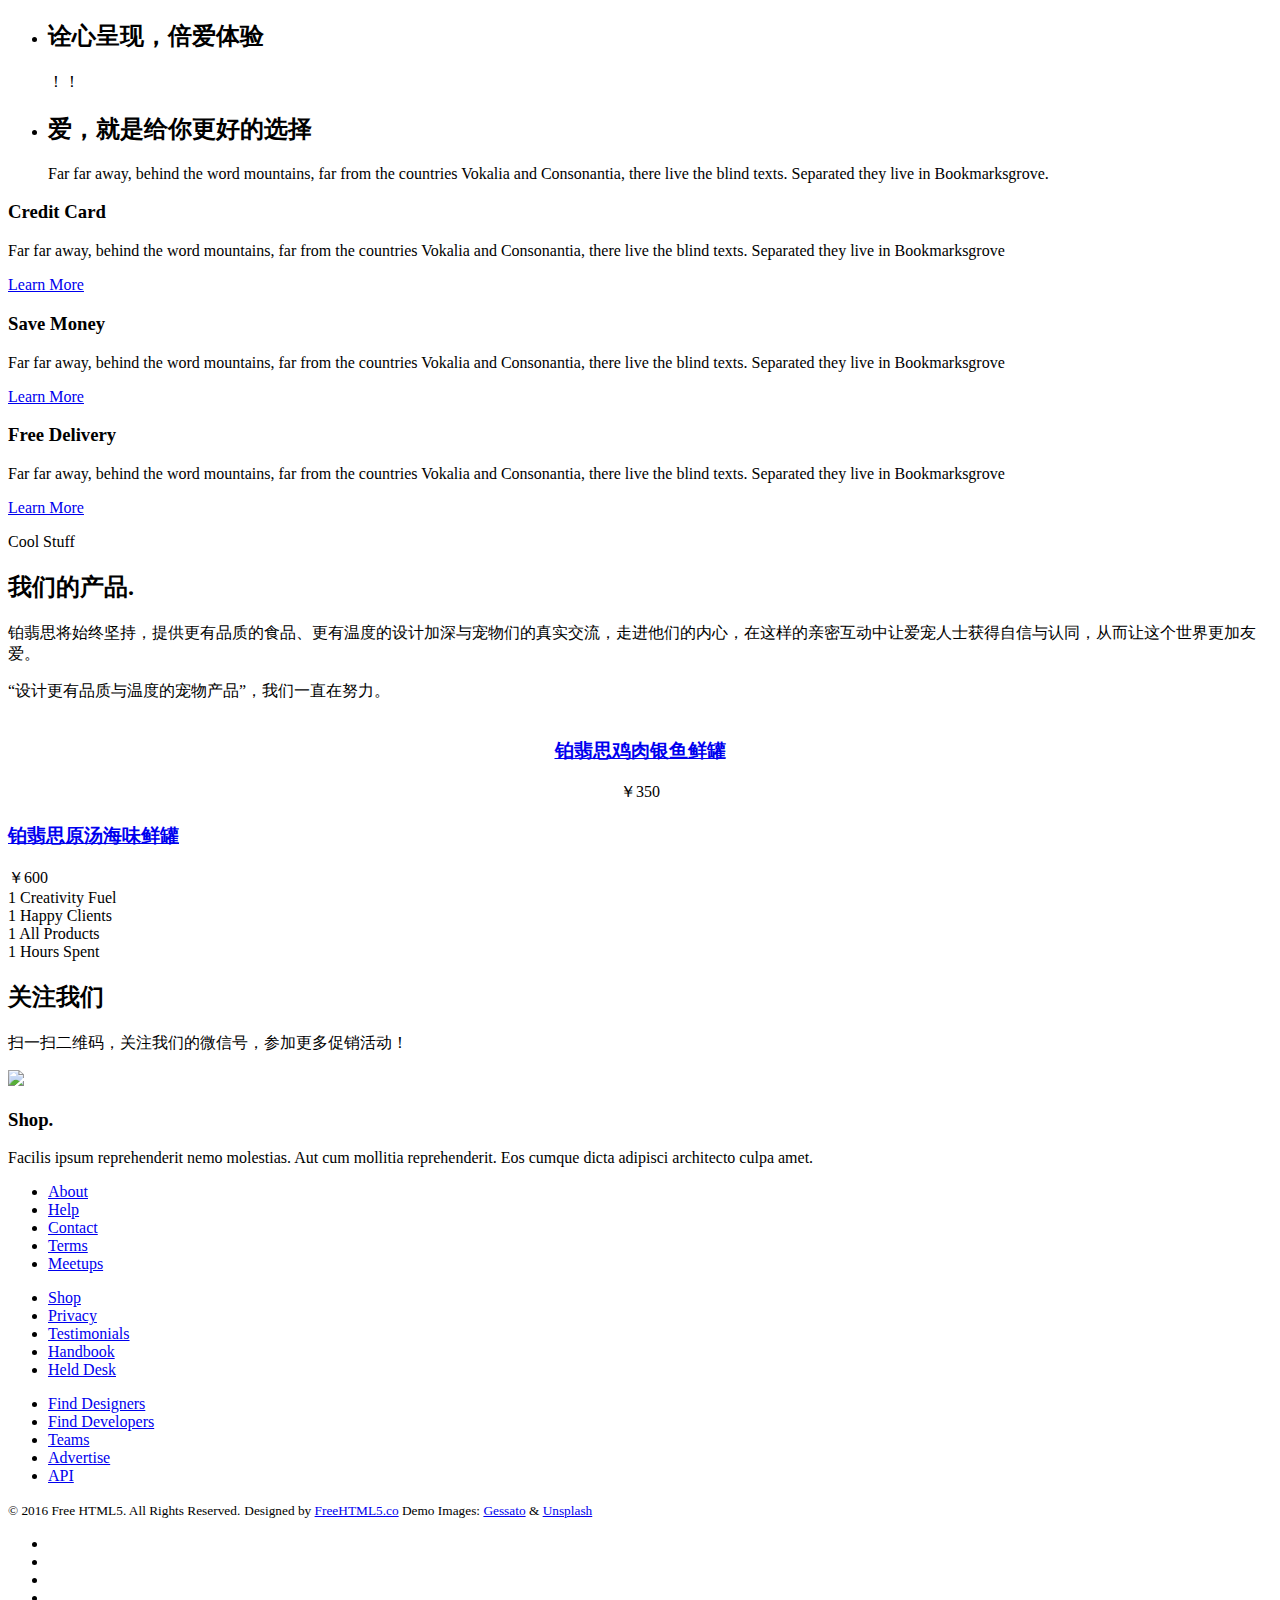
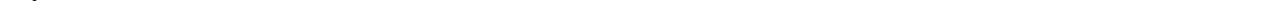
==== index.html @ 895046cf "Trying semicolon" ====
<!DOCTYPE HTML>
<html> 
<head>
<!-- 	<script src="jquery.js"></script>
	<script> 
		$(function(){
			$("#includedContent").load("navbar.html"); 
		});
	</script> -->
	<meta charset="utf-8">
	<meta http-equiv="X-UA-Compatible" content="IE=edge">
	<meta name="viewport" content="width=device-width", initial-scale=1″>
	<title>倍爱科技 &mdash; Other Phase</title>
	
	<meta name="author" content="Siyan Sylvia Li" />

	<!-- 
	//////////////////////////////////////////////////////

	FREE HTML5 TEMPLATE 
	DESIGNED & DEVELOPED by FreeHTML5.co
		
	Website: 		http://freehtml5.co/
	Email: 			info@freehtml5.co
	Twitter: 		http://twitter.com/fh5co
	Facebook: 		https://www.facebook.com/fh5co

	//////////////////////////////////////////////////////
-->

<!-- Facebook and Twitter integration -->
<meta property="og:title" content=""/>
<meta property="og:image" content=""/>
<meta property="og:url" content=""/>
<meta property="og:site_name" content=""/>
<meta property="og:description" content=""/>
<meta name="twitter:title" content="" />
<meta name="twitter:image" content="" />
<meta name="twitter:url" content="" />
<meta name="twitter:card" content="" />

<!-- <link href="https://fonts.googleapis.com/css?family=Montserrat:400,700" rel="stylesheet"> -->
<!-- <link href="https://fonts.googleapis.com/css?family=Playfair+Display:400,400i" rel="stylesheet"> -->

<!-- Animate.css -->
<link rel="stylesheet" href="css/animate.css">
<!-- Icomoon Icon Fonts-->
<link rel="stylesheet" href="css/icomoon.css">
<!-- Bootstrap  -->
<link rel="stylesheet" href="css/bootstrap.css">

<!-- Flexslider  -->
<link rel="stylesheet" href="css/flexslider.css">

<!-- Owl Carousel  -->
<link rel="stylesheet" href="css/owl.carousel.min.css">
<link rel="stylesheet" href="css/owl.theme.default.min.css">

<!-- Theme style  -->
<link rel="stylesheet" href="css/style.css">

<link rel="stylesheet" href="https://use.fontawesome.com/releases/v5.1.1/css/all.css" integrity="sha384-O8whS3fhG2OnA5Kas0Y9l3cfpmYjapjI0E4theH4iuMD+pLhbf6JI0jIMfYcK3yZ" crossorigin="anonymous">

<!-- Modernizr JS -->
<script src="js/modernizr-2.6.2.min.js"></script>

<script src="https://code.jquery.com/jquery-1.10.2.js"></script>

<!-- FOR IE9 below -->
	<!--[if lt IE 9]>
	<script src="js/respond.min.js"></script>
<![endif]-->
</head>
<body>

	<div class="fh5co-loader"></div>

	<div id="navbar">

	</div> 

	
	<aside id="fh5co-hero" class="js-fullheight">
		<div class="flexslider js-fullheight">
			<ul class="slides">
				<li style="background-image: url(images/BackgroundIndex1.png);">
					<div class="overlay-gradient"></div>
					<div class="container">
						<div class="col-md-6 col-md-offset-3 col-md-pull-3 js-fullheight slider-text">
							<div class="slider-text-inner">
								<div class="desc">
									<!-- <span class="price">$800</span> -->
									<h2>诠心呈现，倍爱体验</h2>
									<p>！！</p>
									<!-- <p><a href="single.html" class="btn btn-primary btn-outline btn-lg">Purchase Now</a></p> -->
								</div>
							</div>
						</div>
					</div>
				</li>
				<li style="background-image: url(images/Love1.png);">
					<div class="container">
						<div class="col-md-6 col-md-offset-3 col-md-pull-3 js-fullheight slider-text">
							<div class="slider-text-inner">
								<div class="desc">
									<!-- <span class="price">$530</span> -->
									<h2>爱，就是给你更好的选择</h2>
									<p>Far far away, behind the word mountains, far from the countries Vokalia and Consonantia, there live the blind texts. Separated they live in Bookmarksgrove.</p>
									<!-- <p><a href="single.html" class="btn btn-primary btn-outline btn-lg">Purchase Now</a></p> -->
								</div>
							</div>
						</div>
					</div>
				</li>

			</ul>
		</div>
	</aside>

	<div id="fh5co-services" class="fh5co-bg-section">
		<div class="container">
			<div class="row">
				<div class="col-md-4 col-sm-4 text-center">
					<div class="feature-center animate-box" data-animate-effect="fadeIn">
						<span class="icon">
							<i class="fas fa-heart"></i>
						</span>
						<h3>Credit Card</h3>
						<p>Far far away, behind the word mountains, far from the countries Vokalia and Consonantia, there live the blind texts. Separated they live in Bookmarksgrove</p>
						<p><a href="#" class="btn btn-primary btn-outline">Learn More</a></p>
					</div>
				</div>
				<div class="col-md-4 col-sm-4 text-center">
					<div class="feature-center animate-box" data-animate-effect="fadeIn">
						<span class="icon">
							<i class="fas fa-paw"></i>
						</span>
						<h3>Save Money</h3>
						<p>Far far away, behind the word mountains, far from the countries Vokalia and Consonantia, there live the blind texts. Separated they live in Bookmarksgrove</p>
						<p><a href="#" class="btn btn-primary btn-outline">Learn More</a></p>
					</div>
				</div>
				<div class="col-md-4 col-sm-4 text-center">
					<div class="feature-center animate-box" data-animate-effect="fadeIn">
						<span class="icon">
							<i class="fab fa-envira"></i>
						</span>
						<h3>Free Delivery</h3>
						<p>Far far away, behind the word mountains, far from the countries Vokalia and Consonantia, there live the blind texts. Separated they live in Bookmarksgrove</p>
						<p><a href="#" class="btn btn-primary btn-outline">Learn More</a></p>
					</div>
				</div>
			</div>
		</div>
	</div>
	<div id="fh5co-product">
		<div class="container">
			<div class="row animate-box">
				<div class="col-md-8 col-md-offset-2 text-center fh5co-heading">
					<span>Cool Stuff</span>
					<h2>我们的产品.</h2>
					<p>铂翡思将始终坚持，提供更有品质的食品、更有温度的设计加深与宠物们的真实交流，走进他们的内心，在这样的亲密互动中让爱宠人士获得自信与认同，从而让这个世界更加友爱。</p>
					<p>
						“设计更有品质与温度的宠物产品”，我们一直在努力。
					</p>
				</div>
			</div>
			<div class="row" style="align-content: center;">
				<div class="col-md-4 text-center animate-box" style="max-width: 100%;">
					<div class="product">
						<div class="product-grid" style="background-image:url(images/P&P.jpg);">
							<div class="inner">
								<p>
									<a href="single.html" class="icon"><i class="icon-shopping-cart"></i></a>
									<a href="single.html" class="icon"><i class="icon-eye"></i></a>
								</p>
							</div>
						</div>
						<div class="desc" style="text-align: center;">
							<h3 style="margin-top: 20px"><a href="single.html">铂翡思鸡肉银鱼鲜罐</a></h3>
							<span class="price">￥350</span>
						</div>
					</div>
				</div>
				<div class="col-md-4 text-center animate-box">
					<div class="product">
						<div class="product-grid" style="background-image:url(images/SF.jpg);">
							<!-- <span class="sale">Sale</span> -->
							<div class="inner">
								<p>
									<a href="single.html" class="icon"><i class="icon-shopping-cart"></i></a>
									<a href="single.html" class="icon"><i class="icon-eye"></i></a>
								</p>
							</div>
						</div>
						<div class="desc">
							<h3 style="margin-top: 20px"><a href="single.html">铂翡思原汤海味鲜罐</a></h3>
							<span class="price">￥600</span>
						</div>
					</div>
				</div>
				
			</div>
		</div>
	</div>

	<!-- 这一块可以用来写用户反馈！！！ -->
	
<!-- 	<div id="fh5co-testimonial" class="fh5co-bg-section">
		<div class="container">
			<div class="row animate-box">
				<div class="col-md-8 col-md-offset-2 text-center fh5co-heading">
					<span>Testimony</span>
					<h2>Happy Clients</h2>
				</div>
			</div>
			<div class="row">
				<div class="col-md-10 col-md-offset-1">
					<div class="row animate-box">
						<div class="owl-carousel owl-carousel-fullwidth">
							<div class="item">
								<div class="testimony-slide active text-center">
									<figure>
										<img src="images/person1.jpg" alt="user">
									</figure>
									<span>Jean Doe, via <a href="#" class="twitter">Twitter</a></span>
									<blockquote>
										<p>&ldquo;Far far away, behind the word mountains, far from the countries Vokalia and Consonantia, there live the blind texts. Separated they live in Bookmarksgrove right at the coast of the Semantics, a large language ocean.&rdquo;</p>
									</blockquote>
								</div>
							</div>
							<div class="item">
								<div class="testimony-slide active text-center">
									<figure>
										<img src="images/person2.jpg" alt="user">
									</figure>
									<span>John Doe, via <a href="#" class="twitter">Twitter</a></span>
									<blockquote>
										<p>&ldquo;Separated they live in Bookmarksgrove right at the coast of the Semantics, a large language ocean.&rdquo;</p>
									</blockquote>
								</div>
							</div>
							<div class="item">
								<div class="testimony-slide active text-center">
									<figure>
										<img src="images/person3.jpg" alt="user">
									</figure>
									<span>John Doe, via <a href="#" class="twitter">Twitter</a></span>
									<blockquote>
										<p>&ldquo;Far from the countries Vokalia and Consonantia, there live the blind texts. Separated they live in Bookmarksgrove right at the coast of the Semantics, a large language ocean.&rdquo;</p>
									</blockquote>
								</div>
							</div>
						</div>
					</div>
				</div>
			</div>
		</div>
	</div> -->
	

	<div id="fh5co-counter" class="fh5co-bg fh5co-counter" style="background-image:url(images/img_bg_5.jpg);">
		<div class="container">
			<div class="row">
				<div class="display-t">
					<div class="display-tc">
						<div class="col-md-3 col-sm-6 animate-box">
							<div class="feature-center">
								<span class="icon">
									<i class="icon-eye"></i>
								</span>

								<span class="counter js-counter" data-from="0" data-to="22070" data-speed="5000" data-refresh-interval="50">1</span>
								<span class="counter-label">Creativity Fuel</span>

							</div>
						</div>
						<div class="col-md-3 col-sm-6 animate-box">
							<div class="feature-center">
								<span class="icon">
									<i class="icon-shopping-cart"></i>
								</span>

								<span class="counter js-counter" data-from="0" data-to="450" data-speed="5000" data-refresh-interval="50">1</span>
								<span class="counter-label">Happy Clients</span>
							</div>
						</div>
						<div class="col-md-3 col-sm-6 animate-box">
							<div class="feature-center">
								<span class="icon">
									<i class="icon-shop"></i>
								</span>
								<span class="counter js-counter" data-from="0" data-to="700" data-speed="5000" data-refresh-interval="50">1</span>
								<span class="counter-label">All Products</span>
							</div>
						</div>
						<div class="col-md-3 col-sm-6 animate-box">
							<div class="feature-center">
								<span class="icon">
									<i class="icon-clock"></i>
								</span>

								<span class="counter js-counter" data-from="0" data-to="5605" data-speed="5000" data-refresh-interval="50">1</span>
								<span class="counter-label">Hours Spent</span>

							</div>
						</div>
					</div>
				</div>
			</div>
		</div>
	</div>

	<div id="qr">
		
	</div>

	<div id="ft">
		
	</div>

	
</div>

<div class="gototop js-top">
	<a href="#" class="js-gotop"><i class="icon-arrow-up"></i></a>
</div>


<!-- jQuery -->
<script src="js/jquery.min.js"></script>
<!-- jQuery Easing -->
<script src="js/jquery.easing.1.3.js"></script>
<!-- Bootstrap -->
<script src="js/bootstrap.min.js"></script>
<!-- Waypoints -->
<script src="js/jquery.waypoints.min.js"></script>
<!-- Carousel -->
<script src="js/owl.carousel.min.js"></script>
<!-- countTo -->
<script src="js/jquery.countTo.js"></script>
<!-- Flexslider -->
<script src="js/jquery.flexslider-min.js"></script>
<!-- Main -->
<script src="js/main.js"></script>

<script>
	$(function(){
		$("#navbar").load("nav.html");
		$("#qr").load("QRCode.html");
		$("#ft").load("footer.html");
	});
</script>

</body>
</html>
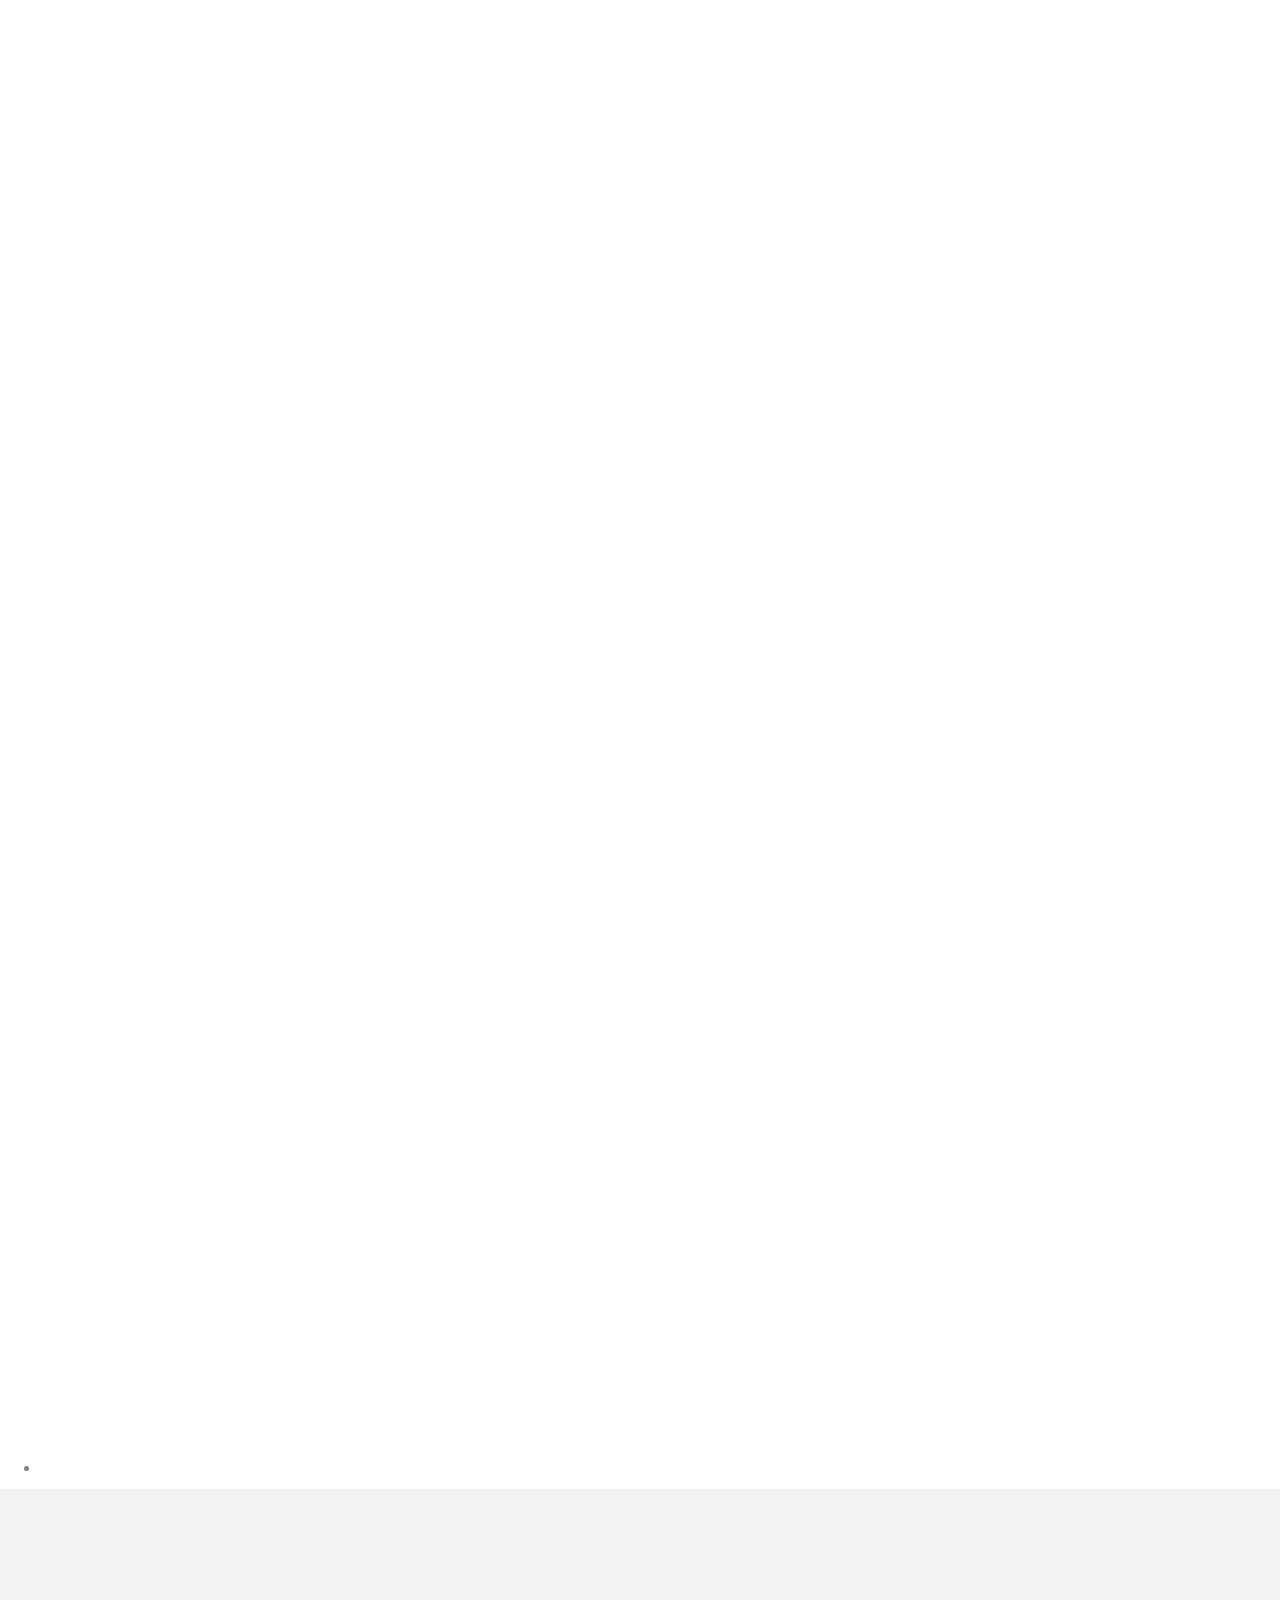
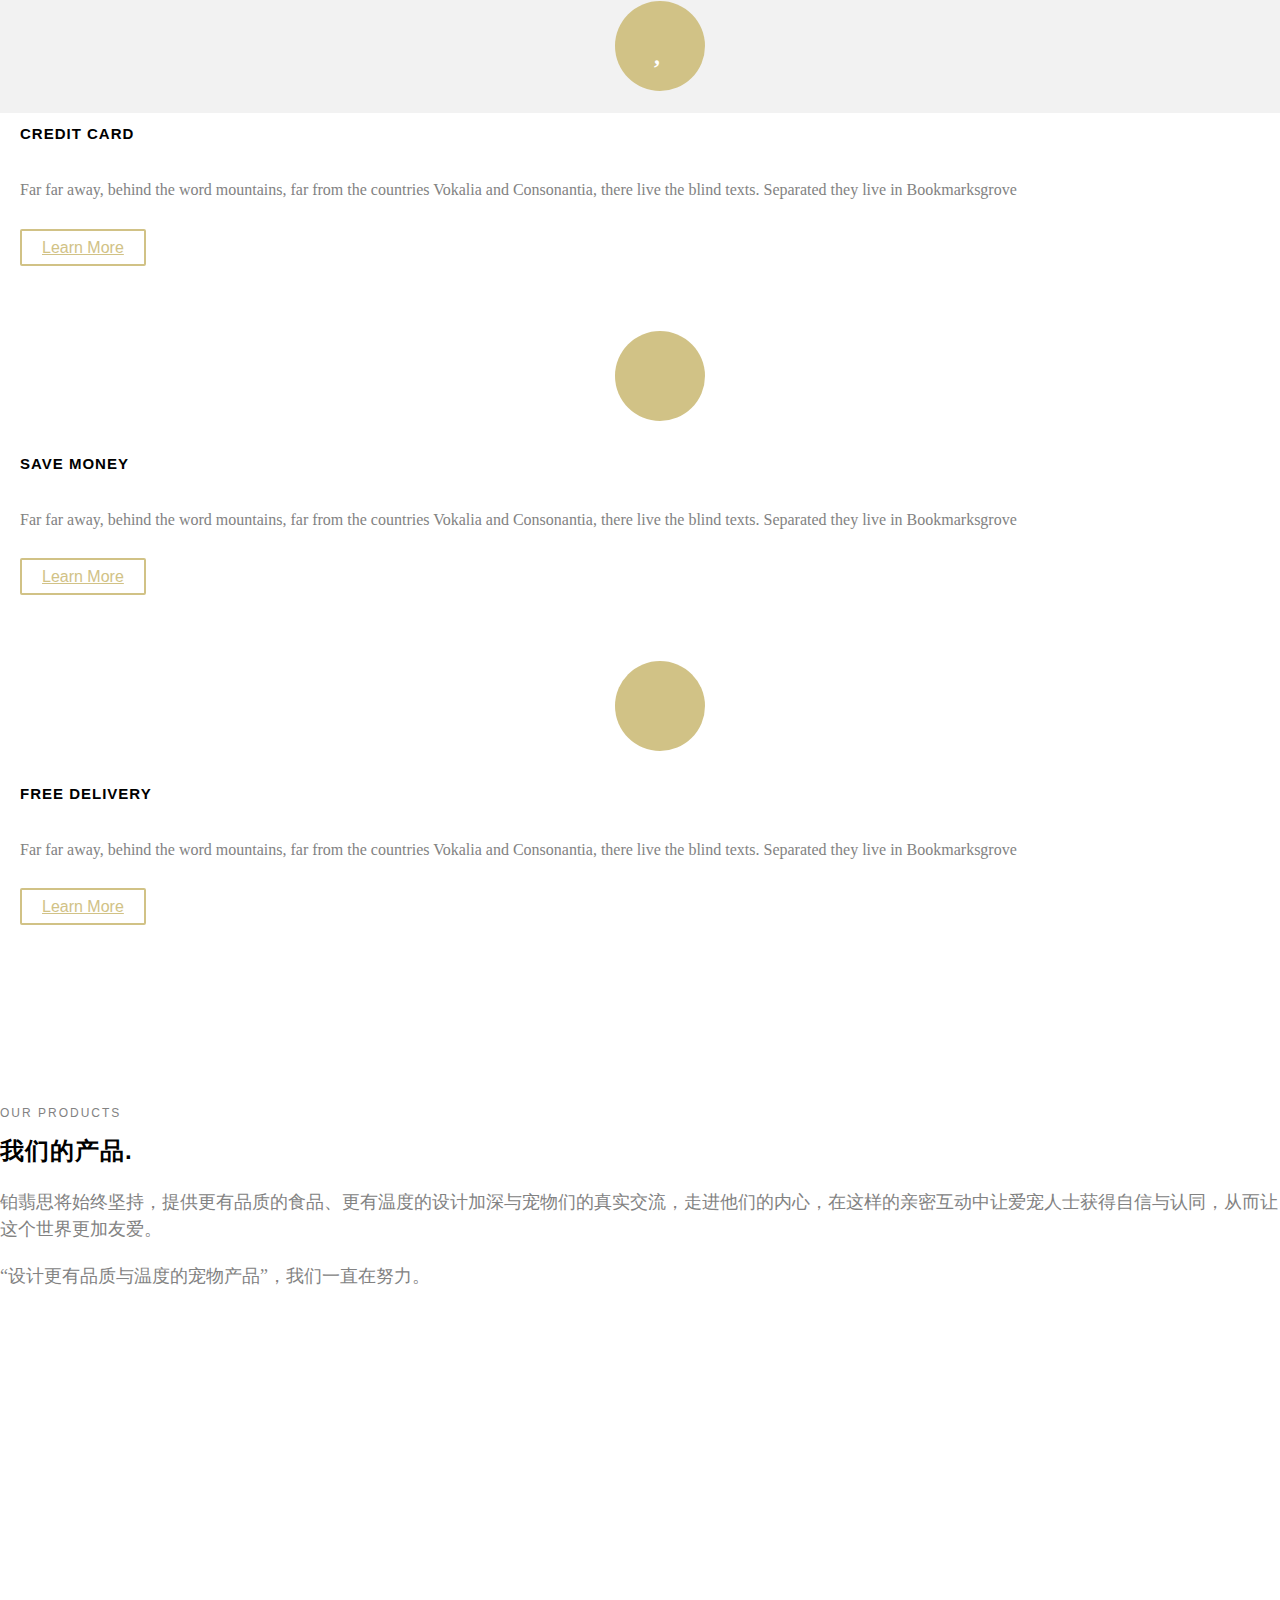
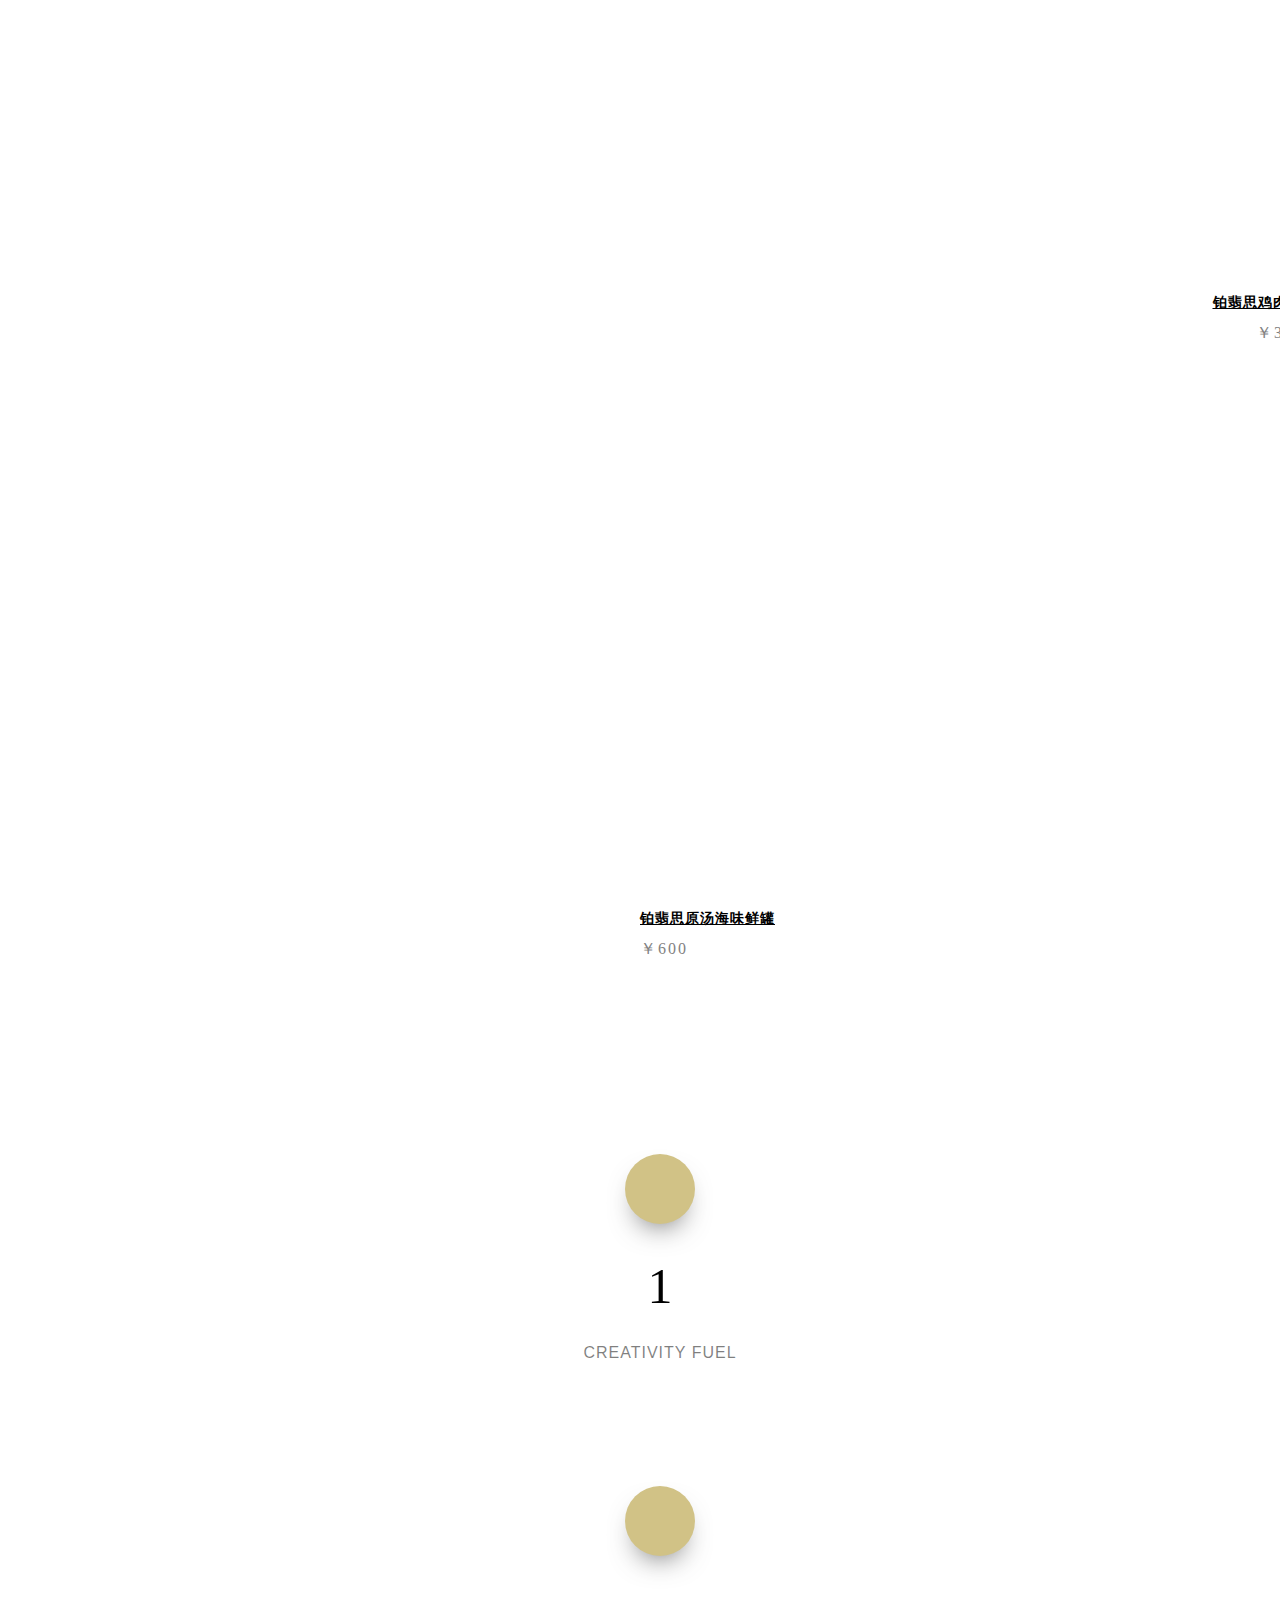
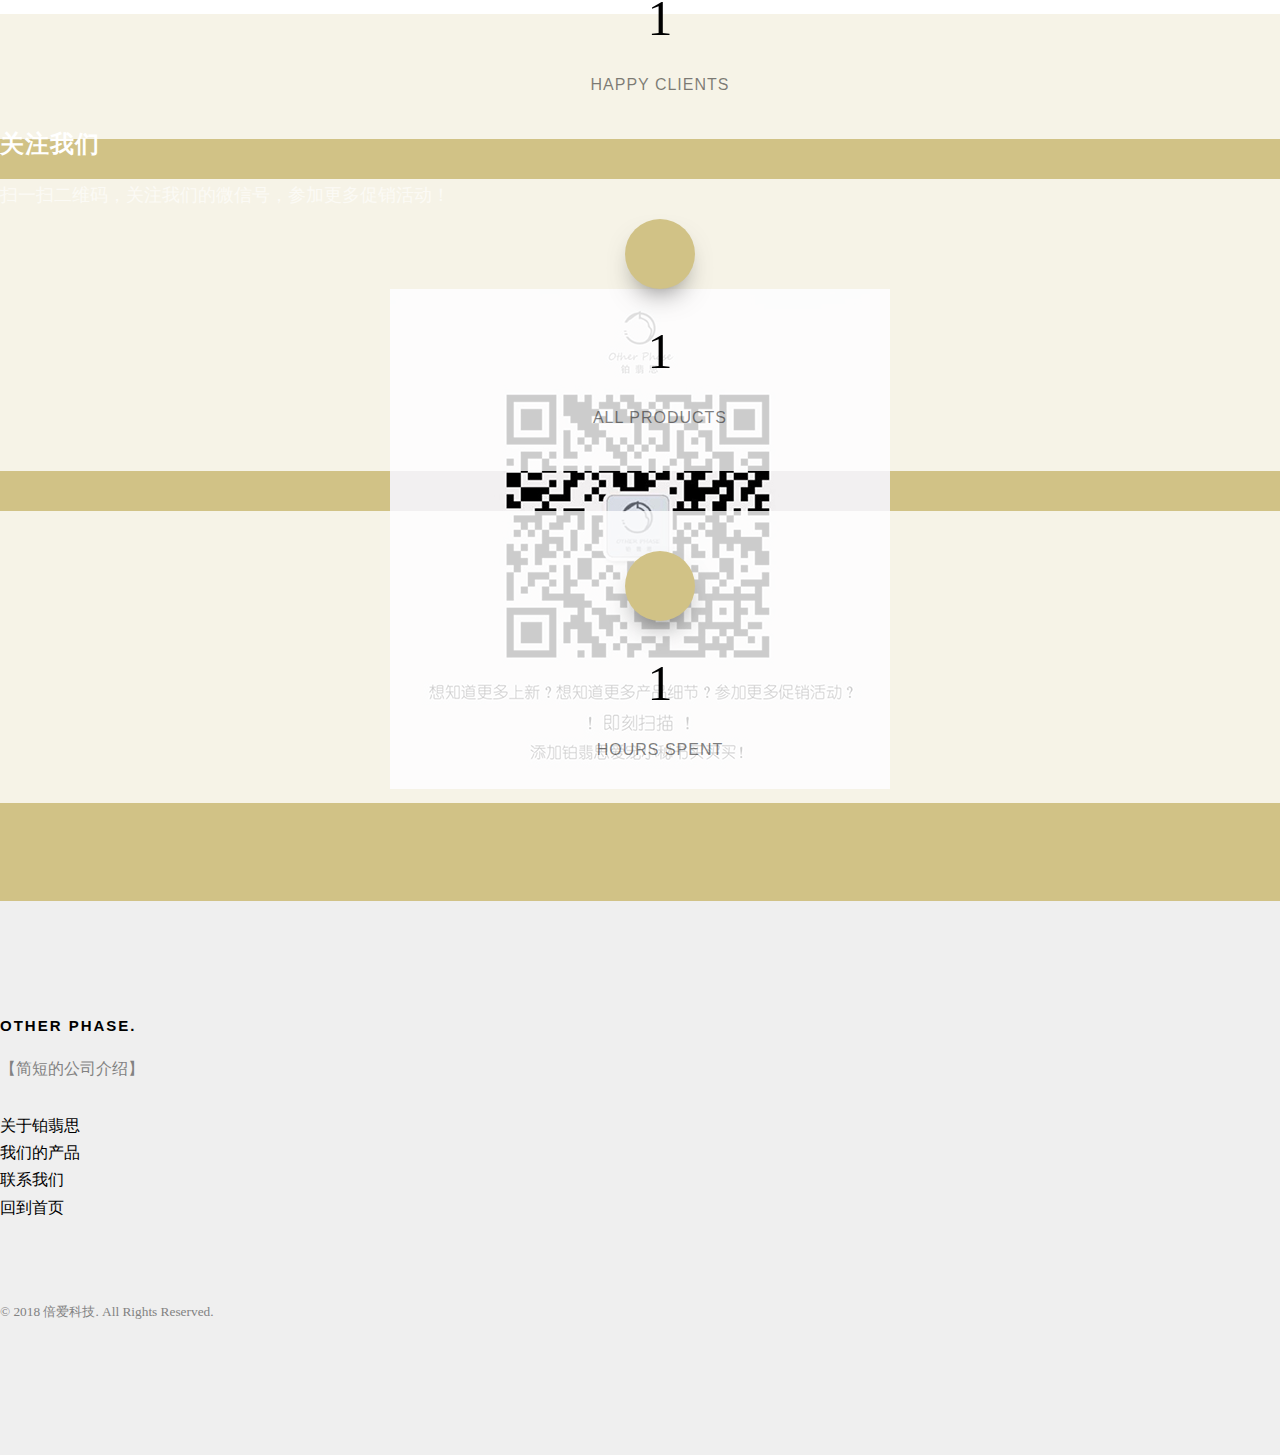
==== commit 5e0f788a: "I feel like I have figured it out!" ====
--- a/index.html
+++ b/index.html
@@ -157,7 +157,7 @@
 		<div class="container">
 			<div class="row animate-box">
 				<div class="col-md-8 col-md-offset-2 text-center fh5co-heading">
-					<span>Cool Stuff</span>
+					<span>OUR PRODUCTS</span>
 					<h2>我们的产品.</h2>
 					<p>铂翡思将始终坚持，提供更有品质的食品、更有温度的设计加深与宠物们的真实交流，走进他们的内心，在这样的亲密互动中让爱宠人士获得自信与认同，从而让这个世界更加友爱。</p>
 					<p>
@@ -165,9 +165,9 @@
 					</p>
 				</div>
 			</div>
-			<div class="row" style="align-content: center;">
+			<div class="row">
 				<div class="col-md-4 text-center animate-box" style="max-width: 100%;">
-					<div class="product">
+					<div class="product" style="position: relative; left: 50%;">
 						<div class="product-grid" style="background-image:url(images/P&P.jpg);">
 							<div class="inner">
 								<p>
@@ -183,7 +183,7 @@
 					</div>
 				</div>
 				<div class="col-md-4 text-center animate-box">
-					<div class="product">
+					<div class="product" style="position: relative; left: 50%;">
 						<div class="product-grid" style="background-image:url(images/SF.jpg);">
 							<!-- <span class="sale">Sale</span> -->
 							<div class="inner">
@@ -311,8 +311,20 @@
 		</div>
 	</div>
 
-	<div id="qr">
-		
+	<div id="fh5co-started">
+		<div class="container">
+			<div class="row animate-box">
+				<div class="col-md-8 col-md-offset-2 text-center fh5co-heading">
+					<h2>关注我们</h2>
+					<p>扫一扫二维码，关注我们的微信号，参加更多促销活动！</p>
+				</div>
+			</div>
+			<div class="row animate-box">
+				<div class="col-md-8 col-md-offset-2">
+					<img src="images/QRCode.jpg" style="max-width: 100%; max-height: 100%; display:block; margin:auto;">
+				</div>
+			</div>
+		</div>
 	</div>
 
 	<div id="ft">
--- a/css/style.css
+++ b/css/style.css
@@ -0,0 +1,1693 @@
+@font-face {
+  font-family: 'icomoon';
+  src: url("../fonts/icomoon/icomoon.eot?srf3rx");
+  src: url("../fonts/icomoon/icomoon.eot?srf3rx#iefix") format("embedded-opentype"), url("../fonts/icomoon/icomoon.ttf?srf3rx") format("truetype"), url("../fonts/icomoon/icomoon.woff?srf3rx") format("woff"), url("../fonts/icomoon/icomoon.svg?srf3rx#icomoon") format("svg");
+  font-weight: normal;
+  font-style: normal;
+}
+/* =======================================================
+*
+* 	Template Style 
+*
+* ======================================================= */
+body {
+  font-family: "Playfair Display", serif;
+  font-weight: 400;
+  font-size: 16px;
+  line-height: 1.7;
+  color: #828282;
+  background: #fff;
+}
+
+#page {
+  position: relative;
+  overflow-x: hidden;
+  width: 100%;
+  height: 100%;
+  -webkit-transition: 0.5s;
+  -o-transition: 0.5s;
+  transition: 0.5s;
+}
+.offcanvas #page {
+  overflow: hidden;
+  position: absolute;
+}
+.offcanvas #page:after {
+  -webkit-transition: 2s;
+  -o-transition: 2s;
+  transition: 2s;
+  position: absolute;
+  top: 0;
+  right: 0;
+  bottom: 0;
+  left: 0;
+  z-index: 101;
+  background: rgba(0, 0, 0, 0.7);
+  content: "";
+}
+
+a {
+  color: #d1c286;
+  -webkit-transition: 0.5s;
+  -o-transition: 0.5s;
+  transition: 0.5s;
+}
+a:hover, a:active, a:focus {
+  color: #d1c286;
+  outline: none;
+  text-decoration: none;
+}
+
+p {
+  margin-bottom: 20px;
+  font-family: 微软雅黑;
+}
+
+h1, h2, h3, h4, h5, h6, figure {
+  color: #000;
+  font-family: "Montserrat", Arial, sans-serif;
+  font-weight: 400;
+  margin: 0 0 20px 0;
+}
+
+::-webkit-selection {
+  color: #fff;
+  background: #d1c286;
+}
+
+::-moz-selection {
+  color: #fff;
+  background: #d1c286;
+}
+
+::selection {
+  color: #fff;
+  background: #d1c286;
+}
+
+.fh5co-nav {
+  padding: 18px 0;
+  background: #fff;
+}
+@media screen and (max-width: 768px) {
+  .fh5co-nav {
+    padding: 20px 0;
+  }
+}
+.fh5co-nav #fh5co-logo {
+  font-size: 20px;
+  margin: 0;
+  padding: 0;
+  text-transform: uppercase;
+  font-weight: bold;
+  font-family: "Montserrat", Arial, sans-serif;
+}
+.fh5co-nav a {
+  padding: 5px 10px;
+  color: #000;
+}
+@media screen and (max-width: 768px) {
+  .fh5co-nav .menu-1, .fh5co-nav .menu-2 {
+    display: none;
+  }
+}
+.fh5co-nav .menu-2 li.search {
+  float: left;
+  width: 83%;
+  font-family: "Playfair Display", serif;
+  -webkit-transition: 0.3s;
+  -o-transition: 0.3s;
+  transition: 0.3s;
+  padding: 0;
+  margin: -5px 0 0 0;
+}
+.fh5co-nav .menu-2 li input[type=text] {
+  padding: 6px 10px;
+  width: 40%;
+  border: none;
+  float: right;
+  font-size: 13px;
+  margin-top: 4px;
+  -webkit-transition: 0.3s;
+  -o-transition: 0.3s;
+  transition: 0.3s;
+}
+.fh5co-nav .menu-2 li input[type=text]:focus {
+  width: 100%;
+  outline: none;
+  border-bottom: 1px solid rgba(0, 0, 0, 0.1);
+}
+.fh5co-nav .menu-2 li button {
+  margin-top: 4px;
+  padding: 5px;
+  background: transparent;
+  border: none;
+}
+.fh5co-nav .menu-2 li button i {
+  color: rgba(0, 0, 0, 0.5);
+}
+.fh5co-nav .menu-2 li button:hover, .fh5co-nav .menu-2 li button:focus {
+  background: transparent !important;
+}
+.fh5co-nav .menu-2 li button:hover i, .fh5co-nav .menu-2 li button:focus i {
+  color: black;
+}
+.fh5co-nav .menu-2 li.shopping-cart {
+  float: right;
+}
+.fh5co-nav .menu-2 li a.cart {
+  color: black;
+}
+.fh5co-nav .menu-2 li a.cart span {
+  position: relative;
+}
+.fh5co-nav .menu-2 li a.cart span small {
+  position: absolute;
+  top: -20px;
+  right: -15px;
+  padding: 10px 6px;
+  line-height: 0;
+  font-size: 11px;
+  background: #d1c286;
+  color: white;
+  -webkit-border-radius: 50%;
+  -moz-border-radius: 50%;
+  -ms-border-radius: 50%;
+  border-radius: 50%;
+}
+.fh5co-nav ul {
+  padding: 0;
+  margin: 0;
+}
+.fh5co-nav ul li {
+  padding: 0;
+  margin: 0;
+  list-style: none;
+  display: inline-block;
+  font-family: "Montserrat", Arial, sans-serif;
+}
+.fh5co-nav ul li a {
+  font-size: 13px;
+  padding: 30px 10px;
+  text-transform: uppercase;
+  color: rgba(0, 0, 0, 0.5);
+  -webkit-transition: 0.5s;
+  -o-transition: 0.5s;
+  transition: 0.5s;
+}
+.fh5co-nav ul li a:hover, .fh5co-nav ul li a:focus, .fh5co-nav ul li a:active {
+  color: black;
+}
+.fh5co-nav ul li a.cart {
+  color: black;
+}
+.fh5co-nav ul li a.cart span {
+  position: relative;
+}
+.fh5co-nav ul li a.cart span small {
+  position: absolute;
+  top: -20px;
+  right: -15px;
+  padding: 10px 6px;
+  line-height: 0;
+  font-size: 11px;
+  background: #d1c286;
+  color: white;
+  -webkit-border-radius: 50%;
+  -moz-border-radius: 50%;
+  -ms-border-radius: 50%;
+  border-radius: 50%;
+}
+.fh5co-nav ul li.has-dropdown {
+  position: relative;
+}
+.fh5co-nav ul li.has-dropdown .dropdown {
+  width: 150px;
+  -webkit-box-shadow: 0px 14px 33px -9px rgba(0, 0, 0, 0.75);
+  -moz-box-shadow: 0px 14px 33px -9px rgba(0, 0, 0, 0.75);
+  box-shadow: 0px 14px 33px -9px rgba(0, 0, 0, 0.75);
+  z-index: 1002;
+  visibility: hidden;
+  opacity: 0;
+  position: absolute;
+  top: 40px;
+  left: 0;
+  text-align: left;
+  background: #000;
+  padding: 20px;
+  -webkit-border-radius: 4px;
+  -moz-border-radius: 4px;
+  -ms-border-radius: 4px;
+  border-radius: 4px;
+  -webkit-transition: 0s;
+  -o-transition: 0s;
+  transition: 0s;
+}
+.fh5co-nav ul li.has-dropdown .dropdown:before {
+  bottom: 100%;
+  left: 40px;
+  border: solid transparent;
+  content: " ";
+  height: 0;
+  width: 0;
+  position: absolute;
+  pointer-events: none;
+  border-bottom-color: #000;
+  border-width: 8px;
+  margin-left: -8px;
+}
+.fh5co-nav ul li.has-dropdown .dropdown li {
+  display: block;
+  margin-bottom: 7px;
+}
+.fh5co-nav ul li.has-dropdown .dropdown li:last-child {
+  margin-bottom: 0;
+}
+.fh5co-nav ul li.has-dropdown .dropdown li a {
+  padding: 2px 0;
+  display: block;
+  color: #999999;
+  line-height: 1.2;
+  text-transform: none;
+  font-size: 15px;
+}
+.fh5co-nav ul li.has-dropdown .dropdown li a:hover {
+  color: #fff;
+}
+.fh5co-nav ul li.has-dropdown:hover a, .fh5co-nav ul li.has-dropdown:focus a {
+  color: #000;
+}
+.fh5co-nav ul li.active > a {
+  color: #000 !important;
+}
+.fh5co-nav ul li .form-group {
+  border: 1px solid red;
+  width: 100%;
+}
+
+#fh5co-hero {
+  min-height: 700px;
+  background: #fff url(../images/loader.gif) no-repeat center center;
+}
+#fh5co-hero .btn {
+  font-size: 24px;
+}
+#fh5co-hero .btn.btn-primary {
+  padding: 14px 30px !important;
+}
+#fh5co-hero .flexslider {
+  border: none;
+  z-index: 1;
+  margin-bottom: 0;
+}
+#fh5co-hero .flexslider .slides {
+  position: relative;
+  overflow: hidden;
+}
+#fh5co-hero .flexslider .slides li {
+  background-repeat: no-repeat;
+  background-size: cover;
+  background-position: center center;
+  min-height: 700px;
+}
+#fh5co-hero .flexslider .flex-control-nav {
+  bottom: 40px;
+  z-index: 1000;
+}
+#fh5co-hero .flexslider .flex-control-nav li a {
+  background: rgba(255, 255, 255, 0.2);
+  box-shadow: none;
+  width: 12px;
+  height: 12px;
+  cursor: pointer;
+}
+#fh5co-hero .flexslider .flex-control-nav li a.flex-active {
+  cursor: pointer;
+  background: rgba(255, 255, 255, 0.7);
+}
+#fh5co-hero .flexslider .flex-direction-nav {
+  display: none;
+}
+#fh5co-hero .flexslider .slider-text {
+  display: table;
+  opacity: 0;
+  min-height: 700px;
+}
+#fh5co-hero .flexslider .slider-text > .slider-text-inner {
+  display: table-cell;
+  vertical-align: middle;
+  min-height: 700px;
+}
+#fh5co-hero .flexslider .slider-text > .slider-text-inner h2 {
+  font-size: 24px;
+  font-weight: 400;
+  color: #000;
+  text-transform: uppercase;
+  letter-spacing: 2px;
+}
+@media screen and (max-width: 768px) {
+  #fh5co-hero .flexslider .slider-text > .slider-text-inner h2 {
+    font-size: 40px;
+  }
+}
+#fh5co-hero .flexslider .slider-text > .slider-text-inner .desc {
+  background: rgba(255, 255, 255, 0.9);
+  padding: 40px;
+}
+#fh5co-hero .flexslider .slider-text > .slider-text-inner .desc .price {
+  font-size: 14px;
+  letter-spacing: 3px;
+  display: block;
+  margin-bottom: 20px;
+}
+#fh5co-hero .flexslider .slider-text > .slider-text-inner .btn {
+  font-size: 18px;
+}
+#fh5co-hero .flexslider .slider-text > .slider-text-inner .fh5co-lead {
+  font-size: 20px;
+  color: #fff;
+}
+#fh5co-hero .flexslider .slider-text > .slider-text-inner .fh5co-lead .icon-heart {
+  color: #d9534f;
+}
+
+#fh5co-header,
+#fh5co-counter,
+.fh5co-bg {
+  background-size: cover;
+  background-position: top center;
+  background-repeat: no-repeat;
+  position: relative;
+}
+
+.fh5co-bg {
+  background-size: cover;
+  background-position: center center;
+  position: relative;
+  width: 100%;
+  float: left;
+  position: relative;
+}
+
+#fh5co-counter {
+  height: 500px;
+}
+#fh5co-counter .display-t,
+#fh5co-counter .display-tc {
+  height: 500px;
+  display: table;
+  width: 100%;
+}
+@media screen and (max-width: 992px) {
+  #fh5co-counter {
+    height: inherit;
+    padding: 7em 0;
+  }
+  #fh5co-counter .display-t,
+  #fh5co-counter .display-tc {
+    height: inherit;
+  }
+}
+@media screen and (max-width: 768px) {
+  #fh5co-counter {
+    height: inherit;
+    padding: 7em 0;
+  }
+  #fh5co-counter .display-t,
+  #fh5co-counter .display-tc {
+    height: inherit;
+  }
+}
+
+.fh5co-cover {
+  height: 800px;
+  background-size: cover;
+  background-position: top center;
+  background-repeat: no-repeat;
+  position: relative;
+  float: left;
+  width: 100%;
+}
+.fh5co-cover .overlay {
+  z-index: 0;
+  position: absolute;
+  bottom: 0;
+  top: 0;
+  left: 0;
+  right: 0;
+  background: rgba(0, 0, 0, 0.2);
+}
+.fh5co-cover > .fh5co-container {
+  position: relative;
+  z-index: 10;
+}
+@media screen and (max-width: 768px) {
+  .fh5co-cover {
+    height: 600px;
+  }
+}
+.fh5co-cover .display-t,
+.fh5co-cover .display-tc {
+  z-index: 9;
+  height: 900px;
+  display: table;
+  width: 100%;
+}
+@media screen and (max-width: 768px) {
+  .fh5co-cover .display-t,
+  .fh5co-cover .display-tc {
+    height: 600px;
+  }
+}
+.fh5co-cover.fh5co-cover-sm {
+  height: 600px;
+}
+@media screen and (max-width: 768px) {
+  .fh5co-cover.fh5co-cover-sm {
+    height: 400px;
+  }
+}
+.fh5co-cover.fh5co-cover-sm .display-t,
+.fh5co-cover.fh5co-cover-sm .display-tc {
+  height: 600px;
+  display: table;
+  width: 100%;
+}
+@media screen and (max-width: 768px) {
+  .fh5co-cover.fh5co-cover-sm .display-t,
+  .fh5co-cover.fh5co-cover-sm .display-tc {
+    height: 400px;
+  }
+}
+
+.about-content {
+  margin-bottom: 7em;
+}
+.about-content img {
+  border: 1px solid rgba(0, 0, 0, 0.05);
+  padding: 10px;
+}
+.about-content .desc {
+  margin-bottom: 3em;
+}
+
+.fh5co-staff {
+  text-align: center;
+  margin-bottom: 30px;
+}
+.fh5co-staff img {
+  width: 170px;
+  margin-bottom: 20px;
+  -webkit-border-radius: 50%;
+  -moz-border-radius: 50%;
+  -ms-border-radius: 50%;
+  border-radius: 50%;
+}
+.fh5co-staff h3 {
+  font-size: 24px;
+  margin-bottom: 5px;
+}
+.fh5co-staff p {
+  margin-bottom: 30px;
+}
+.fh5co-staff .role {
+  color: #bfbfbf;
+  margin-bottom: 30px;
+  font-weight: normal;
+  display: block;
+}
+
+.fh5co-social-icons {
+  margin: 0;
+  padding: 0;
+}
+.fh5co-social-icons li {
+  margin: 0;
+  padding: 0;
+  list-style: none;
+  display: -moz-inline-stack;
+  display: inline-block;
+  zoom: 1;
+  *display: inline;
+}
+.fh5co-social-icons li a {
+  display: -moz-inline-stack;
+  display: inline-block;
+  zoom: 1;
+  *display: inline;
+  color: #d1c286;
+  padding-left: 10px;
+  padding-right: 10px;
+}
+.fh5co-social-icons li a i {
+  font-size: 20px;
+}
+
+.fh5co-contact-info ul {
+  padding: 0;
+  margin: 0;
+}
+.fh5co-contact-info ul li {
+  padding: 0 0 0 40px;
+  margin: 0 0 30px 0;
+  list-style: none;
+  position: relative;
+}
+.fh5co-contact-info ul li:before {
+  color: #d1c286;
+  position: absolute;
+  left: 0;
+  top: .05em;
+  font-family: 'icomoon';
+  speak: none;
+  font-style: normal;
+  font-weight: normal;
+  font-variant: normal;
+  text-transform: none;
+  line-height: 1;
+  /* Better Font Rendering =========== */
+  -webkit-font-smoothing: antialiased;
+  -moz-osx-font-smoothing: grayscale;
+}
+.fh5co-contact-info ul li.address:before {
+  font-size: 30px;
+  content: "\e9d1";
+}
+.fh5co-contact-info ul li.phone:before {
+  font-size: 23px;
+  content: "\e9f4";
+}
+.fh5co-contact-info ul li.email:before {
+  font-size: 23px;
+  content: "\e9da";
+}
+.fh5co-contact-info ul li.url:before {
+  font-size: 23px;
+  content: "\e9af";
+}
+
+#fh5co-header .display-tc,
+#fh5co-counter .display-tc,
+.fh5co-cover .display-tc {
+  display: table-cell !important;
+  vertical-align: middle;
+}
+#fh5co-header .display-tc h1, #fh5co-header .display-tc h2,
+#fh5co-counter .display-tc h1,
+#fh5co-counter .display-tc h2,
+.fh5co-cover .display-tc h1,
+.fh5co-cover .display-tc h2 {
+  margin: 0;
+  padding: 0;
+  color: white;
+}
+#fh5co-header .display-tc h1,
+#fh5co-counter .display-tc h1,
+.fh5co-cover .display-tc h1 {
+  margin-bottom: 0px;
+  font-size: 60px;
+  line-height: 1.5;
+  text-transform: uppercase;
+  font-weight: 700;
+}
+@media screen and (max-width: 768px) {
+  #fh5co-header .display-tc h1,
+  #fh5co-counter .display-tc h1,
+  .fh5co-cover .display-tc h1 {
+    font-size: 40px;
+  }
+}
+#fh5co-header .display-tc h2,
+#fh5co-counter .display-tc h2,
+.fh5co-cover .display-tc h2 {
+  font-size: 20px;
+  line-height: 1.5;
+  margin-bottom: 30px;
+  font-family: "Playfair Display", serif;
+}
+#fh5co-header .display-tc h2 a,
+#fh5co-counter .display-tc h2 a,
+.fh5co-cover .display-tc h2 a {
+  color: rgba(255, 255, 255, 0.7);
+  border-bottom: 1px solid rgba(255, 255, 255, 0.6);
+}
+#fh5co-header .display-tc .btn,
+#fh5co-counter .display-tc .btn,
+.fh5co-cover .display-tc .btn {
+  padding: 15px 30px;
+  background: #d1c286 !important;
+  color: #fff;
+  border: none !important;
+  font-size: 18px;
+  text-transform: uppercase;
+}
+#fh5co-header .display-tc .btn:hover,
+#fh5co-counter .display-tc .btn:hover,
+.fh5co-cover .display-tc .btn:hover {
+  background: #d1c286 !important;
+  -webkit-box-shadow: 0px 14px 30px -15px rgba(0, 0, 0, 0.75) !important;
+  -moz-box-shadow: 0px 14px 30px -15px rgba(0, 0, 0, 0.75) !important;
+  box-shadow: 0px 14px 30px -15px rgba(0, 0, 0, 0.75) !important;
+}
+#fh5co-header .display-tc .form-inline .form-group,
+#fh5co-counter .display-tc .form-inline .form-group,
+.fh5co-cover .display-tc .form-inline .form-group {
+  width: 100% !important;
+  margin-bottom: 10px;
+}
+#fh5co-header .display-tc .form-inline .form-group .form-control,
+#fh5co-counter .display-tc .form-inline .form-group .form-control,
+.fh5co-cover .display-tc .form-inline .form-group .form-control {
+  width: 100%;
+  background: #fff;
+  border: none;
+}
+
+#fh5co-counter {
+  text-align: center;
+}
+#fh5co-counter .counter {
+  font-size: 50px;
+  margin-bottom: 10px;
+  color: #000;
+  font-weight: 100;
+  display: block;
+}
+#fh5co-counter .counter-label {
+  margin-bottom: 0;
+  text-transform: uppercase;
+  color: rgba(0, 0, 0, 0.5);
+  letter-spacing: 1px;
+  font-family: "Montserrat", Arial, sans-serif;
+}
+#fh5co-counter .feature-center {
+  padding: 40px 20px;
+  background: rgba(255, 255, 255, 0.8);
+}
+@media screen and (max-width: 768px) {
+  #fh5co-counter .feature-center {
+    margin-bottom: 50px;
+  }
+}
+#fh5co-counter .icon {
+  width: 70px;
+  height: 70px;
+  text-align: center;
+  background: #d1c286;
+  -webkit-box-shadow: 0px 14px 30px -15px rgba(0, 0, 0, 0.75);
+  -moz-box-shadow: 0px 14px 30px -15px rgba(0, 0, 0, 0.75);
+  box-shadow: 0px 14px 30px -15px rgba(0, 0, 0, 0.75);
+  margin-bottom: 20px;
+}
+#fh5co-counter .icon i {
+  height: 70px;
+  color: #fff;
+}
+#fh5co-counter .icon i:before {
+  display: block;
+  text-align: center;
+  margin-left: 3px;
+}
+
+.fh5co-bg-section {
+  background: rgba(0, 0, 0, 0.05);
+}
+
+#fh5co-services,
+#fh5co-started,
+#fh5co-testimonial,
+#fh5co-started,
+#fh5co-product,
+#fh5co-about,
+#fh5co-contact,
+#fh5co-footer {
+  padding: 7em 0;
+  clear: both;
+}
+@media screen and (max-width: 768px) {
+  #fh5co-services,
+  #fh5co-started,
+  #fh5co-testimonial,
+  #fh5co-started,
+  #fh5co-product,
+  #fh5co-about,
+  #fh5co-contact,
+  #fh5co-footer {
+    padding: 3em 0;
+  }
+}
+
+.feature-center {
+  padding-left: 20px;
+  padding-right: 20px;
+  float: left;
+  width: 100%;
+  margin-bottom: 40px;
+}
+@media screen and (max-width: 768px) {
+  .feature-center {
+    margin-bottom: 50px;
+  }
+}
+.feature-center .desc {
+  padding-left: 180px;
+}
+.feature-center .icon {
+  width: 90px;
+  height: 90px;
+  background: #d1c286;
+  display: table;
+  text-align: center;
+  margin: 0 auto 30px auto;
+  -webkit-border-radius: 50%;
+  -moz-border-radius: 50%;
+  -ms-border-radius: 50%;
+  border-radius: 50%;
+}
+.feature-center .icon i {
+  display: table-cell;
+  vertical-align: middle;
+  height: 90px;
+  font-size: 40px;
+  line-height: 40px;
+  color: #fff;
+}
+.feature-center p, .feature-center h3 {
+  margin-bottom: 30px;
+}
+.feature-center h3 {
+  text-transform: uppercase;
+  font-size: 15px;
+  letter-spacing: 1px;
+  font-weight: 600;
+}
+
+.product {
+  margin-bottom: 40px;
+}
+.product .product-grid {
+  background-size: cover;
+  background-position: top center;
+  background-repeat: no-repeat;
+  position: relative;
+  /*width: 400px;*/
+  height: 500px;
+  /*margin-bottom: 20px;*/
+  -webkit-transition: 0.3s;
+  -o-transition: 0.3s;
+  transition: 0.3s;
+}
+.product .product-grid .sale {
+  position: absolute;
+  top: 10px;
+  left: 10px;
+  padding: 10px;
+  z-index: 100;
+  background: #d1c286;
+  color: #fff;
+  -webkit-border-radius: 50%;
+  -moz-border-radius: 50%;
+  -ms-border-radius: 50%;
+  border-radius: 50%;
+}
+.product .product-grid .inner {
+  display: table;
+  height: 500px;
+  width: 100%;
+  opacity: 0;
+  background: rgba(0, 0, 0, 0.3);
+  -webkit-transition: 0.3s;
+  -o-transition: 0.3s;
+  transition: 0.3s;
+}
+@media screen and (max-width: 768px) {
+  .product .product-grid .inner {
+    opacity: 1;
+    background: transparent;
+  }
+}
+.product .product-grid .inner p {
+  display: table-cell;
+  vertical-align: middle;
+}
+.product .product-grid .inner p .icon {
+  padding: 7px 10px;
+  color: #fff;
+  background: #d1c286;
+}
+.product .product-grid .inner p .icon:hover, .product .product-grid .inner p .icon:focus {
+  color: #d1c286;
+  background: #fff;
+}
+.product .desc h3 {
+  font-size: 14px;
+  letter-spacing: 1px;
+  text-transform: uppercase;
+  margin-bottom: 5px;
+  font-weight: bold;
+  line-height: 24px;
+}
+.product .desc h3 a {
+  color: #000;
+}
+.product .desc .price {
+  letter-spacing: 2px;
+  text-transform: uppercase;
+}
+.product:hover .product-grid, .product:focus .product-grid {
+  -webkit-box-shadow: 0px 10px 24px -7px rgba(0, 0, 0, 0.35);
+  -moz-box-shadow: 0px 10px 24px -7px rgba(0, 0, 0, 0.35);
+  -ms-box-shadow: 0px 10px 24px -7px rgba(0, 0, 0, 0.35);
+  -o-box-shadow: 0px 10px 24px -7px rgba(0, 0, 0, 0.35);
+  box-shadow: 0px 10px 24px -7px rgba(0, 0, 0, 0.35);
+}
+.product:hover .inner, .product:focus .inner {
+  opacity: 1;
+}
+.product:hover .desc h3 a, .product:focus .desc h3 a {
+  color: #d1c286;
+}
+
+.product-carousel {
+  margin-bottom: 7em;
+}
+
+.fh5co-tabs .fh5co-tab-nav {
+  clear: both;
+  margin: 0 0 3em 0;
+  padding: 3px;
+  float: left;
+  width: 100%;
+  background: #f2f2f2;
+  -webkit-border-radius: 4px;
+  -moz-border-radius: 4px;
+  -ms-border-radius: 4px;
+  border-radius: 4px;
+}
+.fh5co-tabs .fh5co-tab-nav li {
+  float: left;
+  margin: 0;
+  padding: 0;
+  width: 33.33%;
+  text-align: center;
+  list-style: none;
+  display: -moz-inline-stack;
+  display: inline-block;
+  zoom: 1;
+  *display: inline;
+}
+.fh5co-tabs .fh5co-tab-nav li .icon {
+  font-size: 30px;
+}
+.fh5co-tabs .fh5co-tab-nav li a {
+  padding: 20px;
+  width: 100%;
+  float: left;
+  -webkit-border-radius: 4px;
+  -moz-border-radius: 4px;
+  -ms-border-radius: 4px;
+  border-radius: 4px;
+  color: #b3b3b3;
+}
+.fh5co-tabs .fh5co-tab-nav li a:hover {
+  color: #4d4d4d;
+}
+.fh5co-tabs .fh5co-tab-nav li.active a {
+  background: #fff;
+  color: #d1c286;
+}
+.fh5co-tabs .fh5co-tab-content-wrap {
+  clear: both;
+  position: relative;
+  top: 70px;
+}
+.fh5co-tabs .fh5co-tab-content-wrap .tab-content {
+  position: absolute;
+  top: 0;
+  left: 0;
+  width: 100%;
+  opacity: 0;
+  visibility: hidden;
+}
+.fh5co-tabs .fh5co-tab-content-wrap .tab-content.active {
+  opacity: 1;
+  visibility: visible;
+}
+.fh5co-tabs .fh5co-tab-content-wrap .tab-content .price {
+  letter-spacing: 2px;
+  border: 2px solid #d1c286;
+  display: inline-block;
+  margin-bottom: 20px;
+  padding: 7px 20px 10px 20px;
+}
+.fh5co-tabs .fh5co-tab-content-wrap ul {
+  padding: 0;
+  margin: 0;
+  margin-bottom: 3em;
+}
+.fh5co-tabs .fh5co-tab-content-wrap ul li {
+  list-style: none;
+  margin-bottom: 20px;
+  position: relative;
+  padding-left: 30px;
+}
+.fh5co-tabs .fh5co-tab-content-wrap ul li:before {
+  font-family: 'icomoon';
+  position: absolute;
+  top: 0;
+  left: 0;
+  content: '\e116';
+}
+.fh5co-tabs .fh5co-tab-content-wrap .feed {
+  width: 100%;
+  float: left;
+  margin-bottom: 7em;
+}
+.fh5co-tabs .fh5co-tab-content-wrap .feed > div {
+  width: 100%;
+  float: left;
+  margin-bottom: 1em;
+}
+.fh5co-tabs .fh5co-tab-content-wrap .feed > div blockquote {
+  border-left: 0;
+  padding: 20px;
+  background: rgba(0, 0, 0, 0.04);
+}
+.fh5co-tabs .fh5co-tab-content-wrap .feed > div h3 {
+  font-family: "Playfair Display", serif;
+  font-size: 18px;
+  display: inline-block;
+  padding-right: 20px;
+}
+.fh5co-tabs .fh5co-tab-content-wrap .feed > div .rate {
+  color: #ffba00;
+}
+.fh5co-tabs .icon-xlg {
+  font-size: 400px;
+  margin-bottom: 30px;
+  text-align: center;
+}
+@media screen and (max-width: 768px) {
+  .fh5co-tabs .icon-xlg {
+    font-size: 300px;
+  }
+}
+@media screen and (max-width: 480px) {
+  .fh5co-tabs .icon-xlg {
+    font-size: 200px;
+  }
+}
+.fh5co-tabs .icon-xlg i {
+  color: #d1c286;
+}
+
+.fh5co-heading {
+  margin-bottom: 5em;
+}
+.fh5co-heading.fh5co-heading-sm {
+  margin-bottom: 2em;
+}
+.fh5co-heading h2 {
+  font-size: 24px;
+  margin-bottom: 20px;
+  line-height: 1.5;
+  font-weight: bold;
+  text-transform: uppercase;
+  letter-spacing: 1px;
+  color: #000;
+}
+.fh5co-heading p {
+  font-size: 18px;
+  line-height: 1.5;
+  color: #828282;
+}
+.fh5co-heading span {
+  display: block;
+  margin-bottom: 10px;
+  text-transform: uppercase;
+  font-size: 12px;
+  letter-spacing: 2px;
+  font-family: "Montserrat", Arial, sans-serif;
+}
+
+#fh5co-testimonial {
+  background: #efefef;
+}
+#fh5co-testimonial .testimony-slide {
+  text-align: center;
+}
+#fh5co-testimonial .testimony-slide span {
+  font-size: 12px;
+  text-transform: uppercase;
+  letter-spacing: 2px;
+  font-weight: 700;
+  display: block;
+}
+#fh5co-testimonial .testimony-slide figure {
+  margin-bottom: 10px;
+  display: -moz-inline-stack;
+  display: inline-block;
+  zoom: 1;
+  *display: inline;
+}
+#fh5co-testimonial .testimony-slide figure img {
+  width: 100px;
+  -webkit-border-radius: 50%;
+  -moz-border-radius: 50%;
+  -ms-border-radius: 50%;
+  border-radius: 50%;
+}
+#fh5co-testimonial .testimony-slide blockquote {
+  border: none;
+  margin: 30px auto;
+  width: 50%;
+  position: relative;
+  padding: 0;
+}
+@media screen and (max-width: 992px) {
+  #fh5co-testimonial .testimony-slide blockquote {
+    width: 100%;
+  }
+}
+#fh5co-testimonial .arrow-thumb {
+  position: absolute;
+  top: 40%;
+  display: block;
+  width: 100%;
+}
+#fh5co-testimonial .arrow-thumb a {
+  font-size: 32px;
+  color: #dadada;
+}
+#fh5co-testimonial .arrow-thumb a:hover, #fh5co-testimonial .arrow-thumb a:focus, #fh5co-testimonial .arrow-thumb a:active {
+  text-decoration: none;
+}
+
+#fh5co-started {
+  background: #d1c286;
+}
+#fh5co-started .fh5co-heading h2 {
+  color: #fff;
+  margin-bottom: 20px !important;
+}
+#fh5co-started .fh5co-heading p {
+  color: rgba(255, 255, 255, 0.6);
+}
+#fh5co-started .form-control {
+  background: rgba(255, 255, 255, 0.2);
+  border: none !important;
+  color: #fff;
+  font-size: 16px !important;
+  width: 100%;
+  -webkit-transition: 0.5s;
+  -o-transition: 0.5s;
+  transition: 0.5s;
+}
+#fh5co-started .form-control::-webkit-input-placeholder {
+  color: #fff;
+}
+#fh5co-started .form-control:-moz-placeholder {
+  /* Firefox 18- */
+  color: #fff;
+}
+#fh5co-started .form-control::-moz-placeholder {
+  /* Firefox 19+ */
+  color: #fff;
+}
+#fh5co-started .form-control:-ms-input-placeholder {
+  color: #fff;
+}
+#fh5co-started .form-control:focus {
+  background: rgba(255, 255, 255, 0.3);
+}
+#fh5co-started .btn {
+  height: 54px;
+  border: none !important;
+  background: rgba(0, 0, 0, 0.8);
+  color: #fff;
+  font-size: 16px;
+  text-transform: uppercase;
+  font-weight: 400;
+  padding-left: 50px;
+  padding-right: 50px;
+}
+#fh5co-started .form-inline .form-group {
+  width: 100% !important;
+  margin-bottom: 10px;
+}
+#fh5co-started .form-inline .form-group .form-control {
+  width: 100%;
+}
+
+#fh5co-footer {
+  background: #efefef;
+}
+#fh5co-footer .fh5co-footer-links {
+  padding: 0;
+  margin: 0;
+}
+#fh5co-footer .fh5co-footer-links li {
+  padding: 0;
+  margin: 0;
+  list-style: none;
+}
+#fh5co-footer .fh5co-footer-links li a {
+  color: #000;
+  text-decoration: none;
+}
+#fh5co-footer .fh5co-footer-links li a:hover {
+  text-decoration: underline;
+}
+#fh5co-footer .fh5co-widget {
+  margin-bottom: 30px;
+}
+@media screen and (max-width: 768px) {
+  #fh5co-footer .fh5co-widget {
+    text-align: left;
+  }
+}
+#fh5co-footer .fh5co-widget h3 {
+  margin-bottom: 15px;
+  font-weight: bold;
+  font-size: 15px;
+  letter-spacing: 2px;
+  text-transform: uppercase;
+}
+#fh5co-footer .copyright .block {
+  display: block;
+}
+
+#map {
+  height: 500px;
+  width: 100%;
+}
+@media screen and (max-width: 768px) {
+  #map {
+    height: 400px;
+  }
+}
+@media screen and (max-width: 480px) {
+  #map {
+    height: 200px;
+  }
+}
+
+#fh5co-offcanvas {
+  position: absolute;
+  z-index: 1901;
+  width: 270px;
+  background: black;
+  top: 0;
+  right: 0;
+  top: 0;
+  bottom: 0;
+  padding: 45px 40px 40px 40px;
+  overflow-y: auto;
+  display: none;
+  -moz-transform: translateX(270px);
+  -webkit-transform: translateX(270px);
+  -ms-transform: translateX(270px);
+  -o-transform: translateX(270px);
+  transform: translateX(270px);
+  -webkit-transition: 0.5s;
+  -o-transition: 0.5s;
+  transition: 0.5s;
+}
+@media screen and (max-width: 768px) {
+  #fh5co-offcanvas {
+    display: block;
+  }
+}
+.offcanvas #fh5co-offcanvas {
+  -moz-transform: translateX(0px);
+  -webkit-transform: translateX(0px);
+  -ms-transform: translateX(0px);
+  -o-transform: translateX(0px);
+  transform: translateX(0px);
+}
+#fh5co-offcanvas a {
+  color: rgba(255, 255, 255, 0.5);
+}
+#fh5co-offcanvas a:hover {
+  color: rgba(255, 255, 255, 0.8);
+}
+#fh5co-offcanvas ul {
+  padding: 0;
+  margin: 0;
+}
+#fh5co-offcanvas ul li {
+  padding: 0;
+  margin: 0;
+  list-style: none;
+}
+#fh5co-offcanvas ul li.search {
+  float: left;
+  width: 100%;
+  font-family: "Playfair Display", serif;
+  -webkit-transition: 0.3s;
+  -o-transition: 0.3s;
+  transition: 0.3s;
+  padding: 0;
+  margin: 5px 0 0 0;
+}
+#fh5co-offcanvas ul li input[type=text] {
+  padding: 6px 10px;
+  width: 100%;
+  border: 1px solid rgba(255, 255, 255, 0.1);
+  float: right;
+  font-size: 13px;
+  margin-top: 4px;
+  background: transparent;
+  -webkit-transition: 0.3s;
+  -o-transition: 0.3s;
+  transition: 0.3s;
+}
+#fh5co-offcanvas ul li input[type=text]:focus {
+  width: 100%;
+  outline: none;
+}
+#fh5co-offcanvas ul li button {
+  margin-top: 4px;
+  padding: 6px;
+  background: rgba(255, 255, 255, 0.1);
+  border: 1px solid rgba(255, 255, 255, 0.1);
+  margin-left: 1px;
+}
+#fh5co-offcanvas ul li button i {
+  color: rgba(255, 255, 255, 0.5);
+}
+#fh5co-offcanvas ul li button:hover, #fh5co-offcanvas ul li button:focus {
+  background: transparent !important;
+}
+#fh5co-offcanvas ul li button:hover i, #fh5co-offcanvas ul li button:focus i {
+  color: white;
+}
+#fh5co-offcanvas ul li.shopping-cart {
+  float: left;
+}
+#fh5co-offcanvas ul li a.cart {
+  display: block;
+  margin-top: 30px;
+  color: rgba(255, 255, 255, 0.5);
+}
+#fh5co-offcanvas ul li a.cart span {
+  position: relative;
+}
+#fh5co-offcanvas ul li a.cart span small {
+  position: absolute;
+  top: -20px;
+  right: -15px;
+  padding: 10px 6px;
+  line-height: 0;
+  font-size: 11px;
+  background: #d1c286;
+  color: white;
+  -webkit-border-radius: 50%;
+  -moz-border-radius: 50%;
+  -ms-border-radius: 50%;
+  border-radius: 50%;
+}
+#fh5co-offcanvas ul li > ul {
+  padding-left: 20px;
+  display: none;
+}
+#fh5co-offcanvas ul li.offcanvas-has-dropdown > a {
+  display: block;
+  position: relative;
+}
+#fh5co-offcanvas ul li.offcanvas-has-dropdown > a:after {
+  position: absolute;
+  right: 0px;
+  font-family: 'icomoon';
+  speak: none;
+  font-style: normal;
+  font-weight: normal;
+  font-variant: normal;
+  text-transform: none;
+  line-height: 1;
+  /* Better Font Rendering =========== */
+  -webkit-font-smoothing: antialiased;
+  -moz-osx-font-smoothing: grayscale;
+  content: "\e921";
+  font-size: 20px;
+  color: rgba(255, 255, 255, 0.2);
+  -webkit-transition: 0.5s;
+  -o-transition: 0.5s;
+  transition: 0.5s;
+}
+#fh5co-offcanvas ul li.offcanvas-has-dropdown.active a:after {
+  -webkit-transform: rotate(-180deg);
+  -moz-transform: rotate(-180deg);
+  -ms-transform: rotate(-180deg);
+  -o-transform: rotate(-180deg);
+  transform: rotate(-180deg);
+}
+
+.uppercase {
+  font-size: 14px;
+  color: #000;
+  margin-bottom: 10px;
+  font-weight: 700;
+  text-transform: uppercase;
+}
+
+.gototop {
+  position: fixed;
+  bottom: 20px;
+  right: 20px;
+  z-index: 999;
+  opacity: 0;
+  visibility: hidden;
+  -webkit-transition: 0.5s;
+  -o-transition: 0.5s;
+  transition: 0.5s;
+}
+.gototop.active {
+  opacity: 1;
+  visibility: visible;
+}
+.gototop a {
+  width: 50px;
+  height: 50px;
+  display: table;
+  background: rgba(0, 0, 0, 0.5);
+  color: #fff;
+  text-align: center;
+  -webkit-border-radius: 4px;
+  -moz-border-radius: 4px;
+  -ms-border-radius: 4px;
+  border-radius: 4px;
+}
+.gototop a i {
+  height: 50px;
+  display: table-cell;
+  vertical-align: middle;
+}
+.gototop a:hover, .gototop a:active, .gototop a:focus {
+  text-decoration: none;
+  outline: none;
+}
+
+.fh5co-nav-toggle {
+  width: 25px;
+  height: 25px;
+  cursor: pointer;
+  text-decoration: none;
+}
+.fh5co-nav-toggle.active i::before, .fh5co-nav-toggle.active i::after {
+  background: #444;
+}
+.fh5co-nav-toggle:hover, .fh5co-nav-toggle:focus, .fh5co-nav-toggle:active {
+  outline: none;
+  border-bottom: none !important;
+}
+.fh5co-nav-toggle i {
+  position: relative;
+  display: inline-block;
+  width: 25px;
+  height: 2px;
+  color: #252525;
+  font: bold 14px/.4 Helvetica;
+  text-transform: uppercase;
+  text-indent: -55px;
+  background: #252525;
+  transition: all .2s ease-out;
+}
+.fh5co-nav-toggle i::before, .fh5co-nav-toggle i::after {
+  content: 'Hello';
+  width: 25px;
+  height: 2px;
+  background: #252525;
+  position: absolute;
+  left: 0;
+  transition: all .2s ease-out;
+}
+.fh5co-nav-toggle.fh5co-nav-white > i {
+  color: #fff;
+  background: #000;
+}
+.fh5co-nav-toggle.fh5co-nav-white > i::before, .fh5co-nav-toggle.fh5co-nav-white > i::after {
+  background: #000;
+}
+
+.fh5co-nav-toggle i::before {
+  top: -7px;
+}
+
+.fh5co-nav-toggle i::after {
+  bottom: -7px;
+}
+
+.fh5co-nav-toggle:hover i::before {
+  top: -10px;
+}
+
+.fh5co-nav-toggle:hover i::after {
+  bottom: -10px;
+}
+
+.fh5co-nav-toggle.active i {
+  background: transparent;
+}
+
+.fh5co-nav-toggle.active i::before {
+  background: #fff;
+  top: 0;
+  -webkit-transform: rotateZ(45deg);
+  -moz-transform: rotateZ(45deg);
+  -ms-transform: rotateZ(45deg);
+  -o-transform: rotateZ(45deg);
+  transform: rotateZ(45deg);
+}
+
+.fh5co-nav-toggle.active i::after {
+  background: #fff;
+  bottom: 0;
+  -webkit-transform: rotateZ(-45deg);
+  -moz-transform: rotateZ(-45deg);
+  -ms-transform: rotateZ(-45deg);
+  -o-transform: rotateZ(-45deg);
+  transform: rotateZ(-45deg);
+}
+
+.fh5co-nav-toggle {
+  position: absolute;
+  right: 0px;
+  top: 10px;
+  z-index: 21;
+  padding: 6px 0 0 0;
+  display: block;
+  margin: 0 auto;
+  display: none;
+  height: 44px;
+  width: 44px;
+  z-index: 2001;
+  border-bottom: none !important;
+}
+@media screen and (max-width: 768px) {
+  .fh5co-nav-toggle {
+    display: block;
+  }
+}
+
+.btn {
+  margin-right: 4px;
+  margin-bottom: 4px;
+  font-family: "Montserrat", Arial, sans-serif;
+  font-size: 16px;
+  font-weight: 400;
+  -webkit-border-radius: 2px;
+  -moz-border-radius: 2px;
+  -ms-border-radius: 2px;
+  border-radius: 2px;
+  -webkit-transition: 0.5s;
+  -o-transition: 0.5s;
+  transition: 0.5s;
+  padding: 8px 20px;
+}
+.btn.btn-md {
+  padding: 8px 20px !important;
+}
+.btn.btn-lg {
+  padding: 18px 36px !important;
+}
+.btn:hover, .btn:active, .btn:focus {
+  box-shadow: none !important;
+  outline: none !important;
+}
+
+.btn-primary {
+  background: #d1c286;
+  color: #fff;
+  border: 2px solid #d1c286;
+}
+.btn-primary:hover, .btn-primary:focus, .btn-primary:active {
+  background: #d8cb98 !important;
+  border-color: #d8cb98 !important;
+}
+.btn-primary.btn-outline {
+  background: transparent;
+  color: #d1c286;
+  border: 2px solid #d1c286;
+}
+.btn-primary.btn-outline:hover, .btn-primary.btn-outline:focus, .btn-primary.btn-outline:active {
+  background: #d1c286;
+  color: #fff;
+}
+
+.btn-success {
+  background: #5cb85c;
+  color: #fff;
+  border: 2px solid #5cb85c;
+}
+.btn-success:hover, .btn-success:focus, .btn-success:active {
+  background: #4cae4c !important;
+  border-color: #4cae4c !important;
+}
+.btn-success.btn-outline {
+  background: transparent;
+  color: #5cb85c;
+  border: 2px solid #5cb85c;
+}
+.btn-success.btn-outline:hover, .btn-success.btn-outline:focus, .btn-success.btn-outline:active {
+  background: #5cb85c;
+  color: #fff;
+}
+
+.btn-info {
+  background: #5bc0de;
+  color: #fff;
+  border: 2px solid #5bc0de;
+}
+.btn-info:hover, .btn-info:focus, .btn-info:active {
+  background: #46b8da !important;
+  border-color: #46b8da !important;
+}
+.btn-info.btn-outline {
+  background: transparent;
+  color: #5bc0de;
+  border: 2px solid #5bc0de;
+}
+.btn-info.btn-outline:hover, .btn-info.btn-outline:focus, .btn-info.btn-outline:active {
+  background: #5bc0de;
+  color: #fff;
+}
+
+.btn-warning {
+  background: #f0ad4e;
+  color: #fff;
+  border: 2px solid #f0ad4e;
+}
+.btn-warning:hover, .btn-warning:focus, .btn-warning:active {
+  background: #eea236 !important;
+  border-color: #eea236 !important;
+}
+.btn-warning.btn-outline {
+  background: transparent;
+  color: #f0ad4e;
+  border: 2px solid #f0ad4e;
+}
+.btn-warning.btn-outline:hover, .btn-warning.btn-outline:focus, .btn-warning.btn-outline:active {
+  background: #f0ad4e;
+  color: #fff;
+}
+
+.btn-danger {
+  background: #d9534f;
+  color: #fff;
+  border: 2px solid #d9534f;
+}
+.btn-danger:hover, .btn-danger:focus, .btn-danger:active {
+  background: #d43f3a !important;
+  border-color: #d43f3a !important;
+}
+.btn-danger.btn-outline {
+  background: transparent;
+  color: #d9534f;
+  border: 2px solid #d9534f;
+}
+.btn-danger.btn-outline:hover, .btn-danger.btn-outline:focus, .btn-danger.btn-outline:active {
+  background: #d9534f;
+  color: #fff;
+}
+
+.btn-outline {
+  background: none;
+  border: 2px solid gray;
+  font-size: 16px;
+  -webkit-transition: 0.3s;
+  -o-transition: 0.3s;
+  transition: 0.3s;
+}
+.btn-outline:hover, .btn-outline:focus, .btn-outline:active {
+  box-shadow: none;
+}
+
+.btn.with-arrow {
+  position: relative;
+  -webkit-transition: 0.3s;
+  -o-transition: 0.3s;
+  transition: 0.3s;
+}
+.btn.with-arrow i {
+  visibility: hidden;
+  opacity: 0;
+  position: absolute;
+  right: 0px;
+  top: 50%;
+  margin-top: -8px;
+  -webkit-transition: 0.2s;
+  -o-transition: 0.2s;
+  transition: 0.2s;
+}
+.btn.with-arrow:hover {
+  padding-right: 50px;
+}
+.btn.with-arrow:hover i {
+  color: #fff;
+  right: 18px;
+  visibility: visible;
+  opacity: 1;
+}
+
+.form-control {
+  box-shadow: none;
+  background: transparent;
+  border: 2px solid rgba(0, 0, 0, 0.1);
+  height: 54px;
+  font-size: 18px;
+  font-weight: 300;
+}
+.form-control:active, .form-control:focus {
+  outline: none;
+  box-shadow: none;
+  border-color: #d1c286;
+}
+
+.row {
+  align-items: center;
+}
+
+.row-pb-md {
+  padding-bottom: 4em !important;
+}
+
+.row-pb-sm {
+  padding-bottom: 2em !important;
+}
+
+.fh5co-loader {
+  position: fixed;
+  left: 0px;
+  top: 0px;
+  width: 100%;
+  height: 100%;
+  z-index: 9999;
+  background: url(../images/loader.gif) center no-repeat #fff;
+}
+
+.js .animate-box {
+  opacity: 0;
+}
+
+/*# sourceMappingURL=style.css.map */
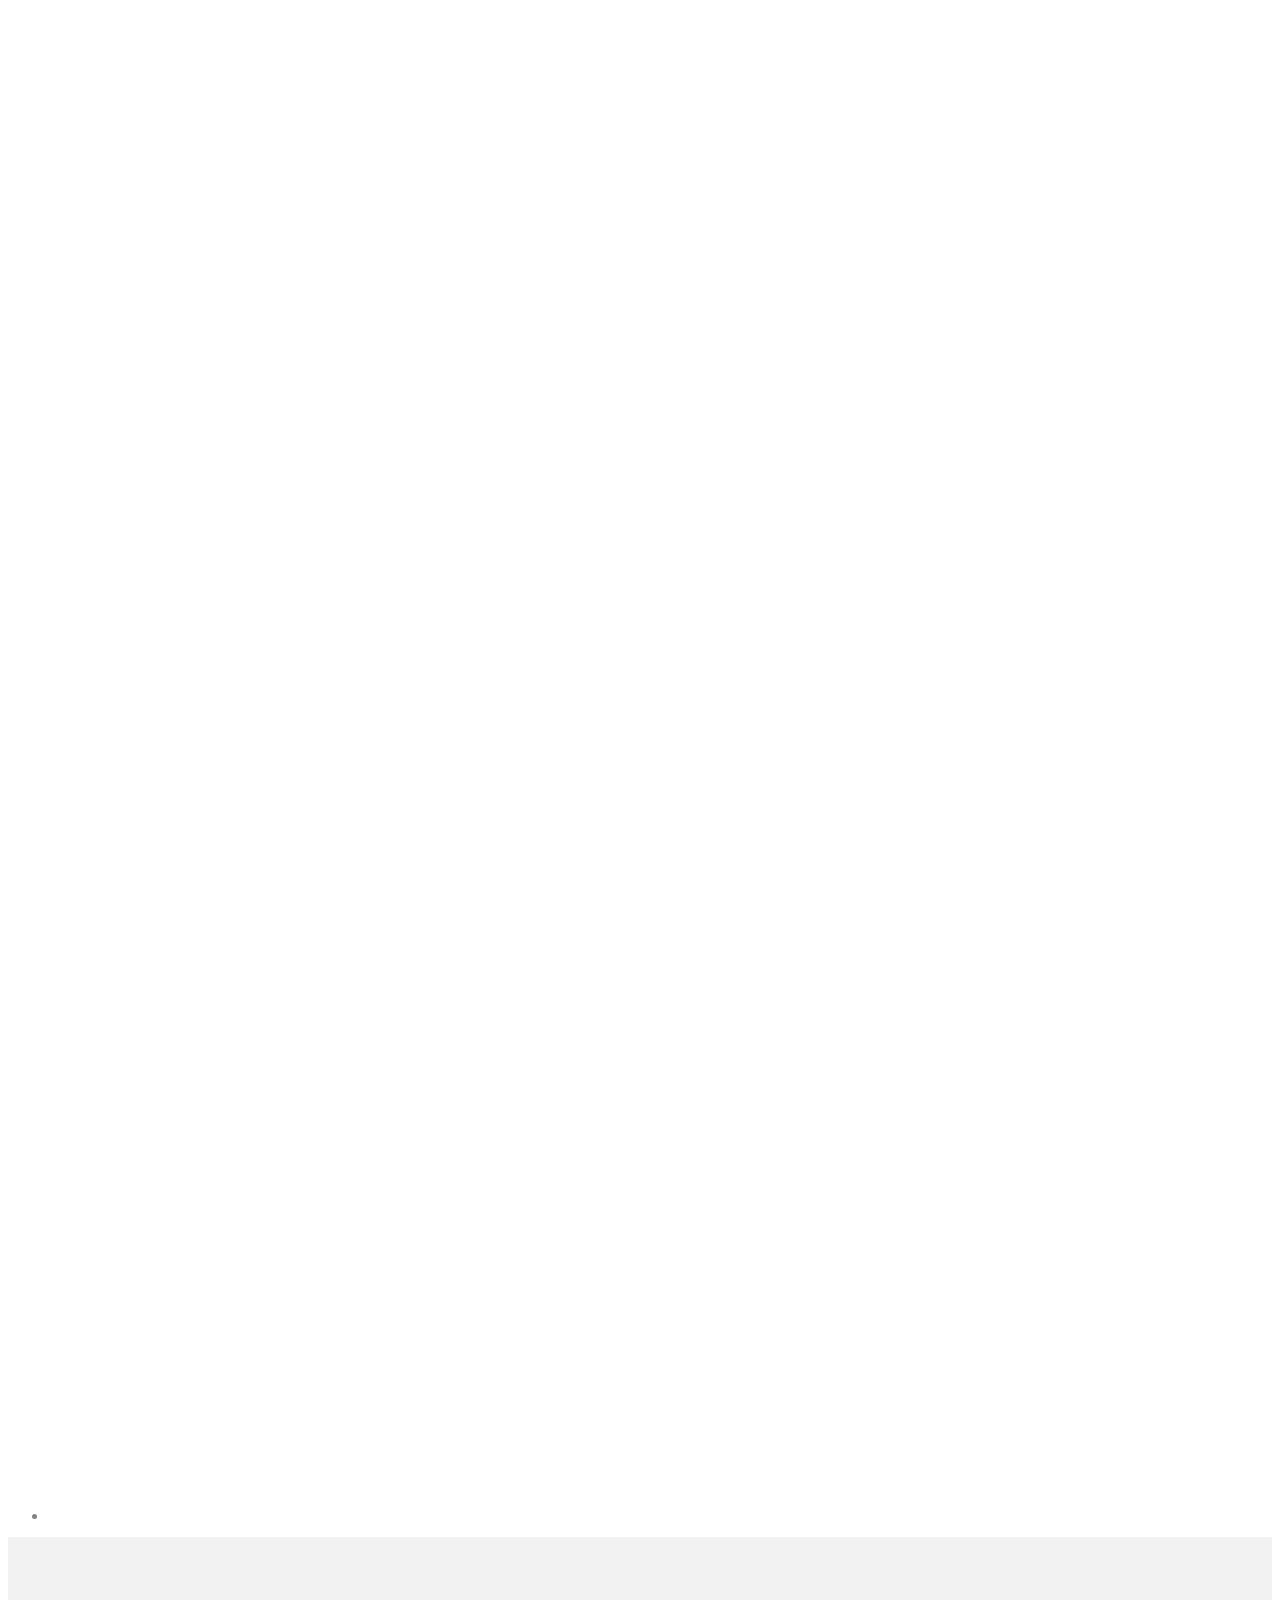
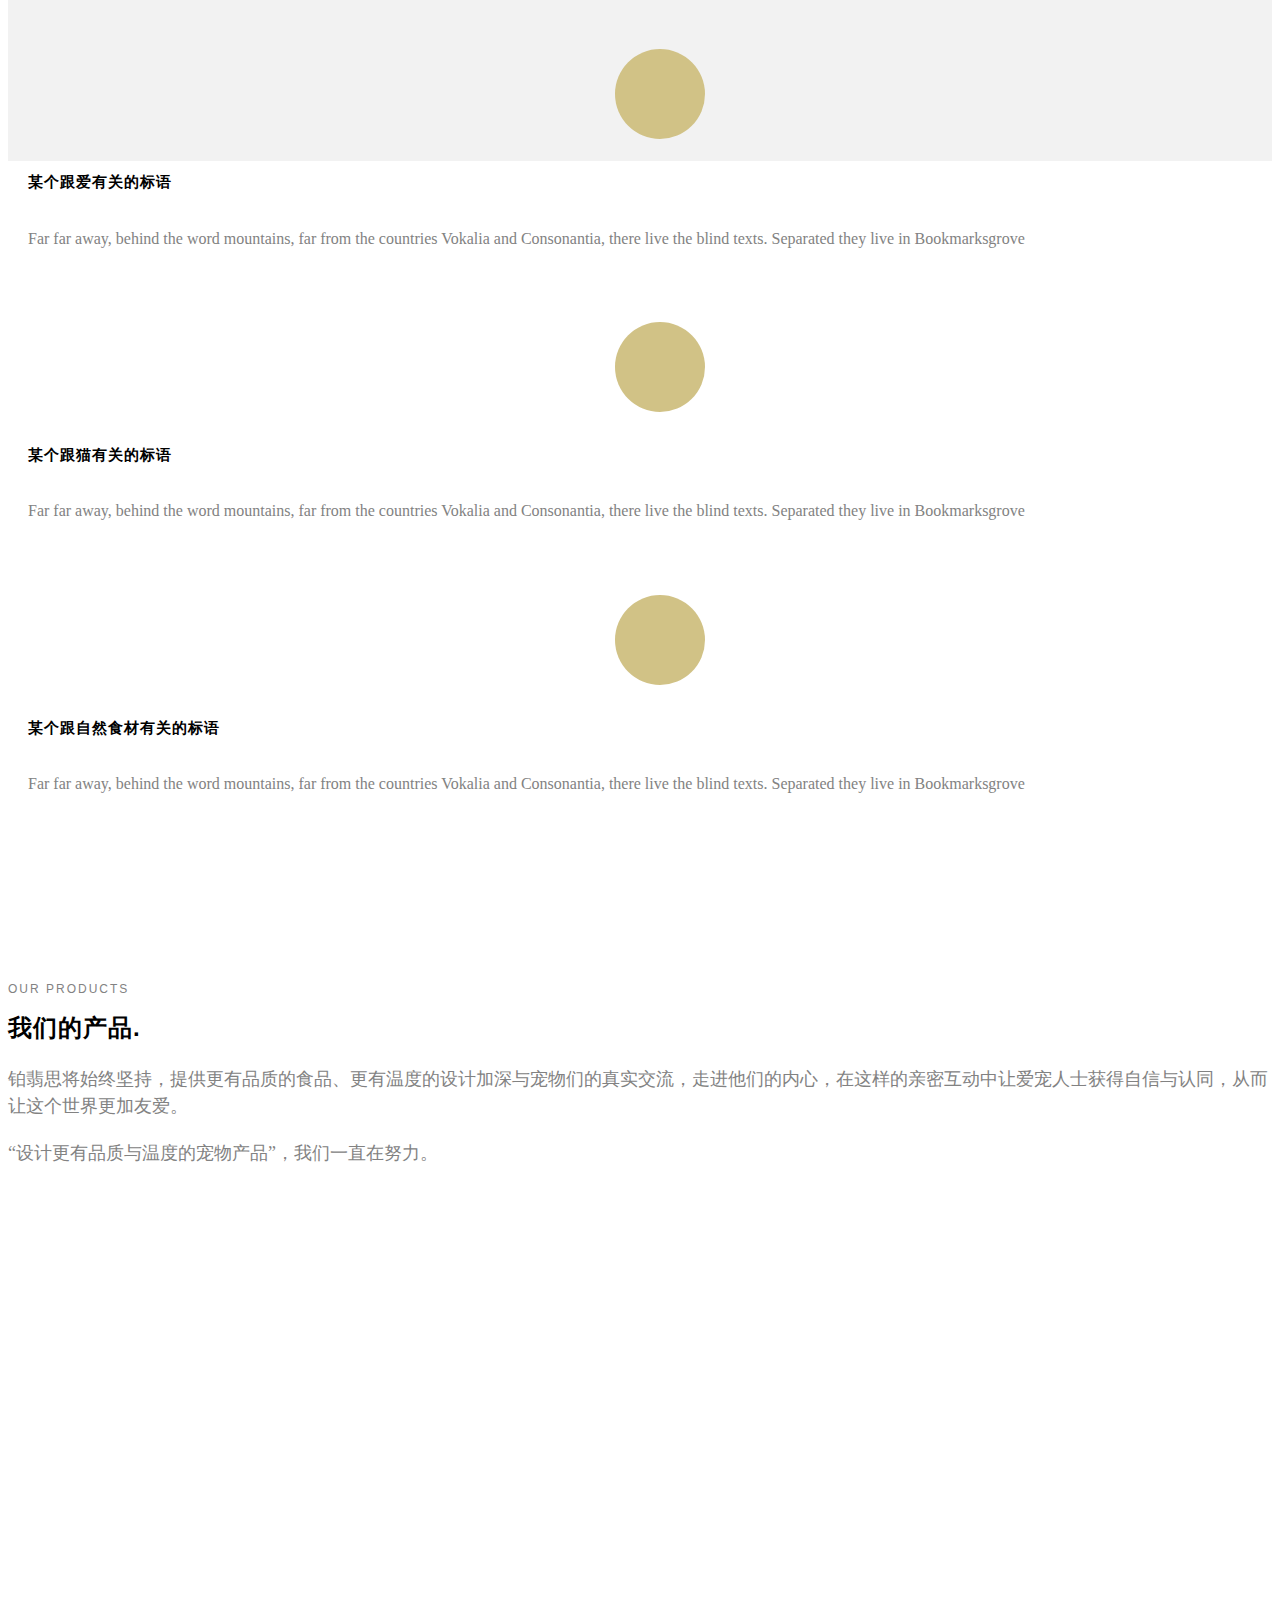
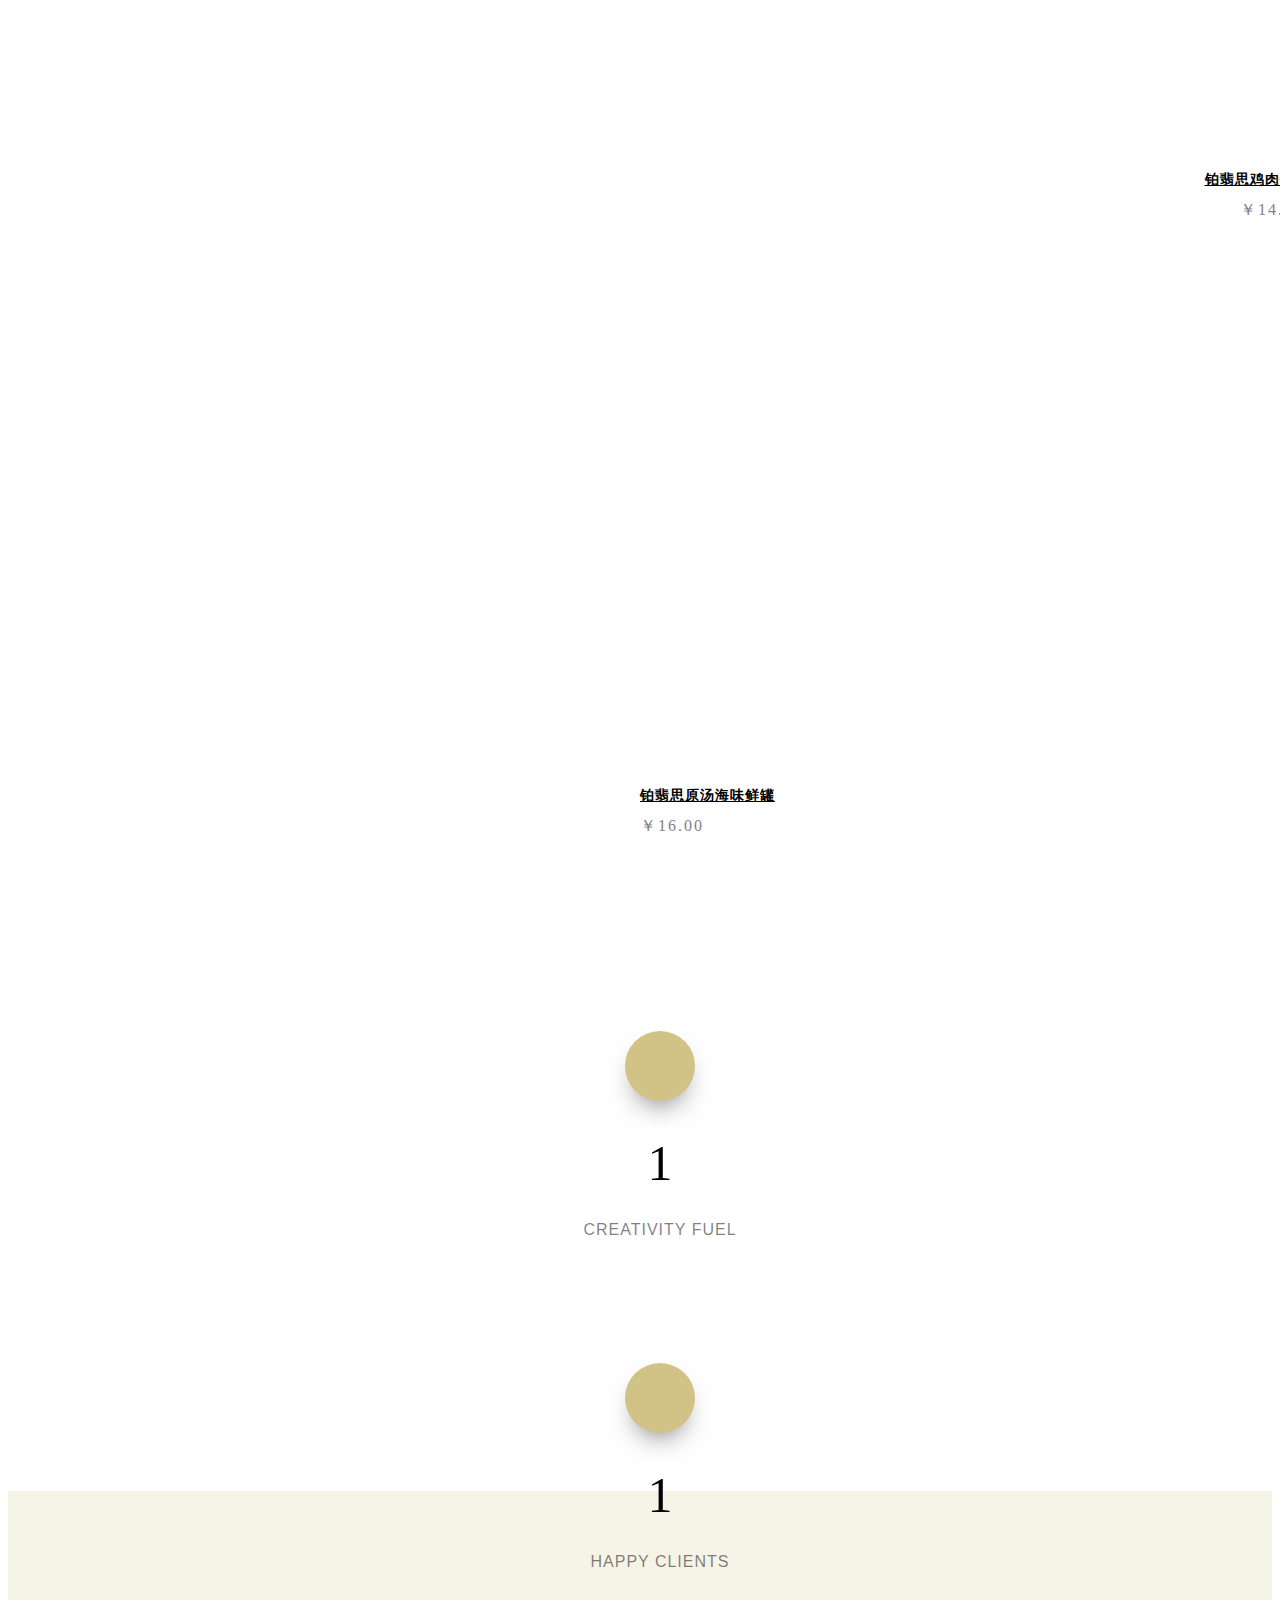
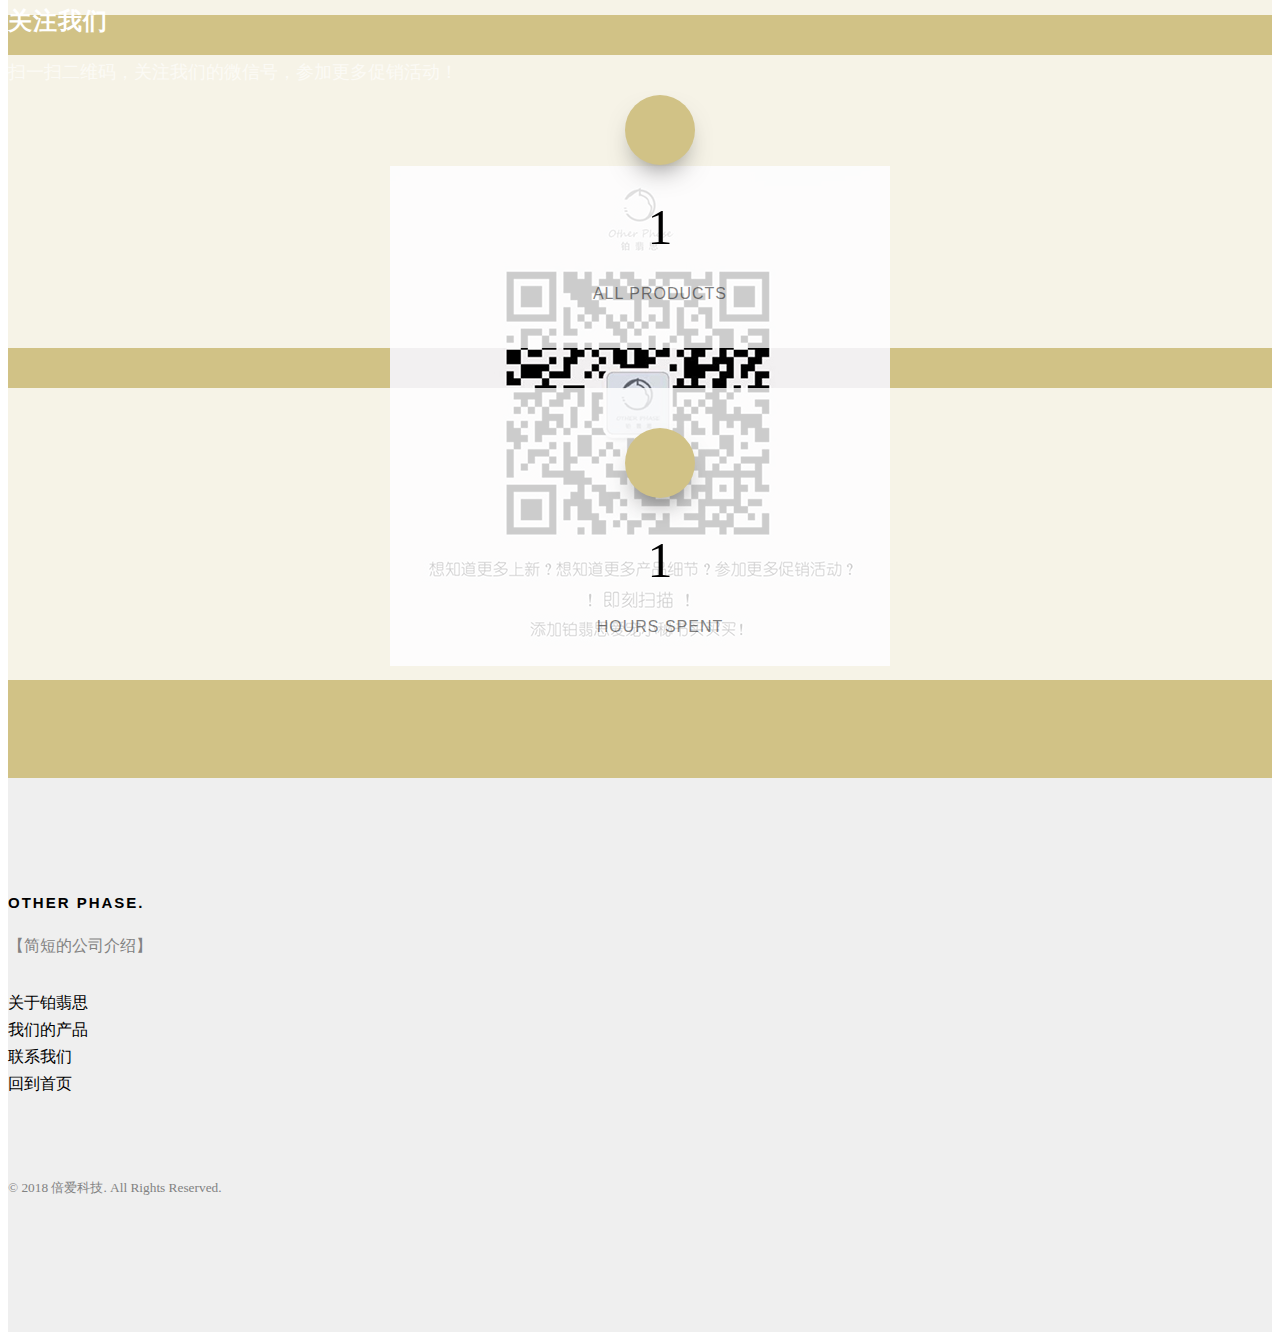
==== commit 2dcba8f5: "Fewer Buttons" ====
--- a/index.html
+++ b/index.html
@@ -83,7 +83,7 @@
 	<aside id="fh5co-hero" class="js-fullheight">
 		<div class="flexslider js-fullheight">
 			<ul class="slides">
-				<li style="background-image: url(images/BackgroundIndex1.png);">
+				<li style="background-image: url(images/BackgroundIndex1.gif);">
 					<div class="overlay-gradient"></div>
 					<div class="container">
 						<div class="col-md-6 col-md-offset-3 col-md-pull-3 js-fullheight slider-text">
@@ -98,7 +98,7 @@
 						</div>
 					</div>
 				</li>
-				<li style="background-image: url(images/Love1.png);">
+				<li style="background-image: url(images/Love1.gif);">
 					<div class="container">
 						<div class="col-md-6 col-md-offset-3 col-md-pull-3 js-fullheight slider-text">
 							<div class="slider-text-inner">
@@ -125,9 +125,8 @@
 						<span class="icon">
 							<i class="fas fa-heart"></i>
 						</span>
-						<h3>Credit Card</h3>
+						<h3>某个跟爱有关的标语</h3>
 						<p>Far far away, behind the word mountains, far from the countries Vokalia and Consonantia, there live the blind texts. Separated they live in Bookmarksgrove</p>
-						<p><a href="#" class="btn btn-primary btn-outline">Learn More</a></p>
 					</div>
 				</div>
 				<div class="col-md-4 col-sm-4 text-center">
@@ -135,9 +134,8 @@
 						<span class="icon">
 							<i class="fas fa-paw"></i>
 						</span>
-						<h3>Save Money</h3>
+						<h3>某个跟猫有关的标语</h3>
 						<p>Far far away, behind the word mountains, far from the countries Vokalia and Consonantia, there live the blind texts. Separated they live in Bookmarksgrove</p>
-						<p><a href="#" class="btn btn-primary btn-outline">Learn More</a></p>
 					</div>
 				</div>
 				<div class="col-md-4 col-sm-4 text-center">
@@ -145,9 +143,8 @@
 						<span class="icon">
 							<i class="fab fa-envira"></i>
 						</span>
-						<h3>Free Delivery</h3>
+						<h3>某个跟自然食材有关的标语</h3>
 						<p>Far far away, behind the word mountains, far from the countries Vokalia and Consonantia, there live the blind texts. Separated they live in Bookmarksgrove</p>
-						<p><a href="#" class="btn btn-primary btn-outline">Learn More</a></p>
 					</div>
 				</div>
 			</div>
@@ -169,16 +166,10 @@
 				<div class="col-md-4 text-center animate-box" style="max-width: 100%;">
 					<div class="product" style="position: relative; left: 50%;">
 						<div class="product-grid" style="background-image:url(images/P&P.jpg);">
-							<div class="inner">
-								<p>
-									<a href="single.html" class="icon"><i class="icon-shopping-cart"></i></a>
-									<a href="single.html" class="icon"><i class="icon-eye"></i></a>
-								</p>
-							</div>
 						</div>
 						<div class="desc" style="text-align: center;">
-							<h3 style="margin-top: 20px"><a href="single.html">铂翡思鸡肉银鱼鲜罐</a></h3>
-							<span class="price">￥350</span>
+							<h3 style="margin-top: 20px"><a href="p&p.html">铂翡思鸡肉银鱼鲜罐</a></h3>
+							<span class="price">￥14.00</span>
 						</div>
 					</div>
 				</div>
@@ -186,16 +177,10 @@
 					<div class="product" style="position: relative; left: 50%;">
 						<div class="product-grid" style="background-image:url(images/SF.jpg);">
 							<!-- <span class="sale">Sale</span> -->
-							<div class="inner">
-								<p>
-									<a href="single.html" class="icon"><i class="icon-shopping-cart"></i></a>
-									<a href="single.html" class="icon"><i class="icon-eye"></i></a>
-								</p>
-							</div>
 						</div>
 						<div class="desc">
-							<h3 style="margin-top: 20px"><a href="single.html">铂翡思原汤海味鲜罐</a></h3>
-							<span class="price">￥600</span>
+							<h3 style="margin-top: 20px"><a href="sf.html">铂翡思原汤海味鲜罐</a></h3>
+							<span class="price">￥16.00</span>
 						</div>
 					</div>
 				</div>
@@ -359,7 +344,6 @@
 <script>
 	$(function(){
 		$("#navbar").load("nav.html");
-		$("#qr").load("QRCode.html");
 		$("#ft").load("footer.html");
 	});
 </script>
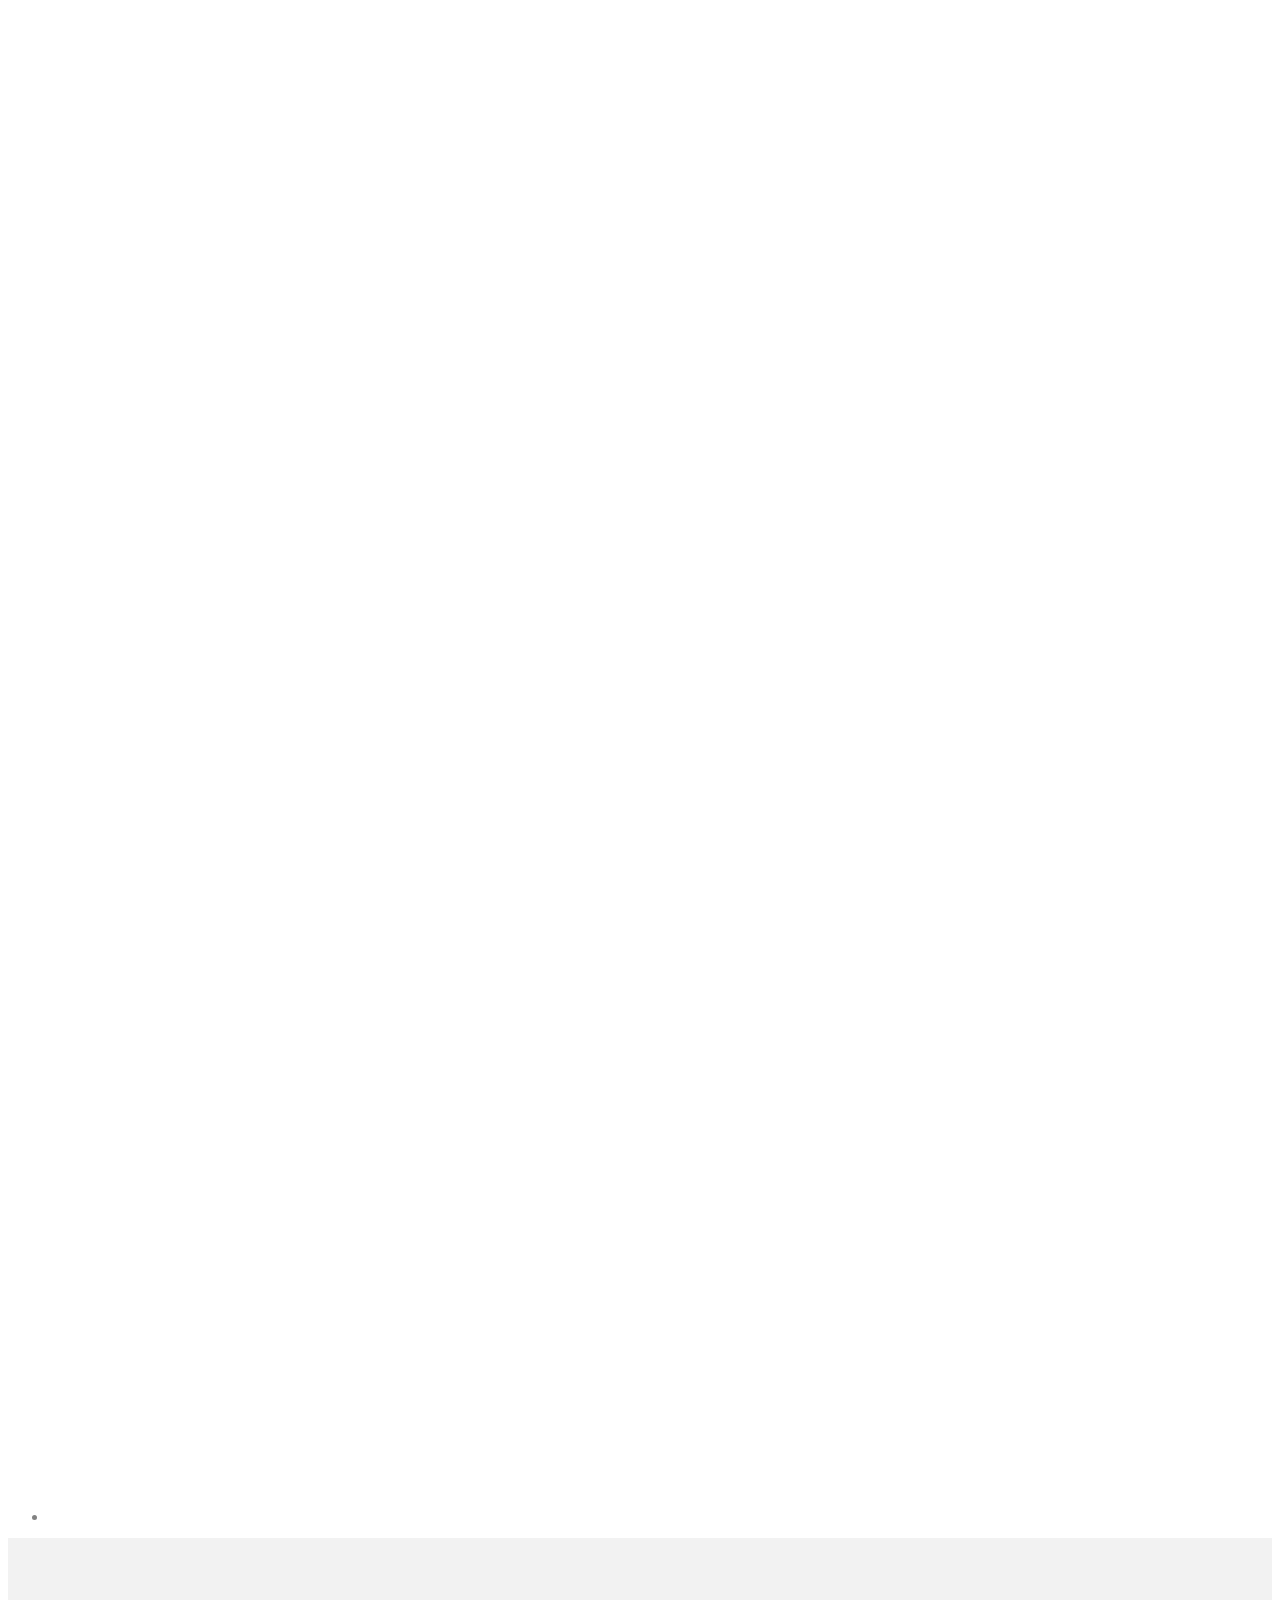
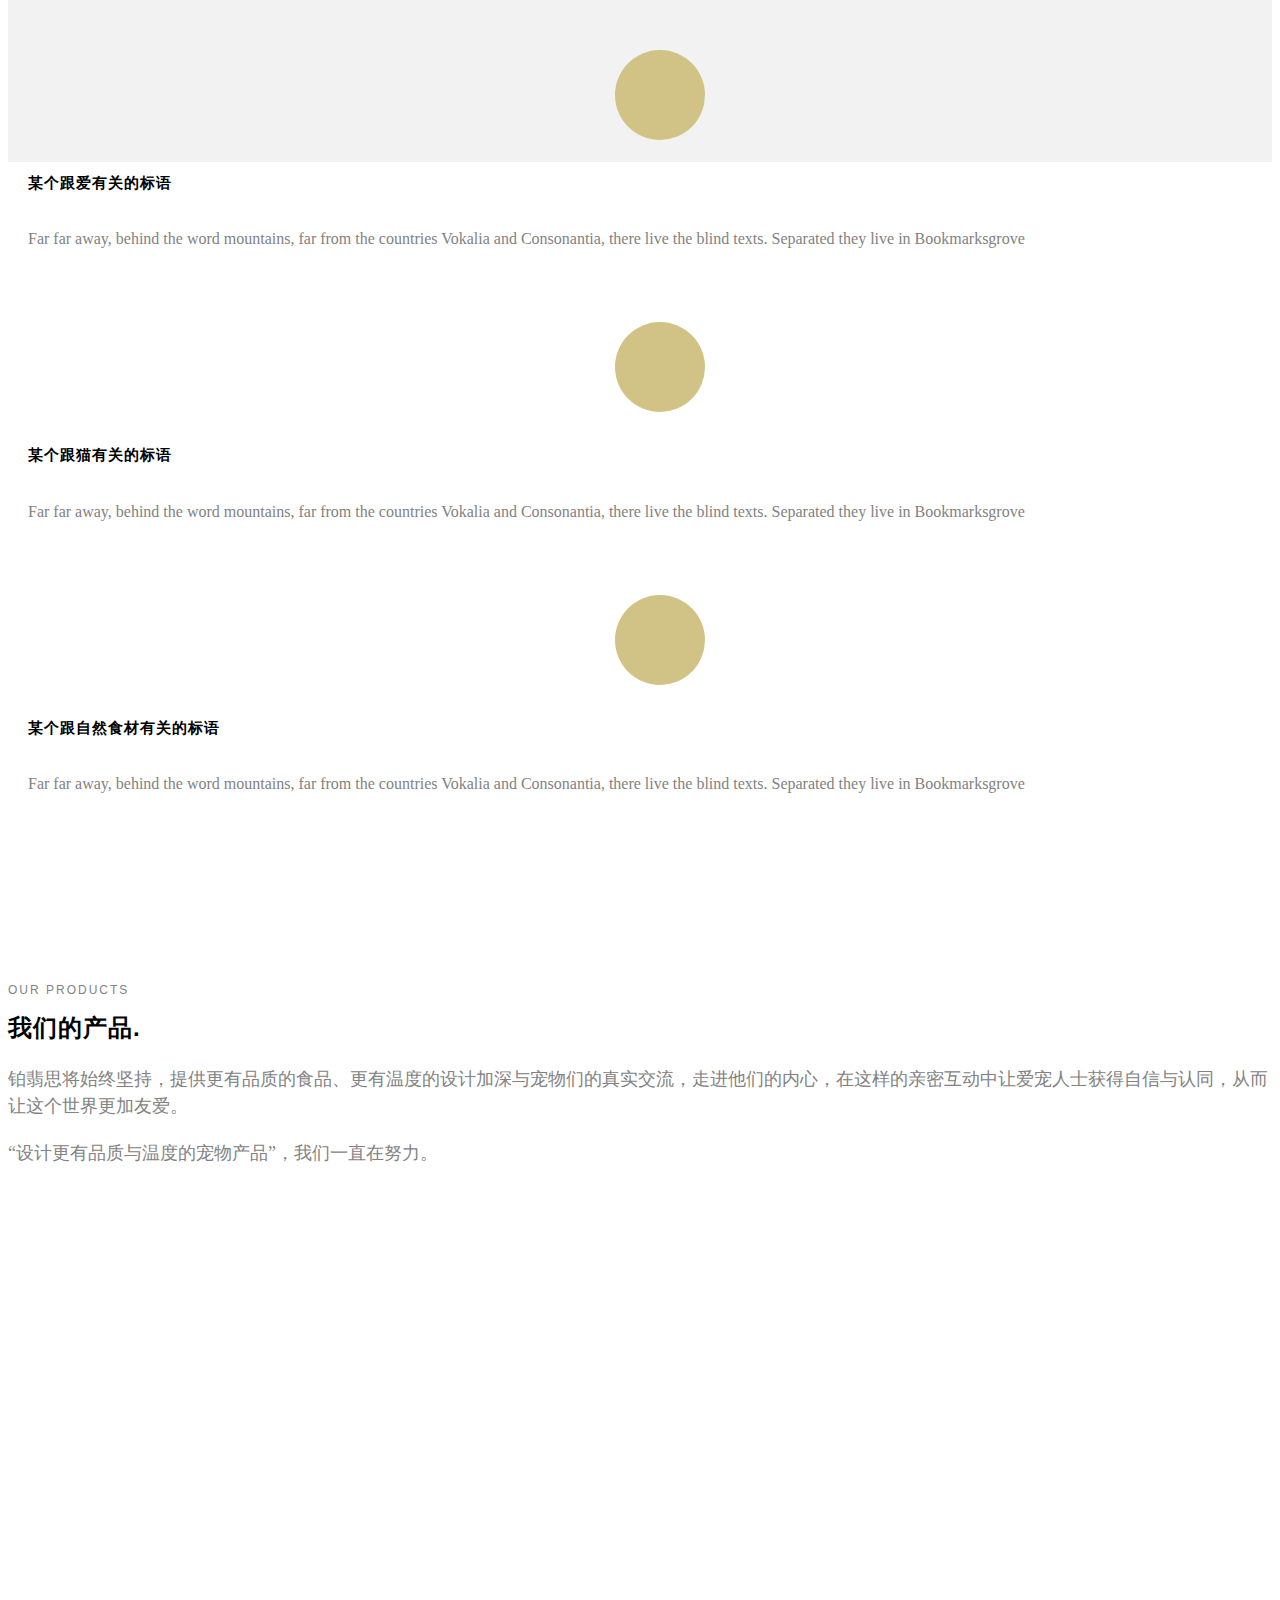
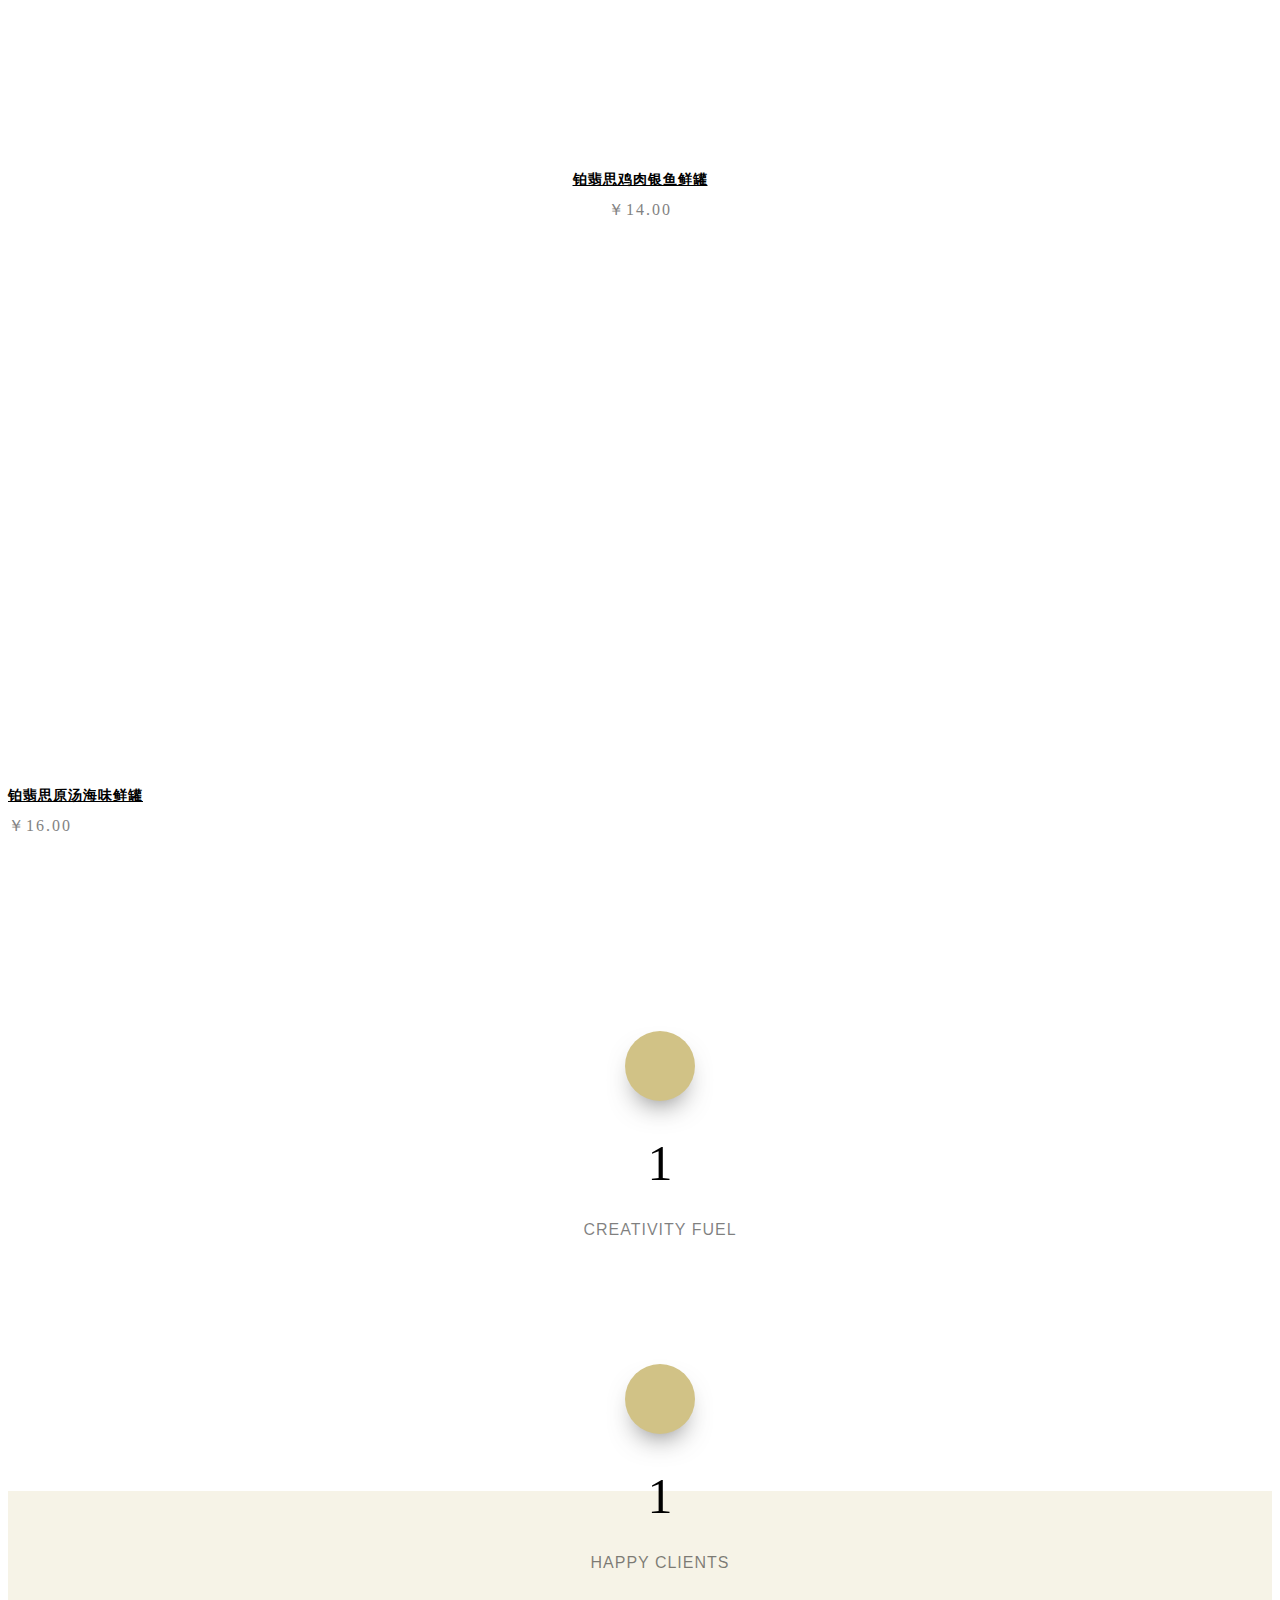
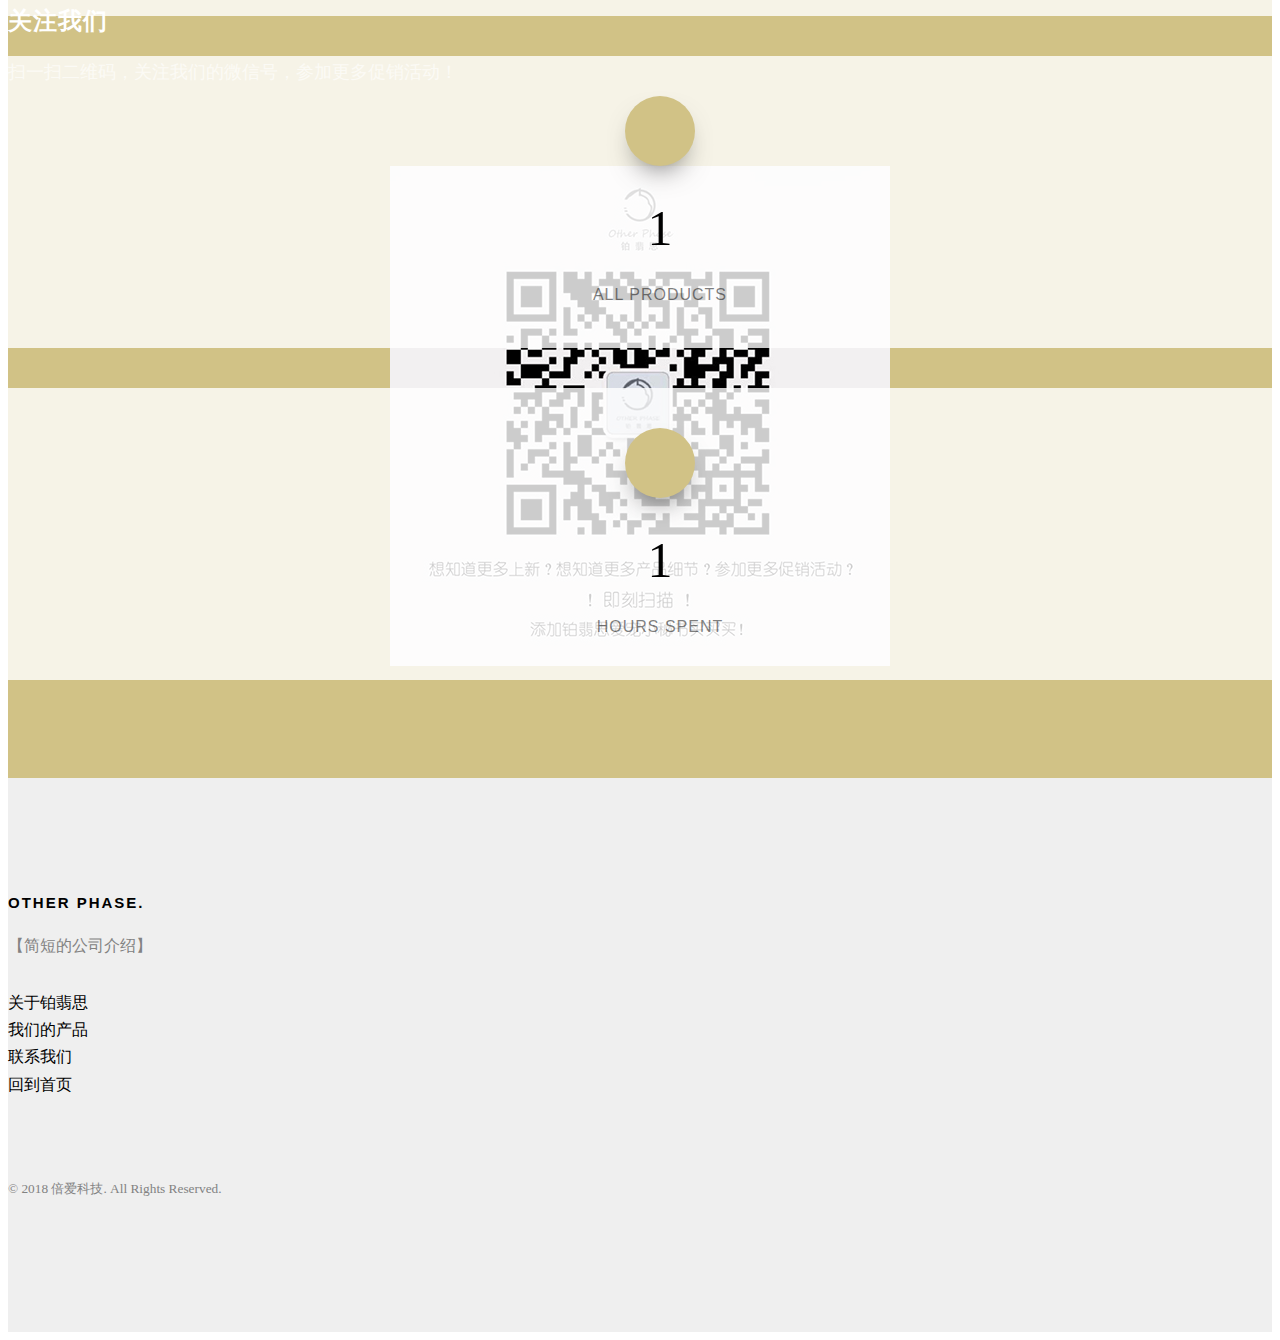
==== commit a091f2c9: "Lemme Try Once More" ====
--- a/index.html
+++ b/index.html
@@ -164,7 +164,7 @@
 			</div>
 			<div class="row">
 				<div class="col-md-4 text-center animate-box" style="max-width: 100%;">
-					<div class="product" style="position: relative; left: 50%;">
+					<div class="product">
 						<div class="product-grid" style="background-image:url(images/P&P.jpg);">
 						</div>
 						<div class="desc" style="text-align: center;">
@@ -174,7 +174,7 @@
 					</div>
 				</div>
 				<div class="col-md-4 text-center animate-box">
-					<div class="product" style="position: relative; left: 50%;">
+					<div class="product">
 						<div class="product-grid" style="background-image:url(images/SF.jpg);">
 							<!-- <span class="sale">Sale</span> -->
 						</div>
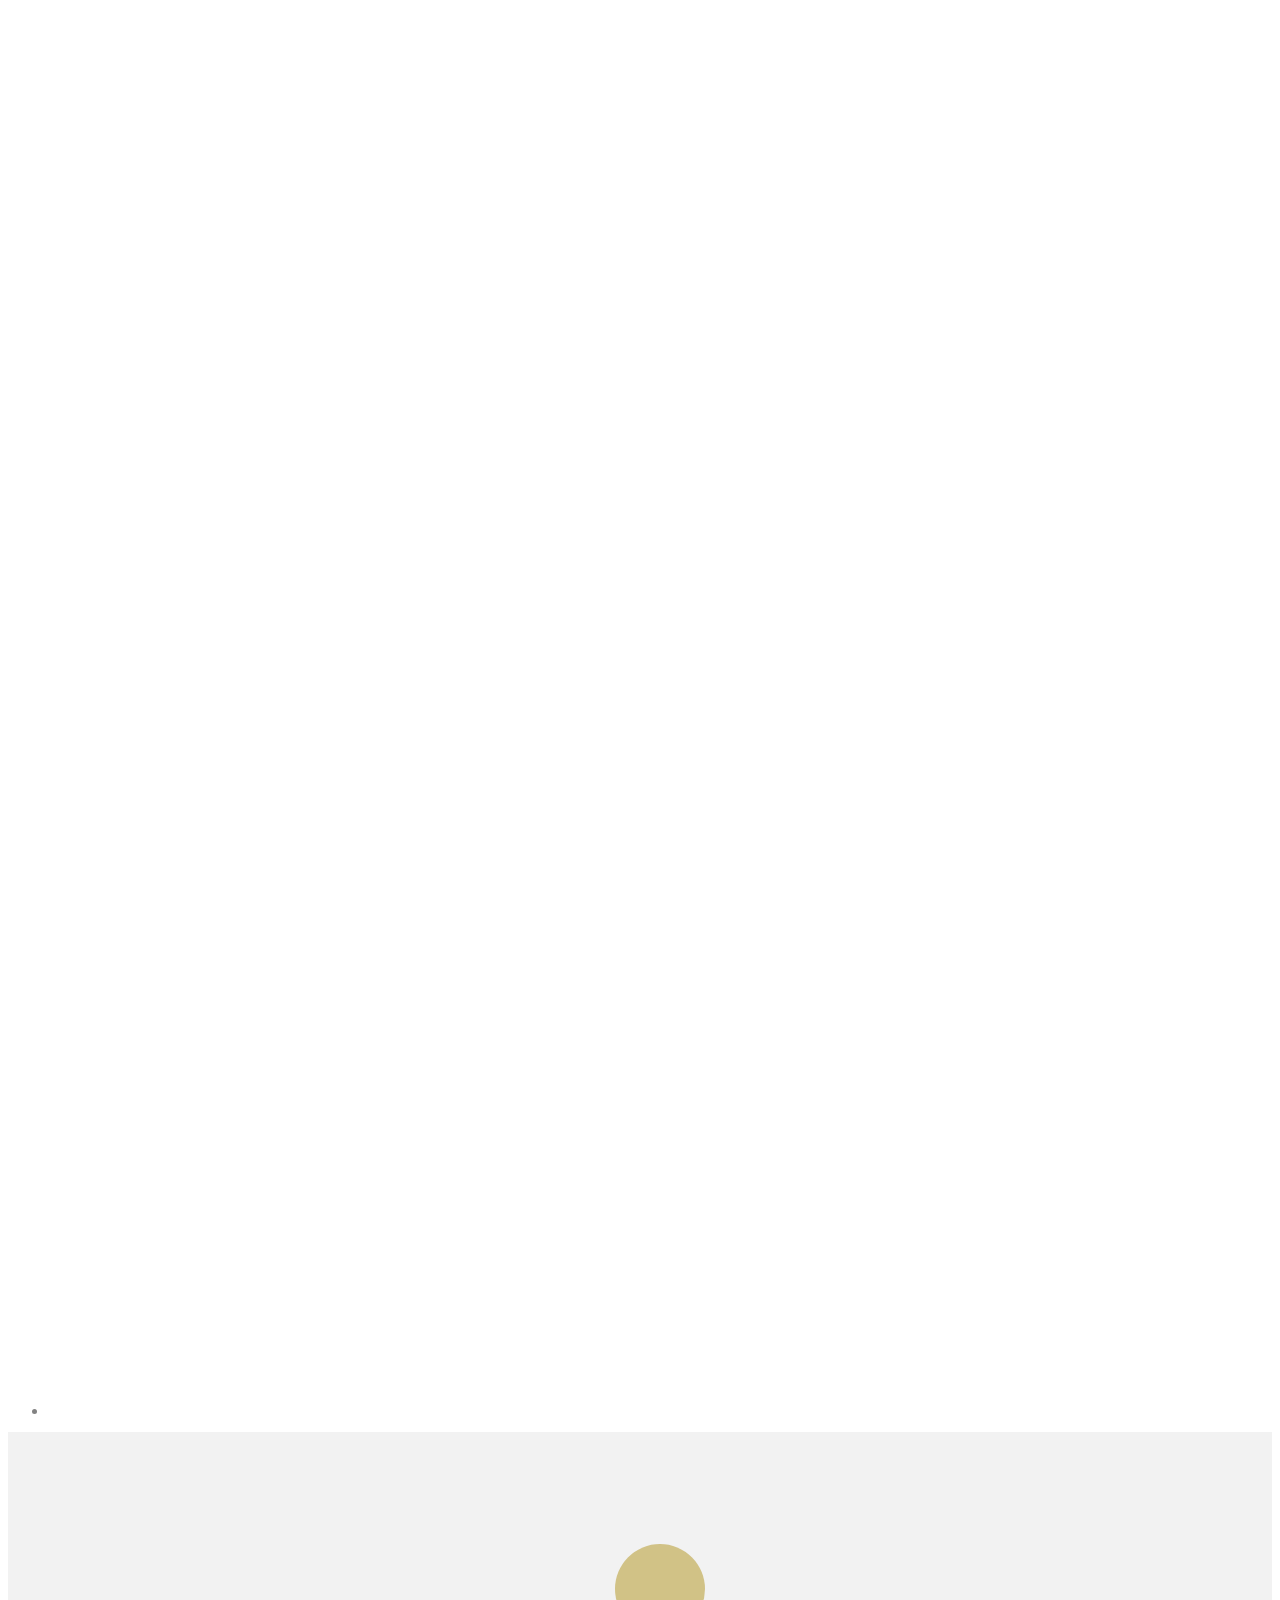
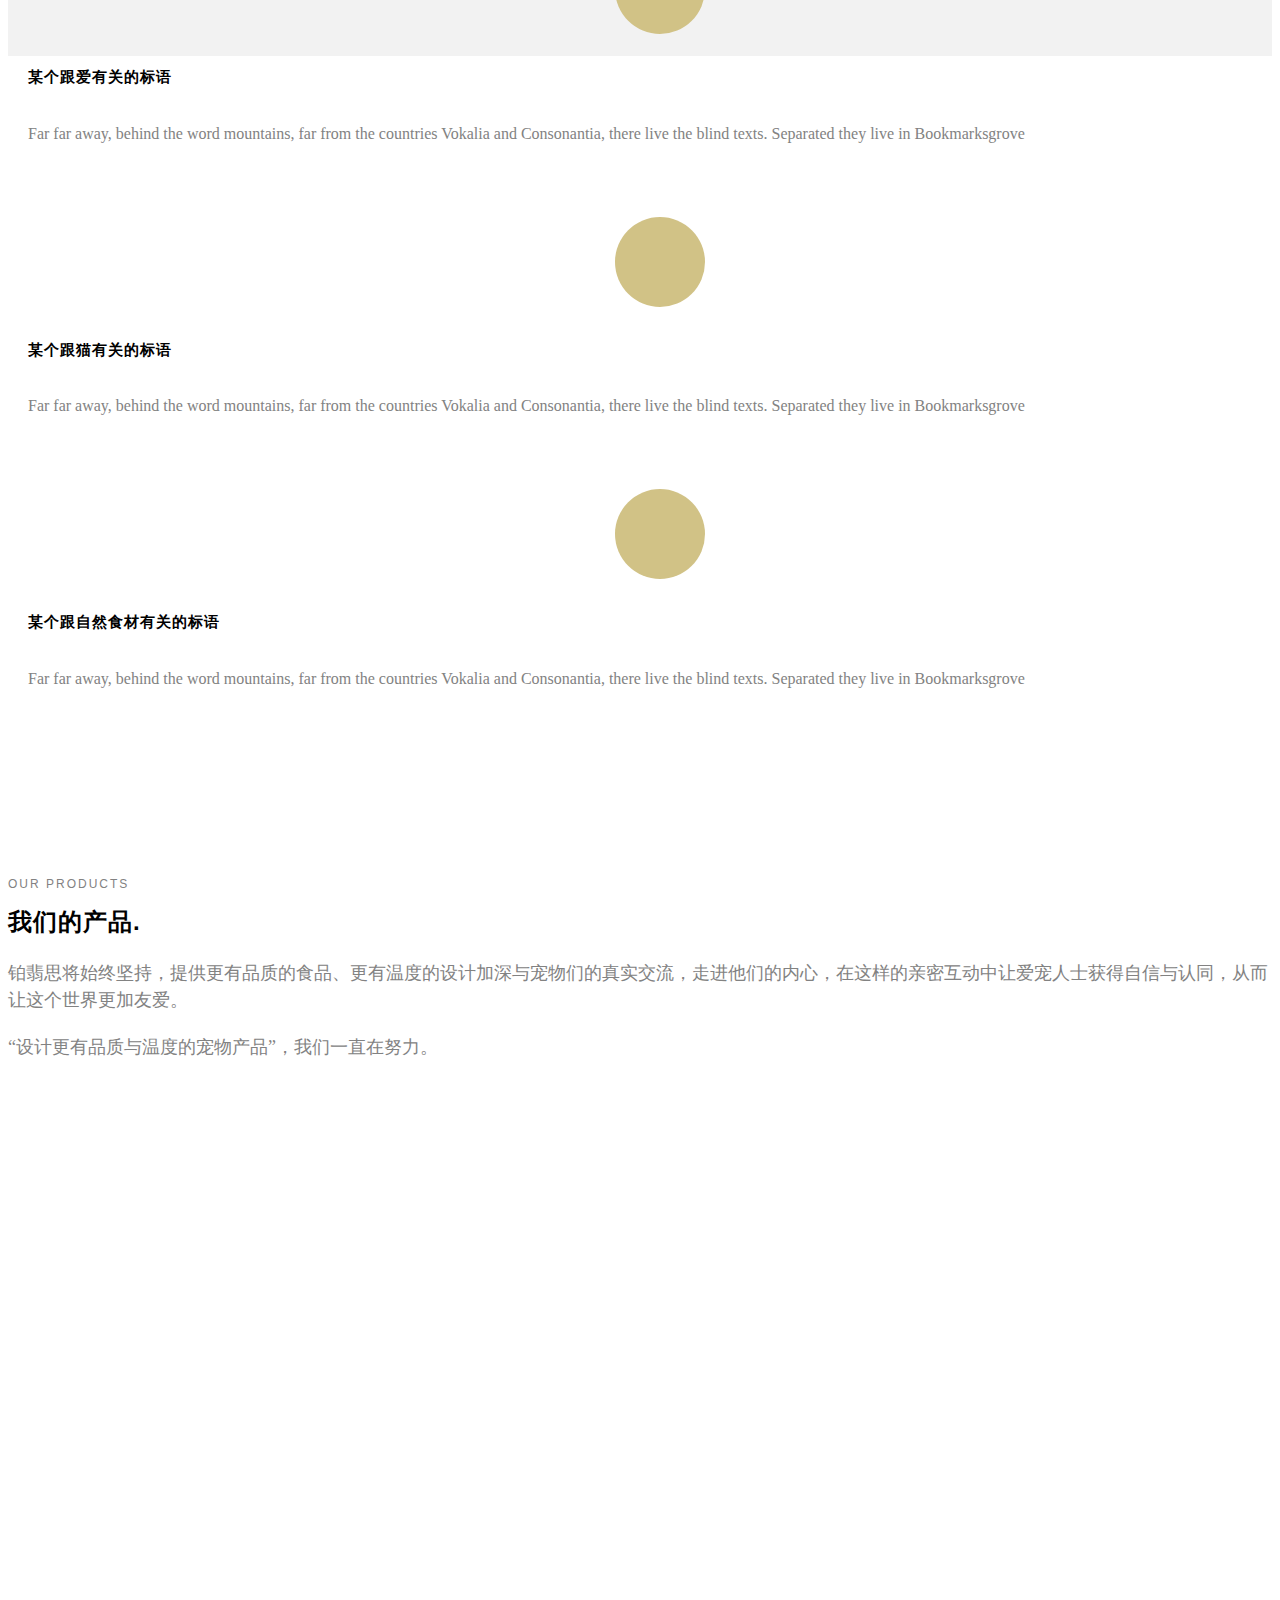
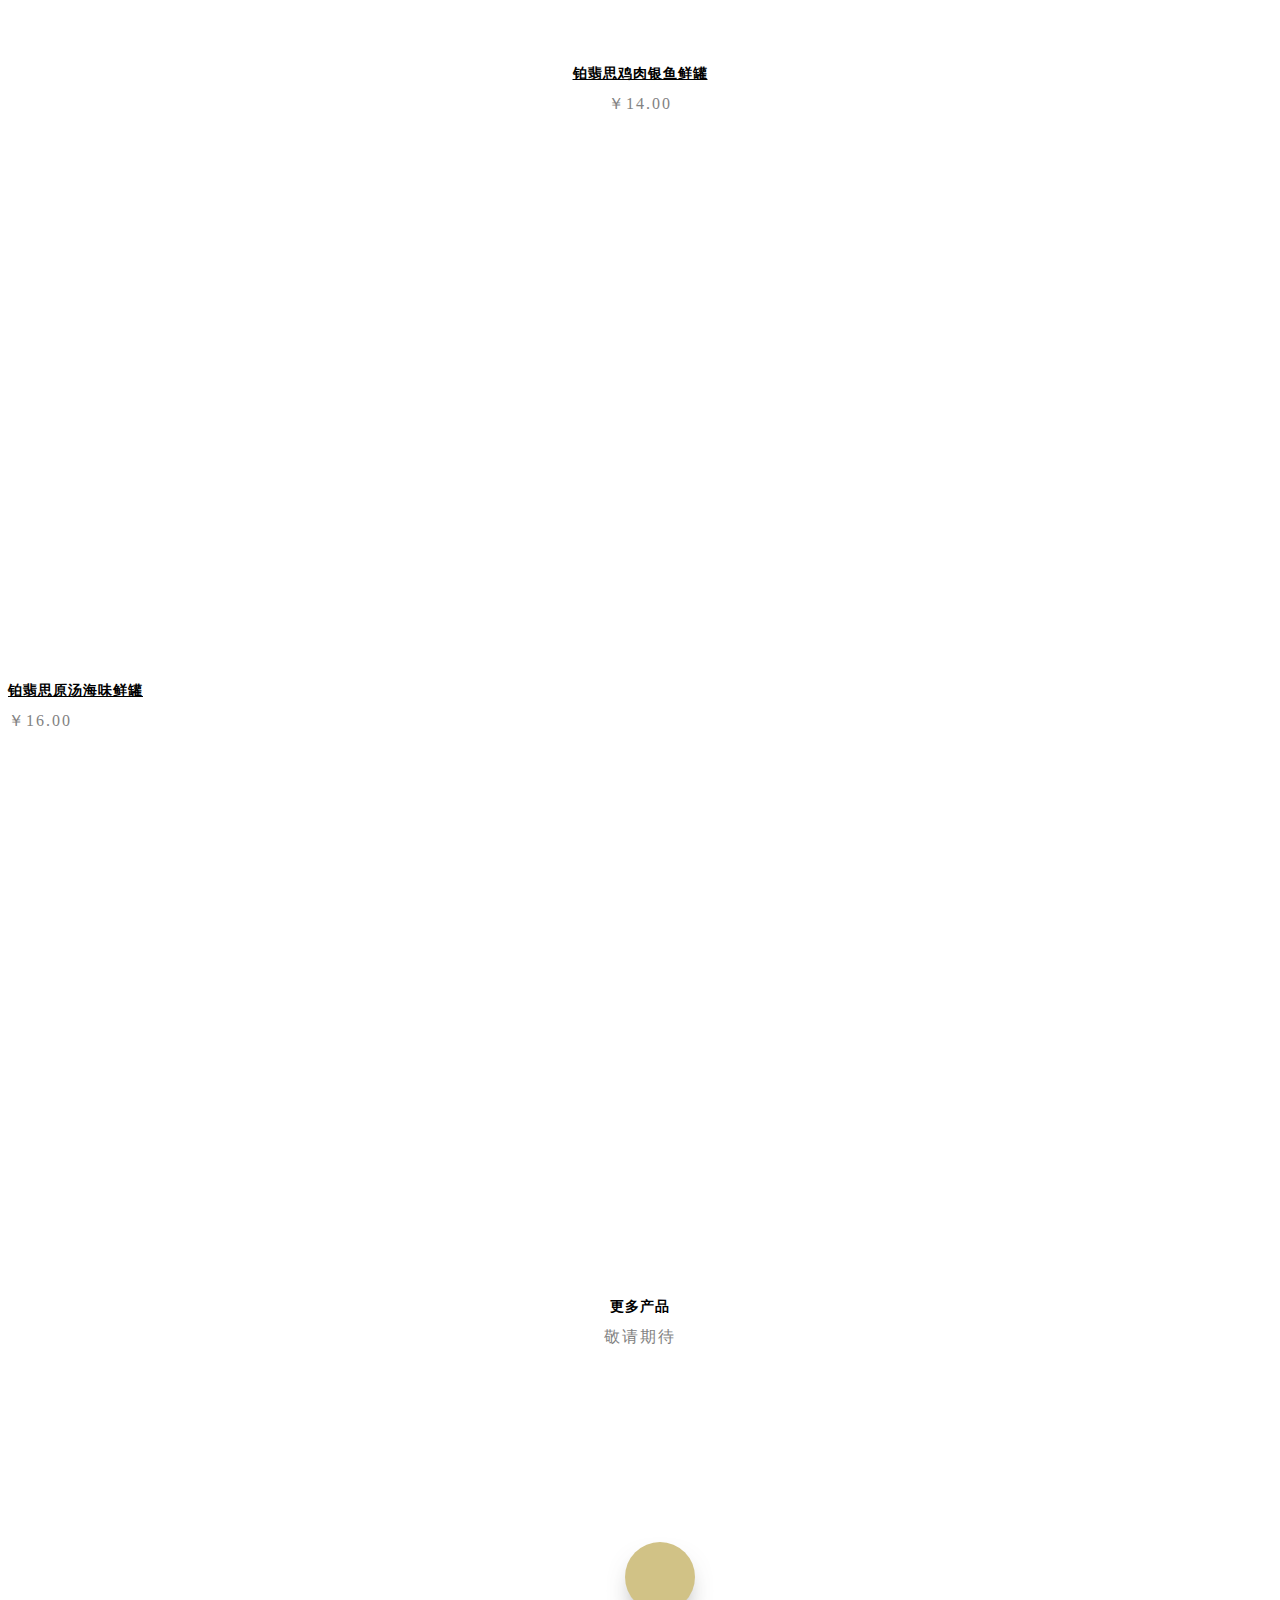
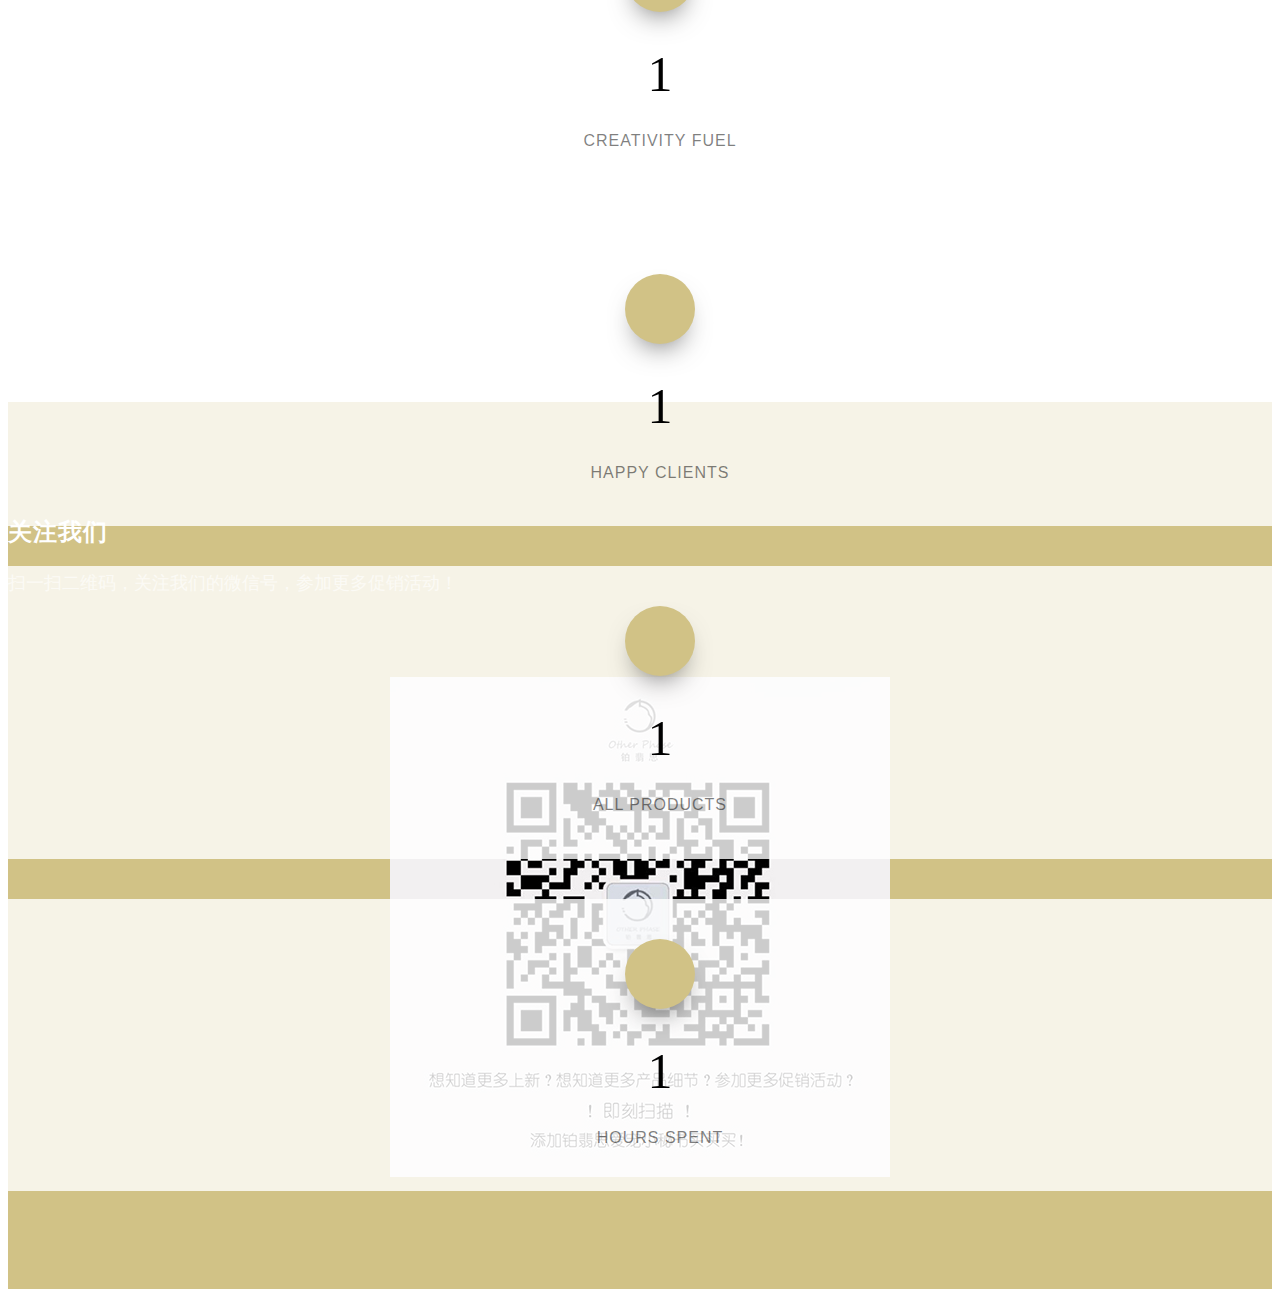
==== commit 04fa21e9: "Yaylala" ====
--- a/index.html
+++ b/index.html
@@ -10,7 +10,7 @@
 	<meta charset="utf-8">
 	<meta http-equiv="X-UA-Compatible" content="IE=edge">
 	<meta name="viewport" content="width=device-width", initial-scale=1″>
-	<title>倍爱科技 &mdash; Other Phase</title>
+	<title>Other Phase</title>
 	
 	<meta name="author" content="Siyan Sylvia Li" />
 
@@ -184,8 +184,19 @@
 						</div>
 					</div>
 				</div>
-				
-			</div>
+
+				<div class="col-md-4 text-center animate-box" style="max-width: 100%;">
+					<div class="product">
+						<div class="product-grid" style="background-image:url(images/product-1.jpg);">
+						</div>
+						<div class="desc" style="text-align: center;">
+							<h3 style="margin-top: 20px"><a>更多产品</a></h3>
+							<span class="price" style="font-family: 微软雅黑;">敬请期待</span>
+						</div>
+					</div>
+				</div>
+			</div>
+
 		</div>
 	</div>
 
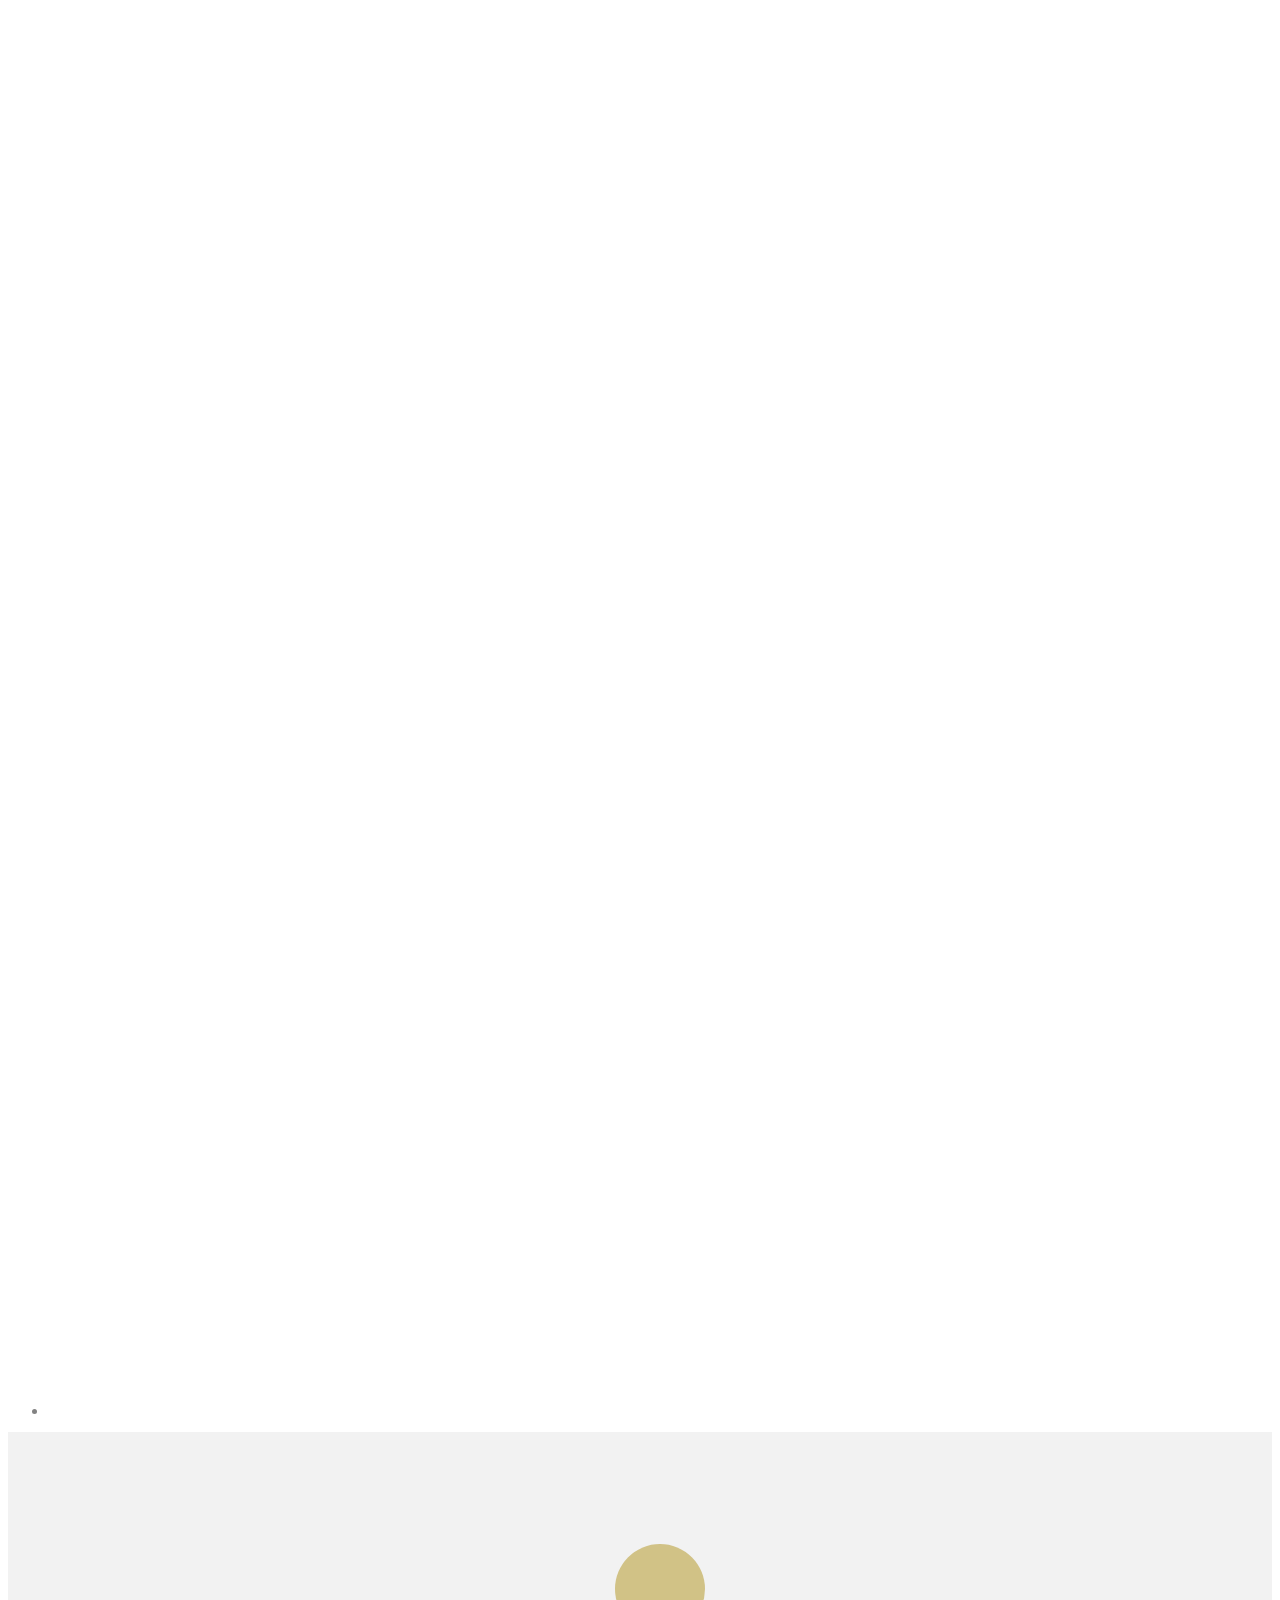
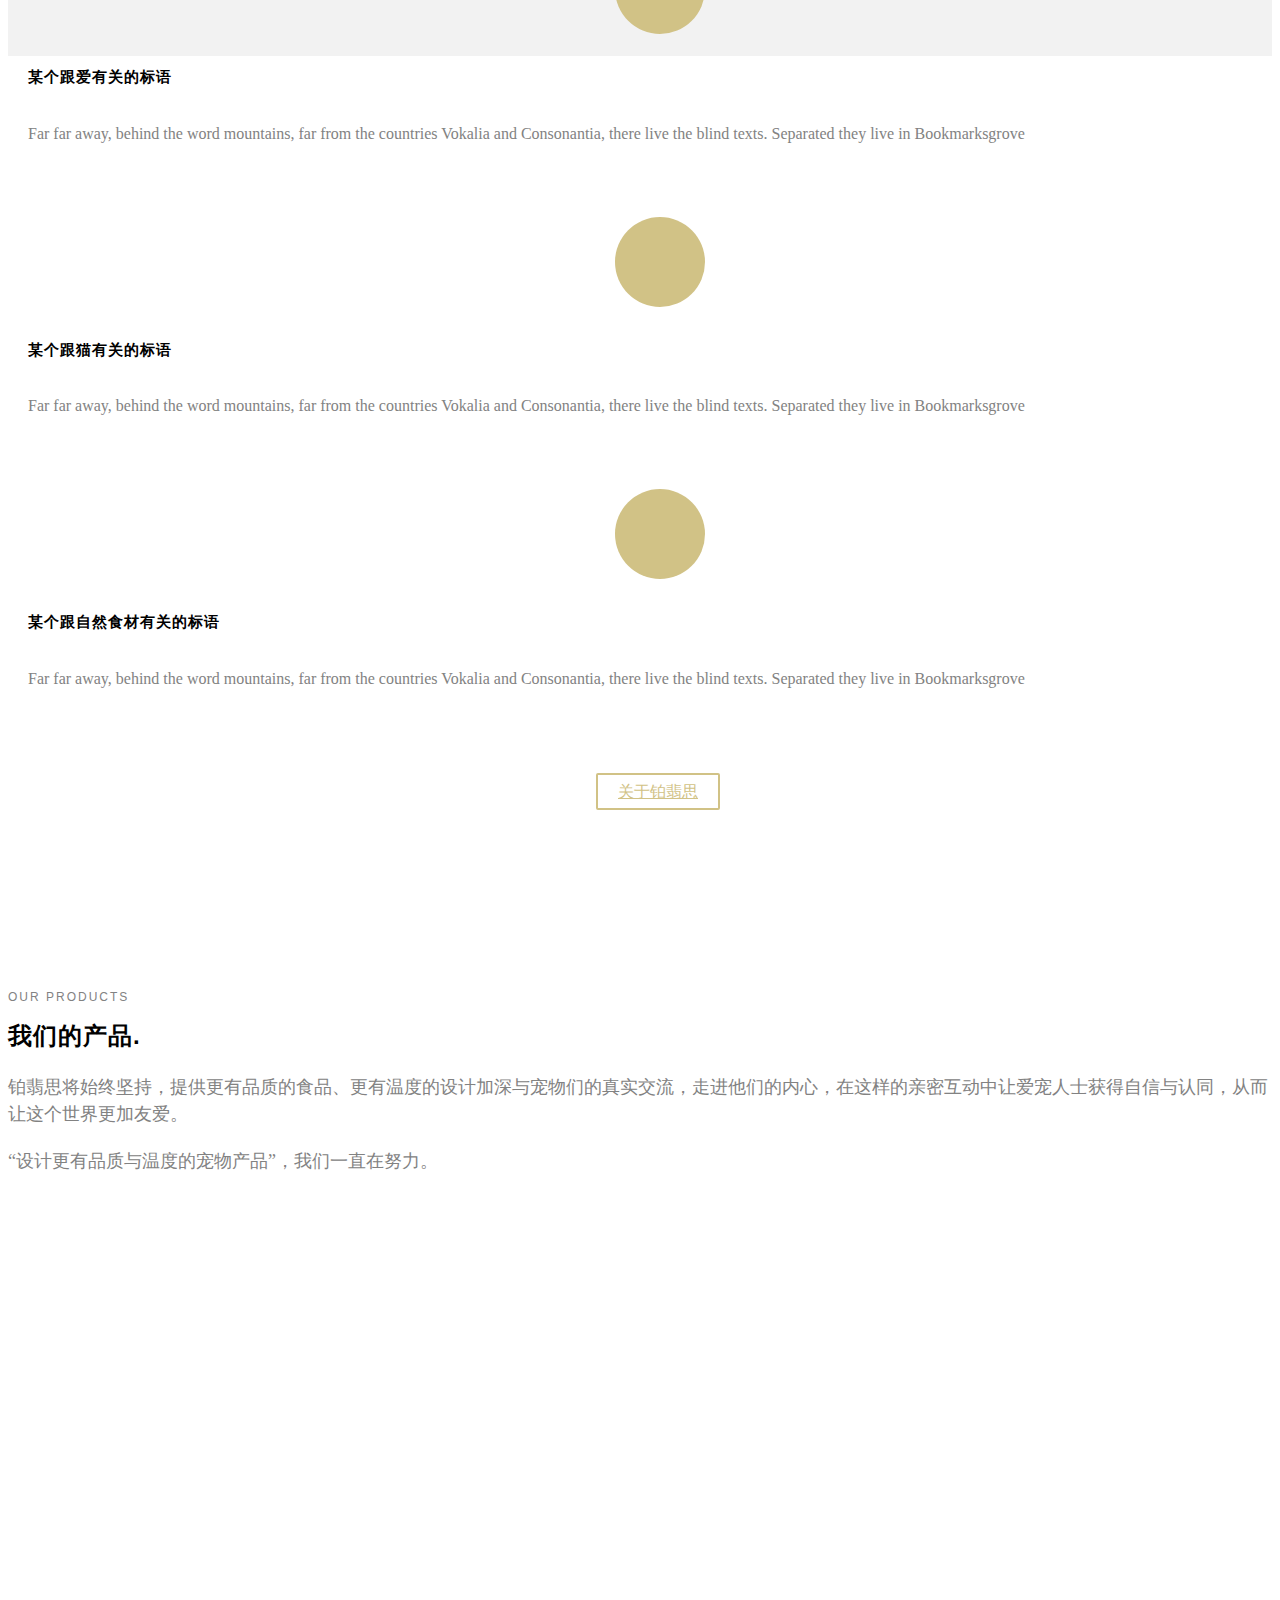
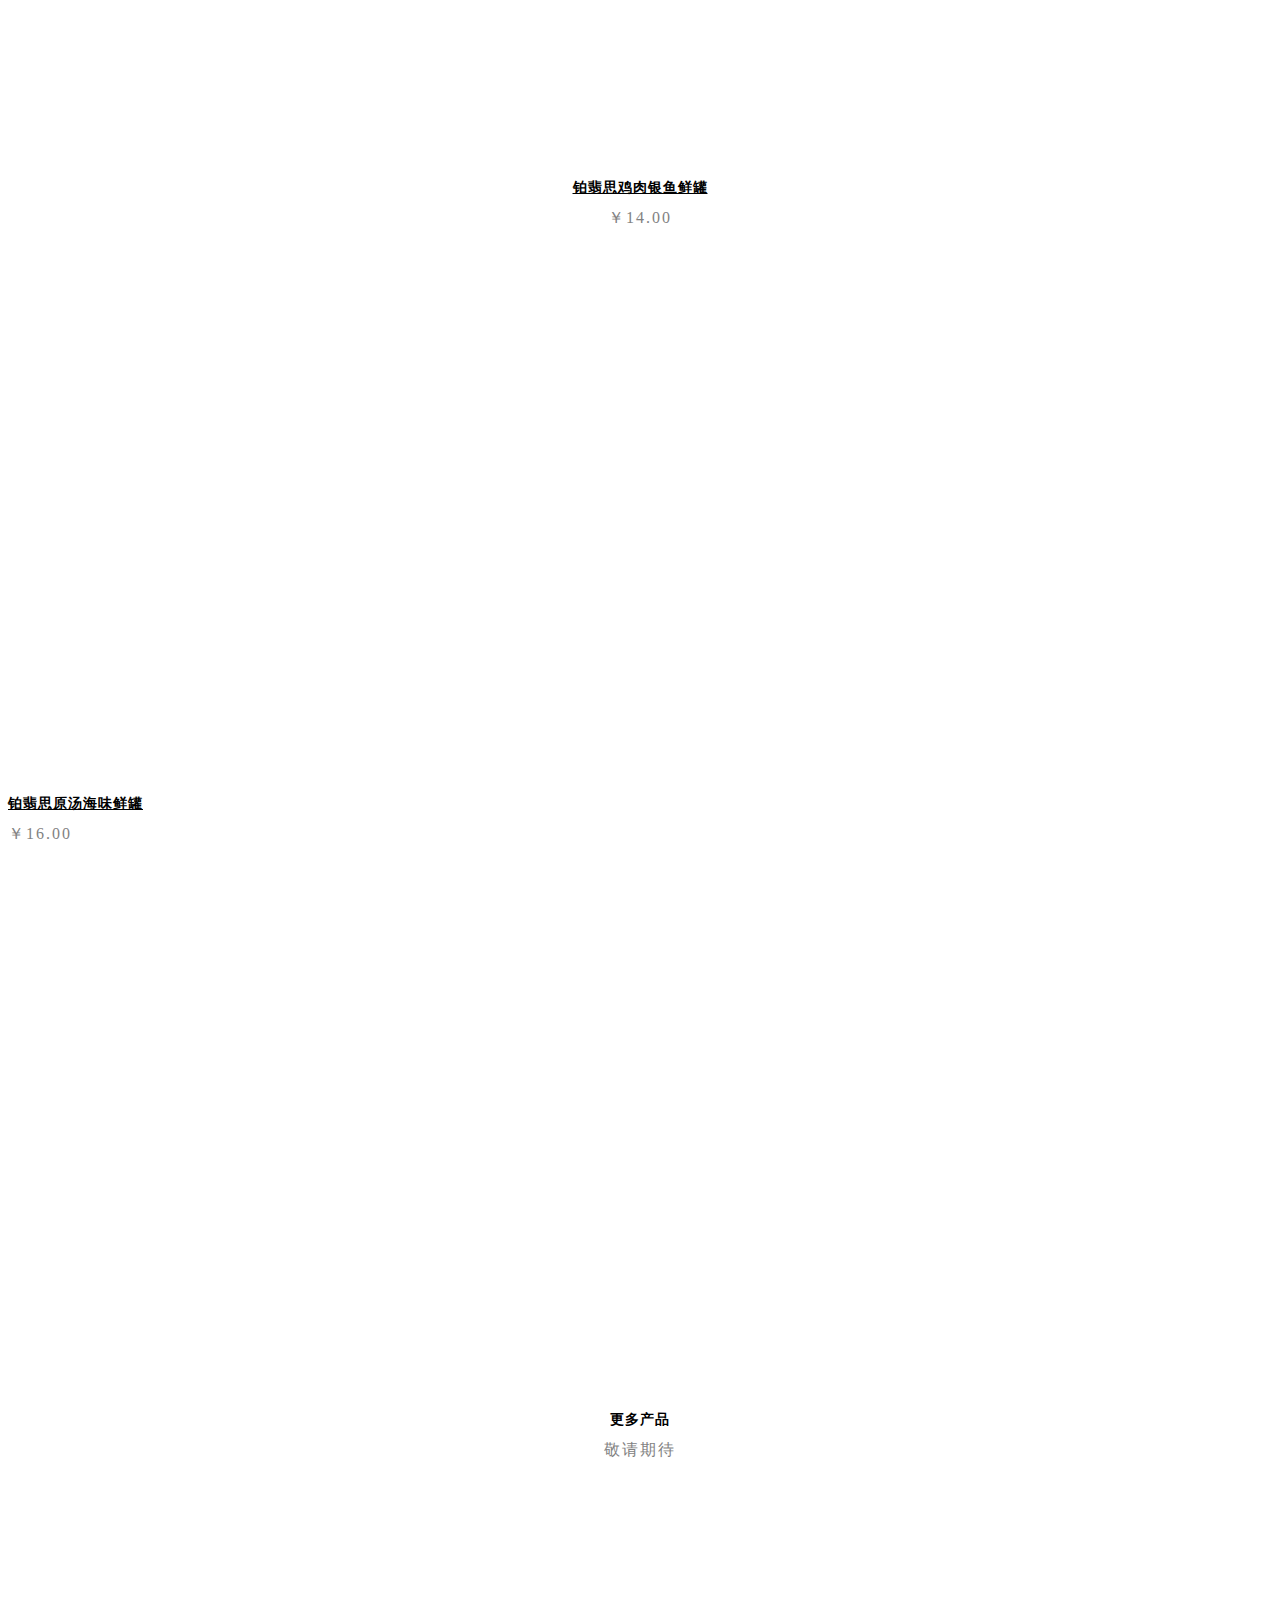
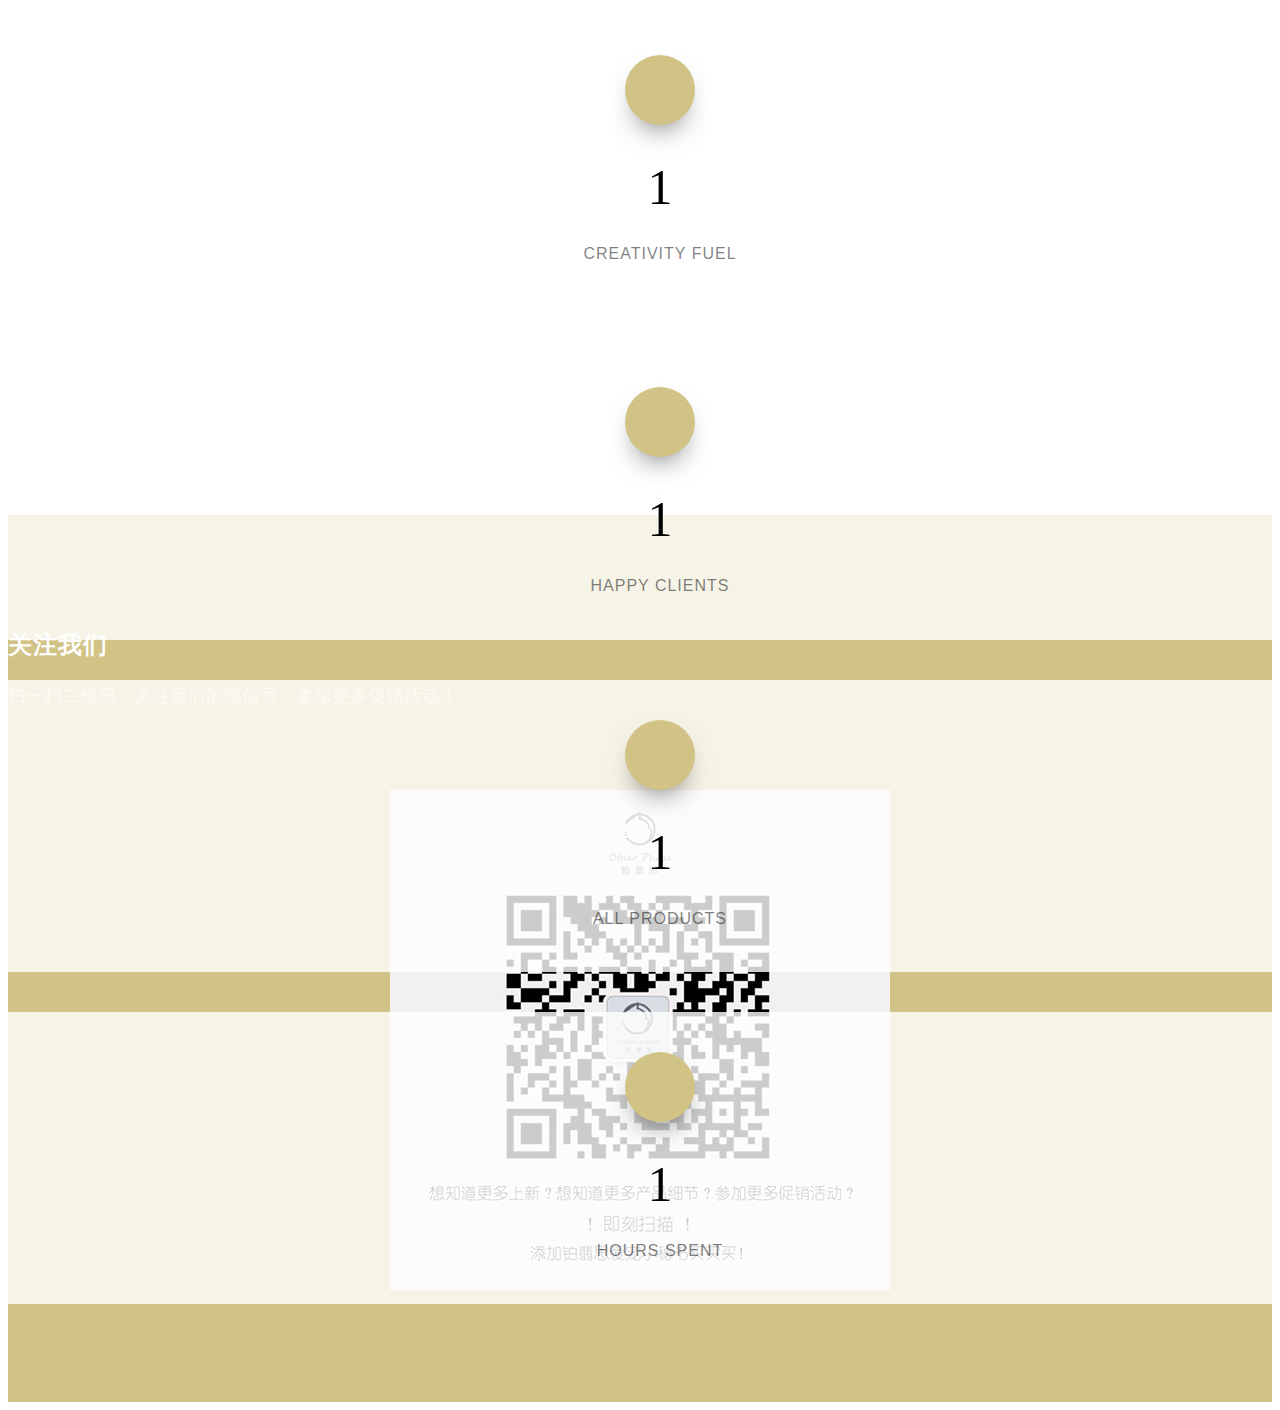
==== commit 07d1fa12: "About Us Button on Index" ====
--- a/index.html
+++ b/index.html
@@ -148,6 +148,9 @@
 					</div>
 				</div>
 			</div>
+			<div class="feature-center animate-box" data-animate-effect="fadeIn" style="text-align: center;">
+				<p><a href="about.html" class="btn btn-primary btn-outline">关于铂翡思</a></p>
+			</div>
 		</div>
 	</div>
 	<div id="fh5co-product">
@@ -196,7 +199,6 @@
 					</div>
 				</div>
 			</div>
-
 		</div>
 	</div>
 
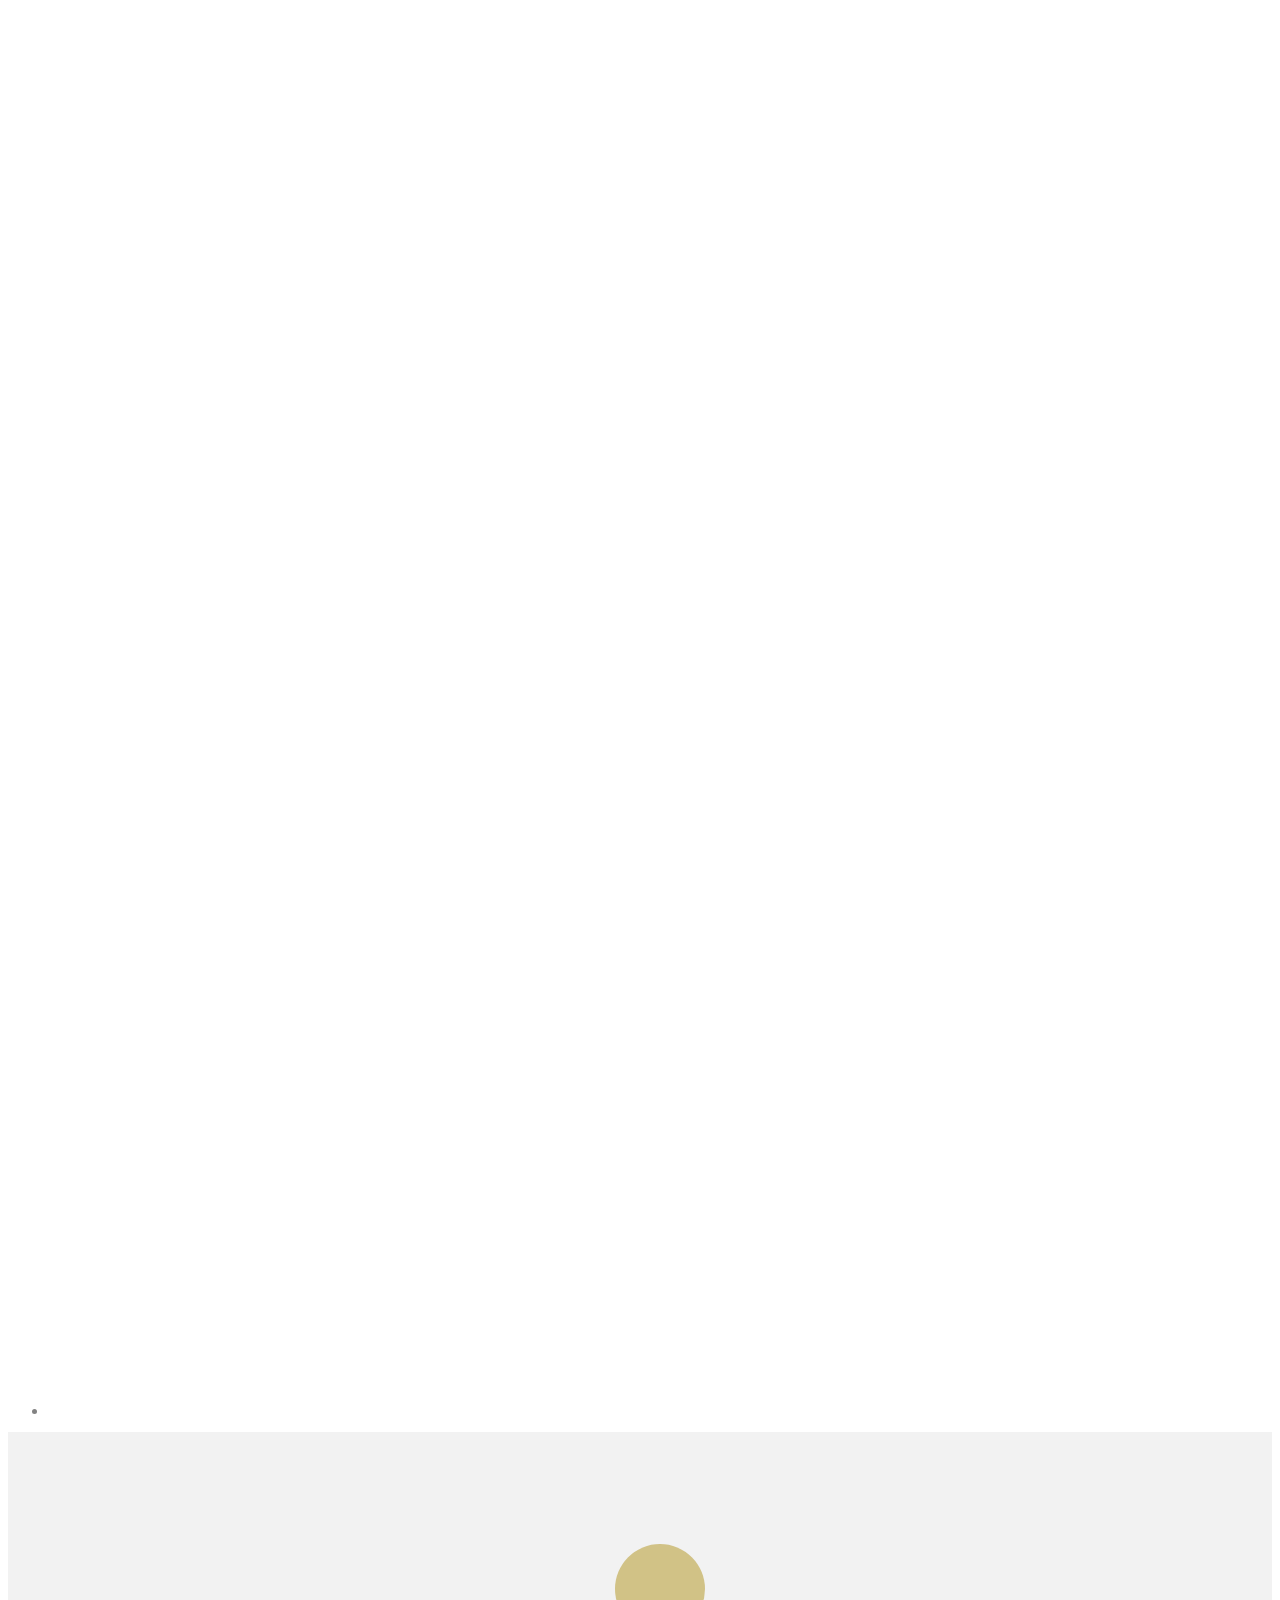
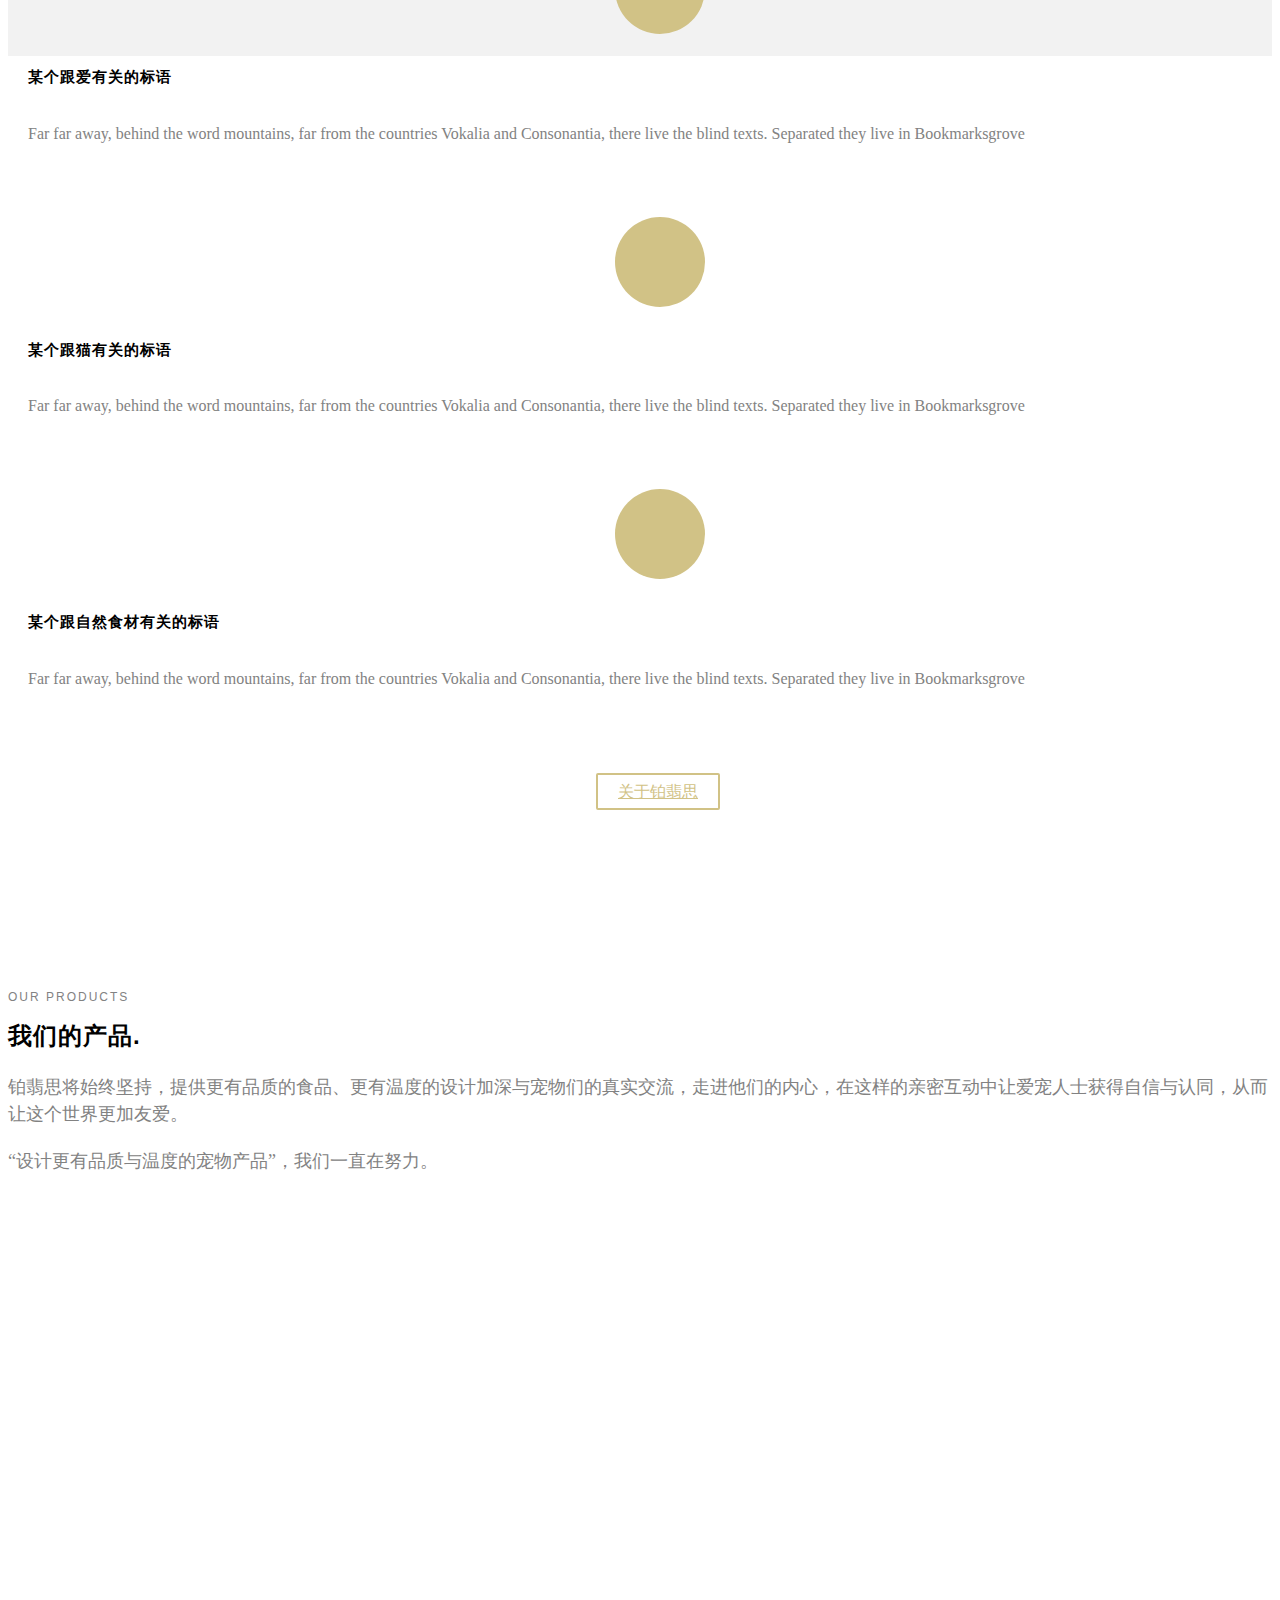
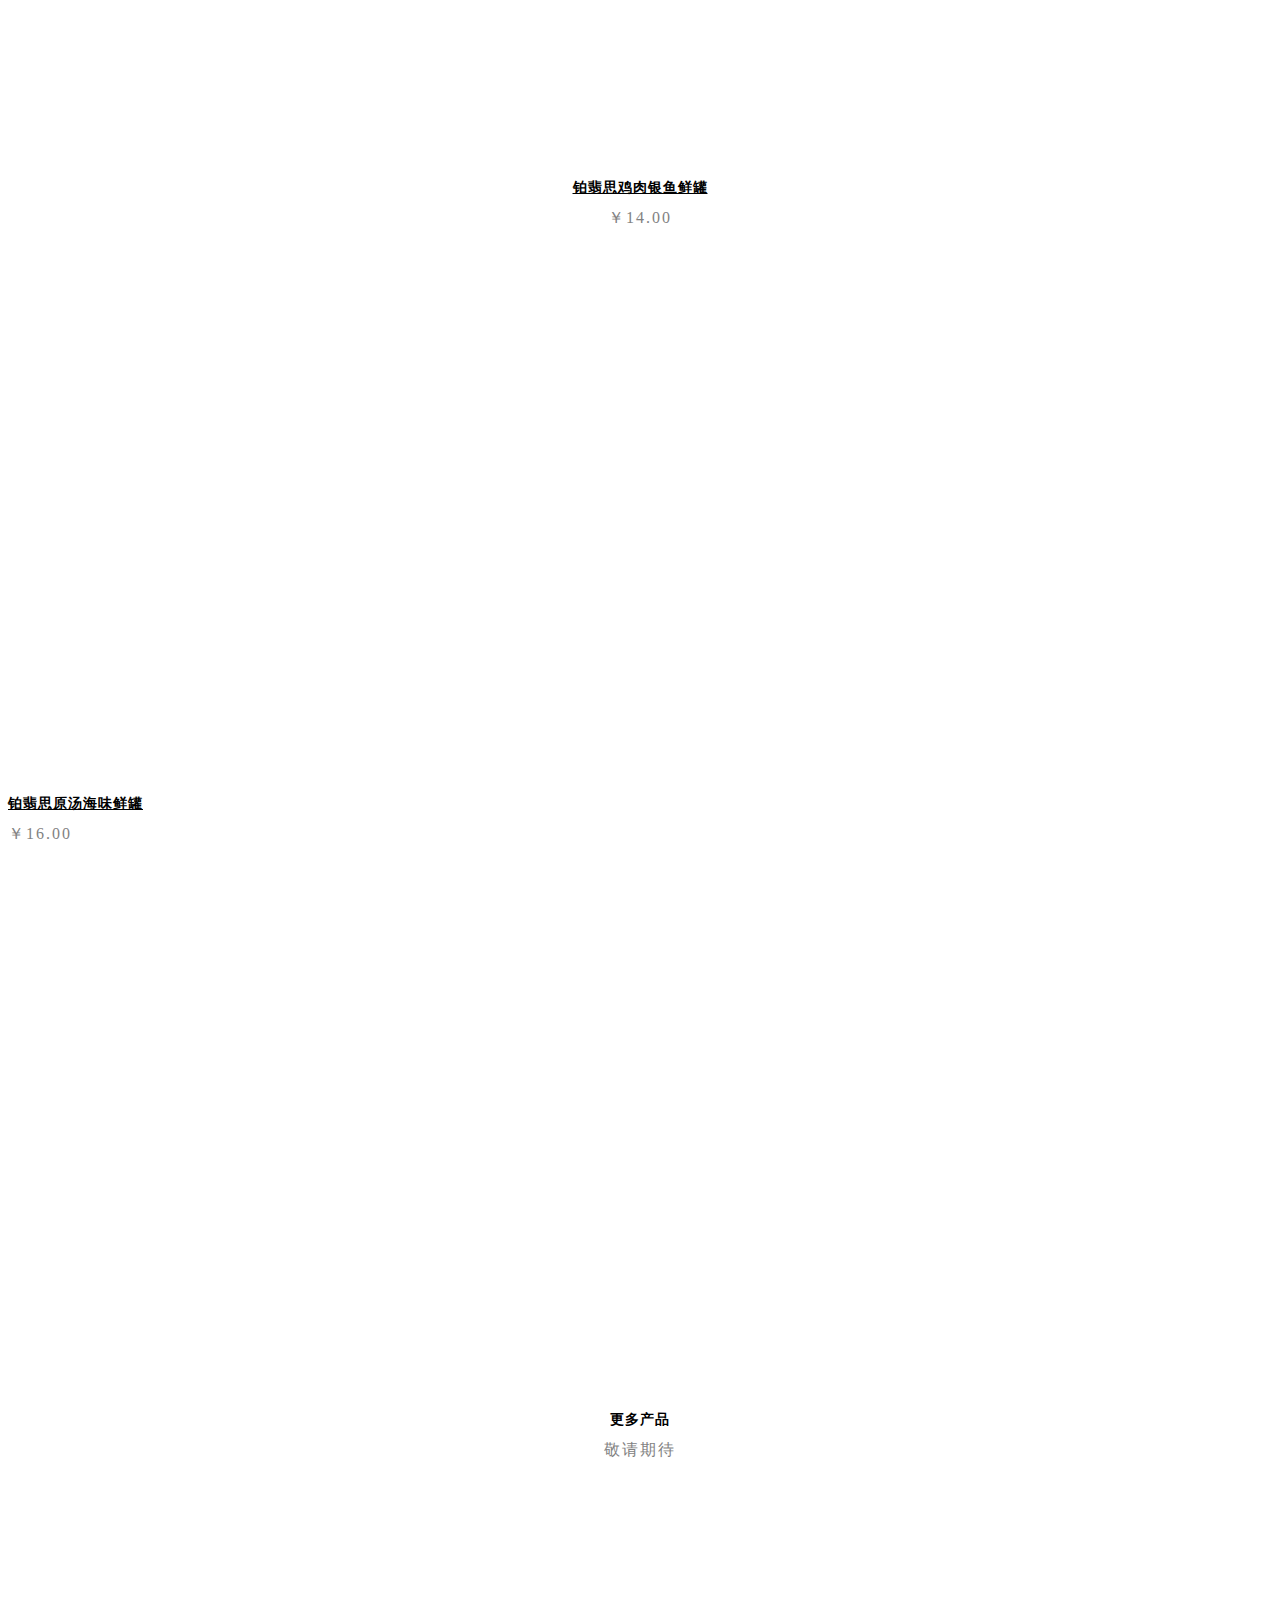
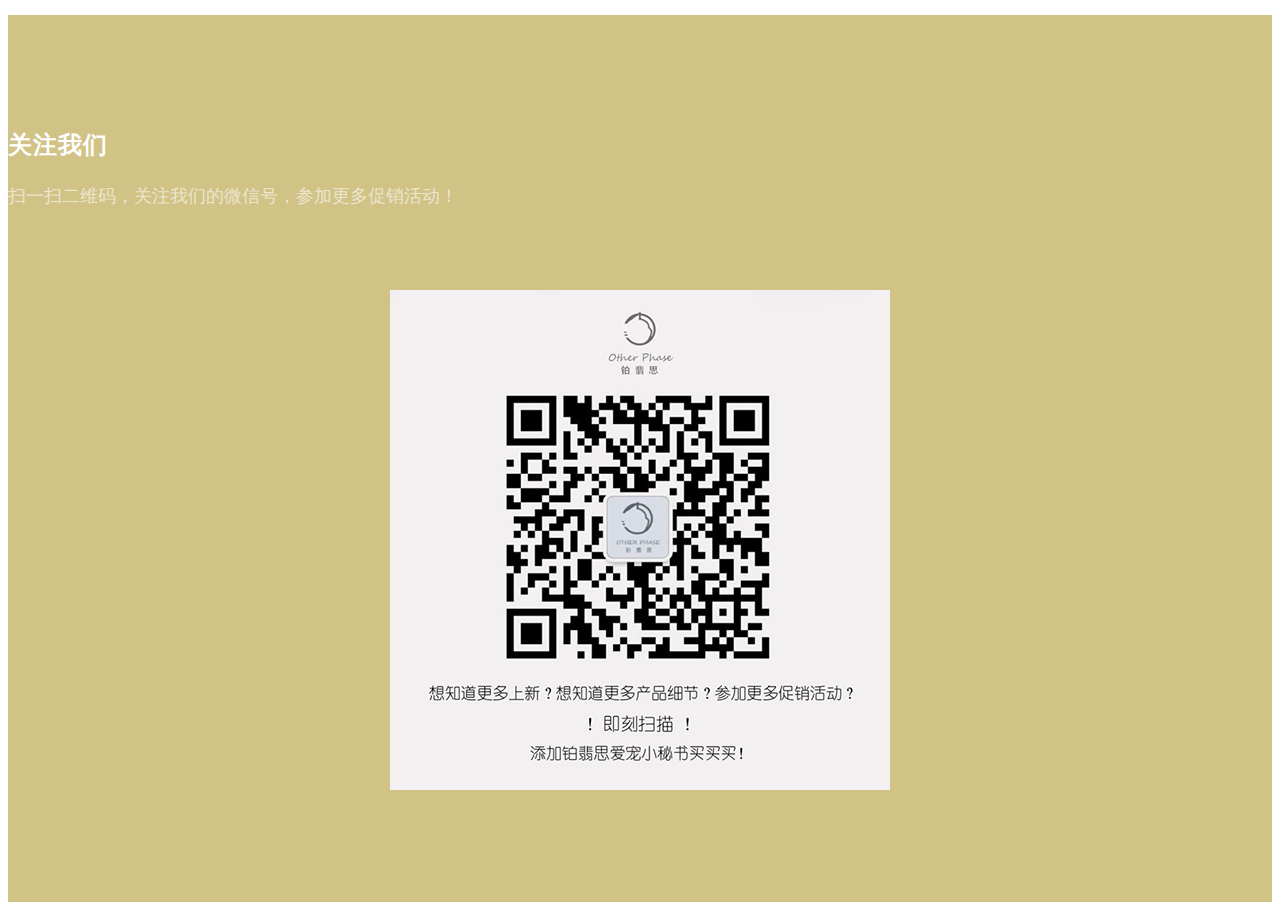
==== commit 35a1fc54: "Deleted Index stuff" ====
--- a/index.html
+++ b/index.html
@@ -61,6 +61,8 @@
 
 <link rel="stylesheet" href="https://use.fontawesome.com/releases/v5.1.1/css/all.css" integrity="sha384-O8whS3fhG2OnA5Kas0Y9l3cfpmYjapjI0E4theH4iuMD+pLhbf6JI0jIMfYcK3yZ" crossorigin="anonymous">
 
+<link rel="icon" href="images/OtherPhase3.png">
+
 <!-- Modernizr JS -->
 <script src="js/modernizr-2.6.2.min.js"></script>
 
@@ -257,7 +259,7 @@
 	</div> -->
 	
 
-	<div id="fh5co-counter" class="fh5co-bg fh5co-counter" style="background-image:url(images/img_bg_5.jpg);">
+	<!-- <div id="fh5co-counter" class="fh5co-bg fh5co-counter" style="background-image:url(images/img_bg_5.jpg);">
 		<div class="container">
 			<div class="row">
 				<div class="display-t">
@@ -307,7 +309,7 @@
 				</div>
 			</div>
 		</div>
-	</div>
+	</div> -->
 
 	<div id="fh5co-started">
 		<div class="container">
